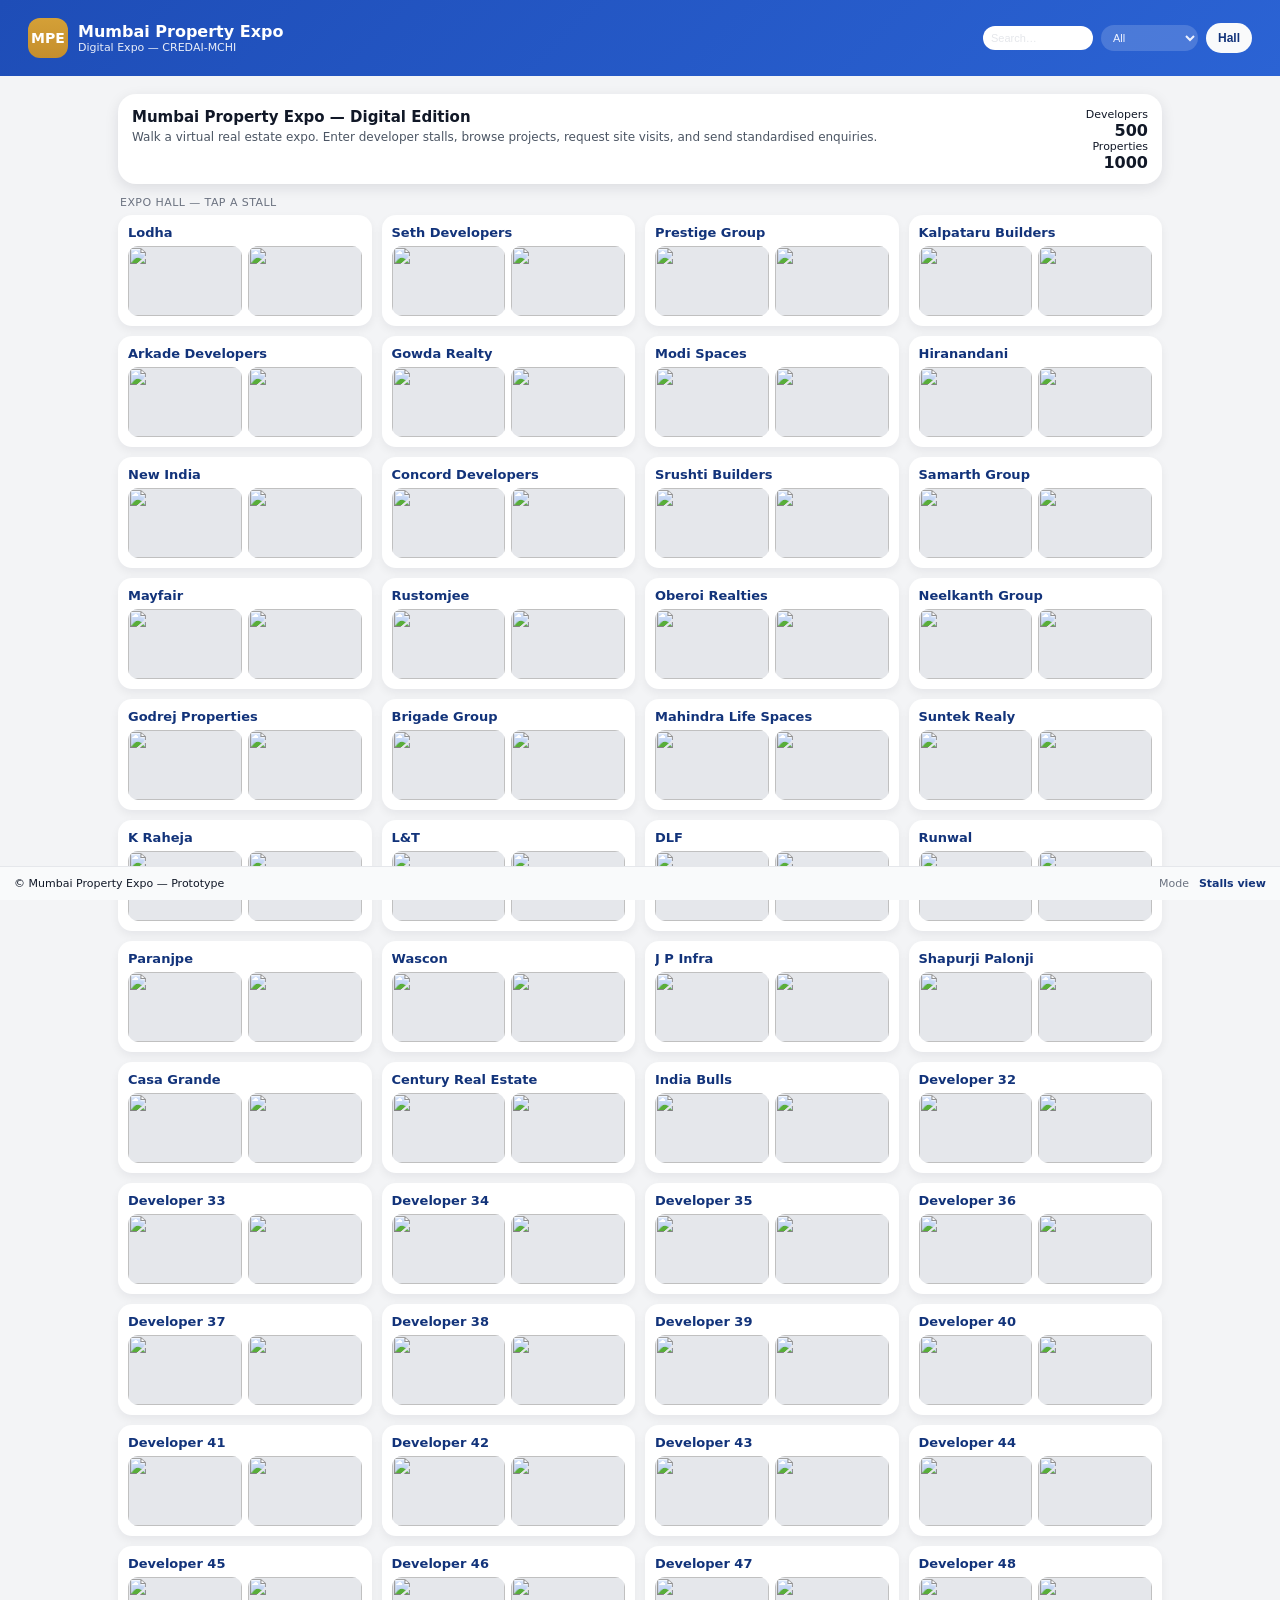
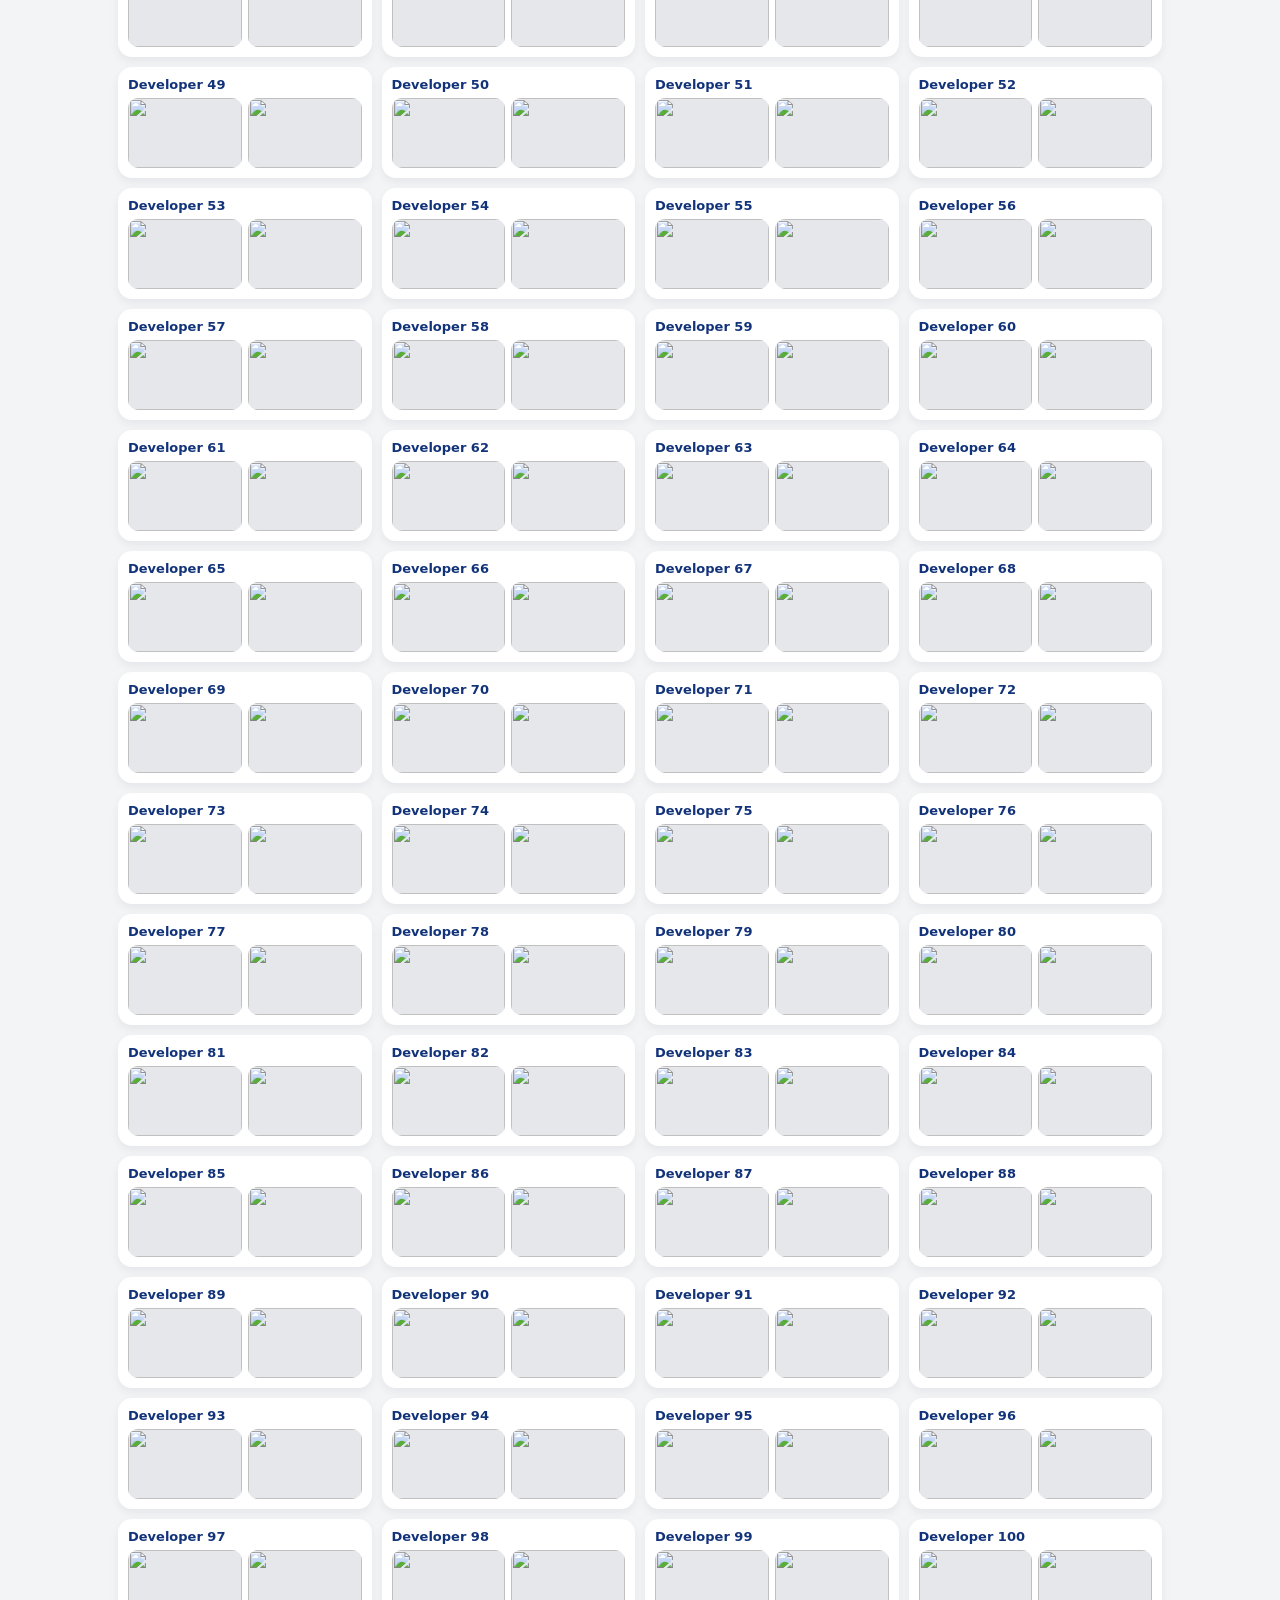
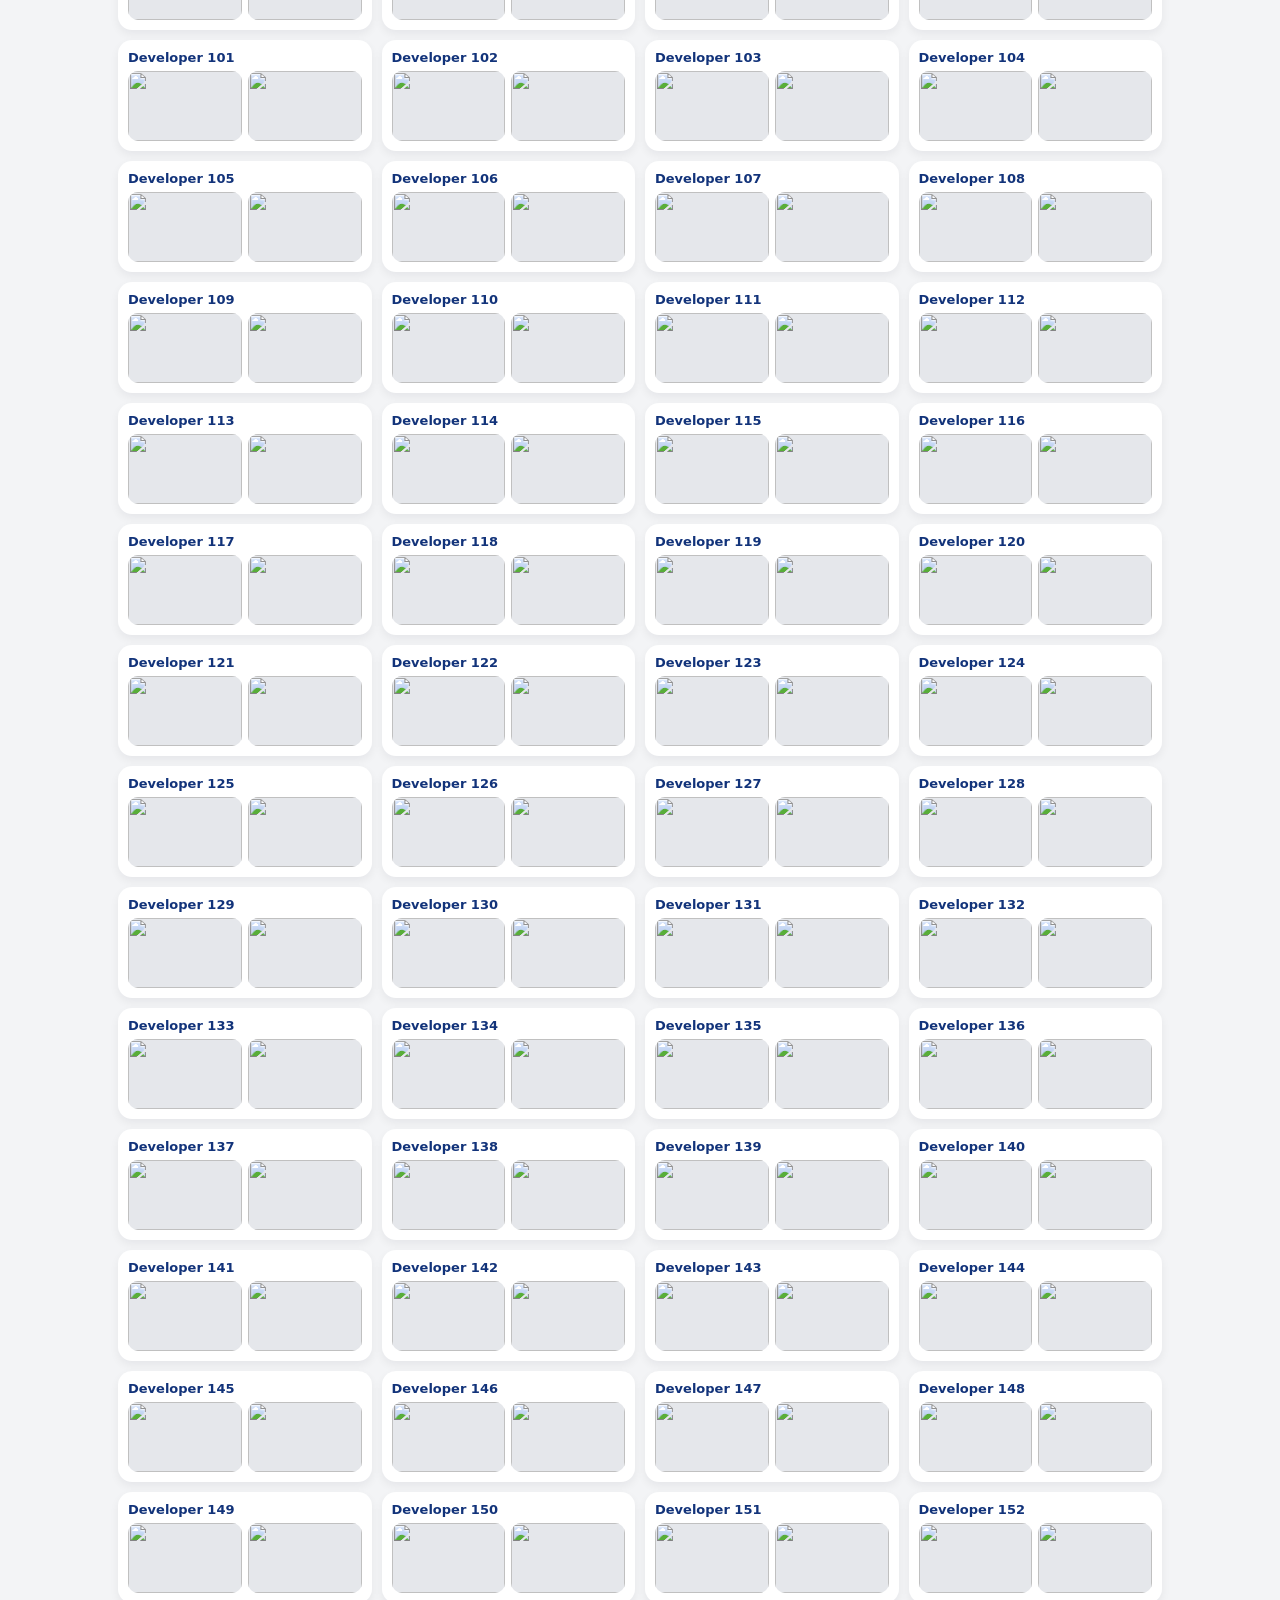
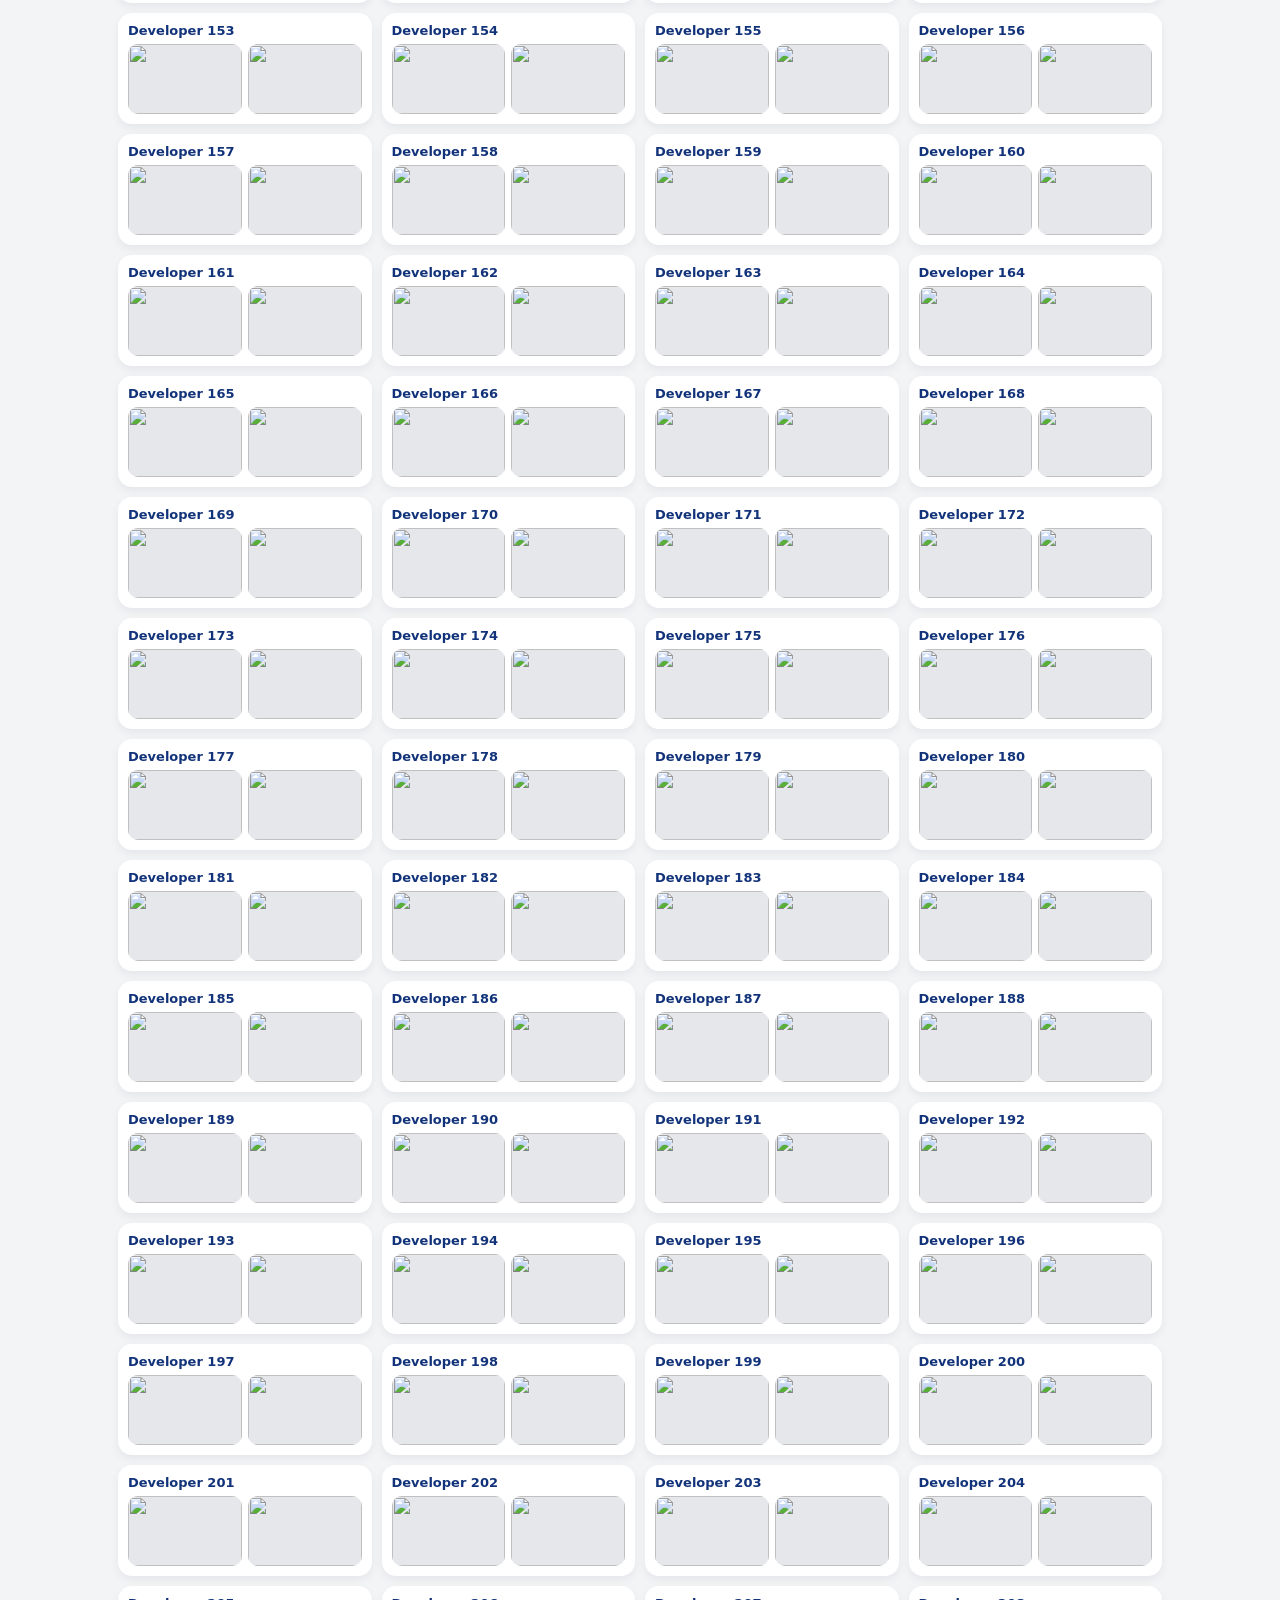
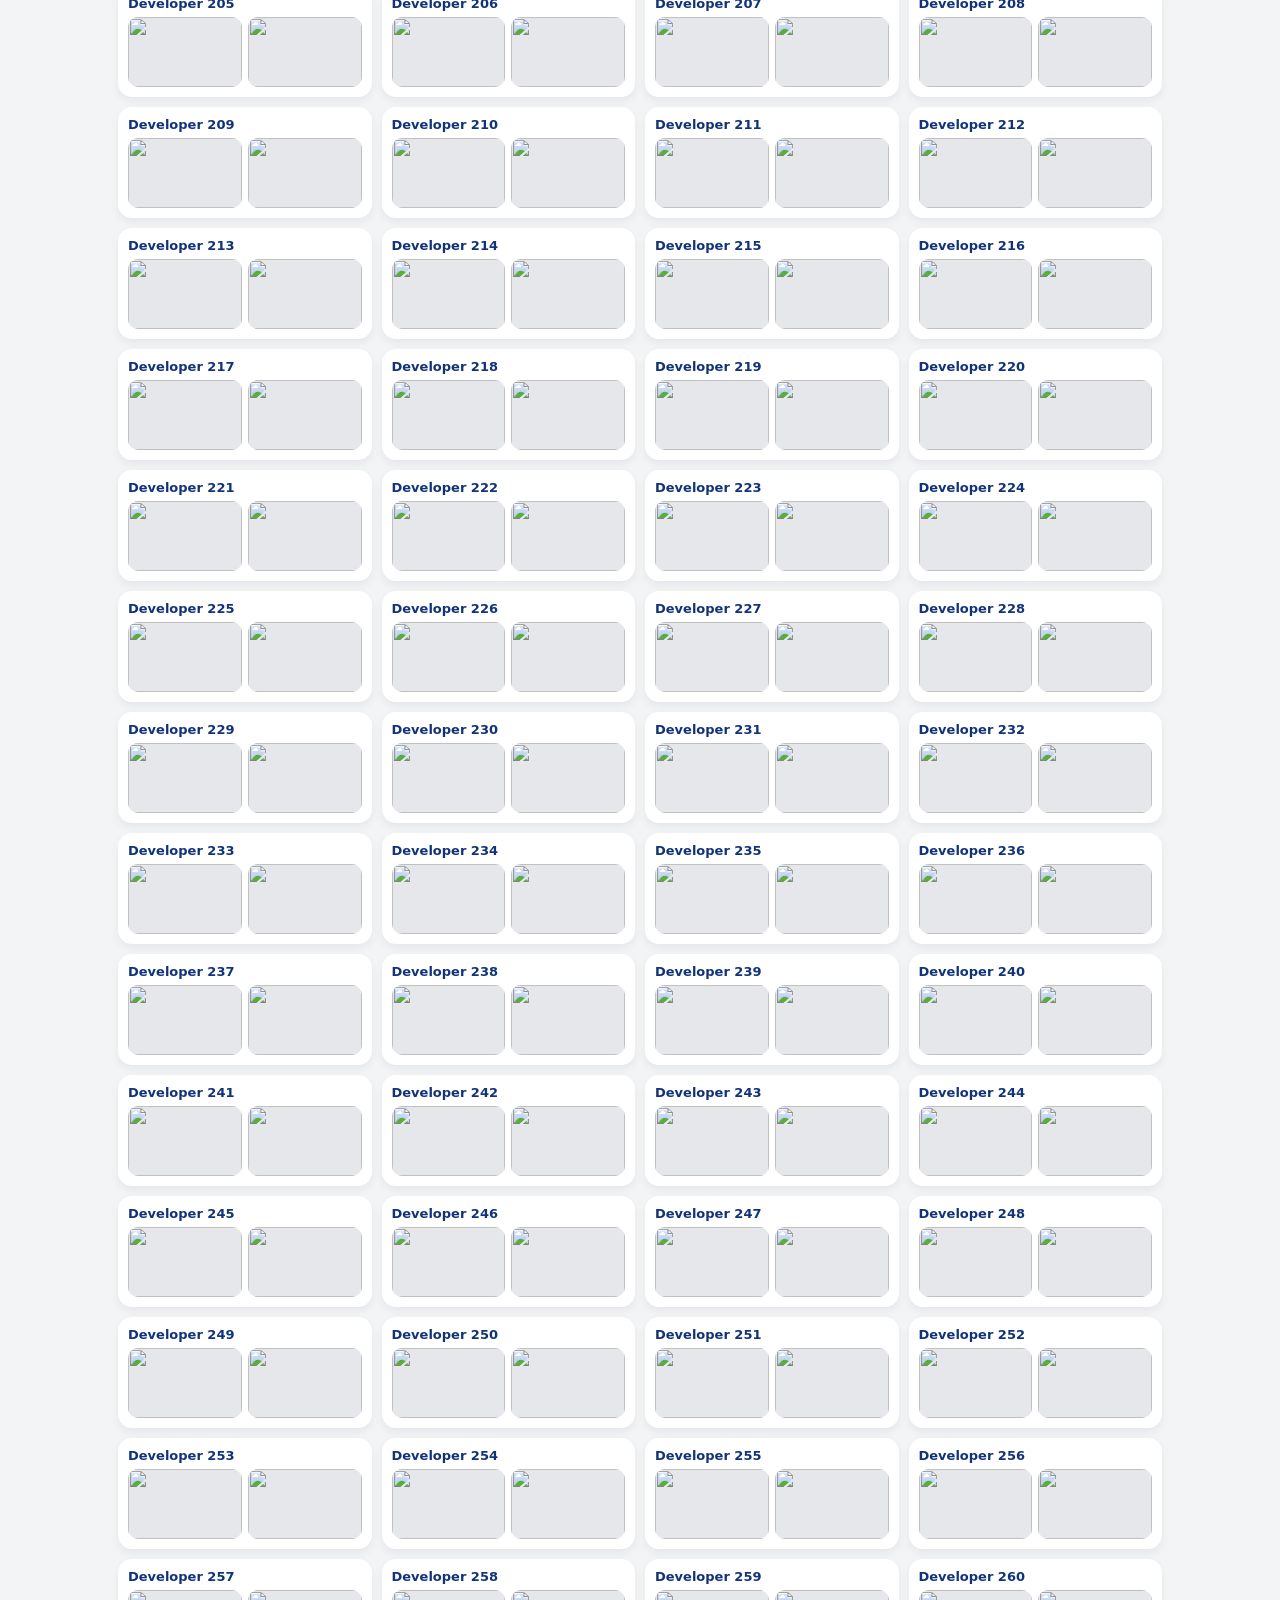
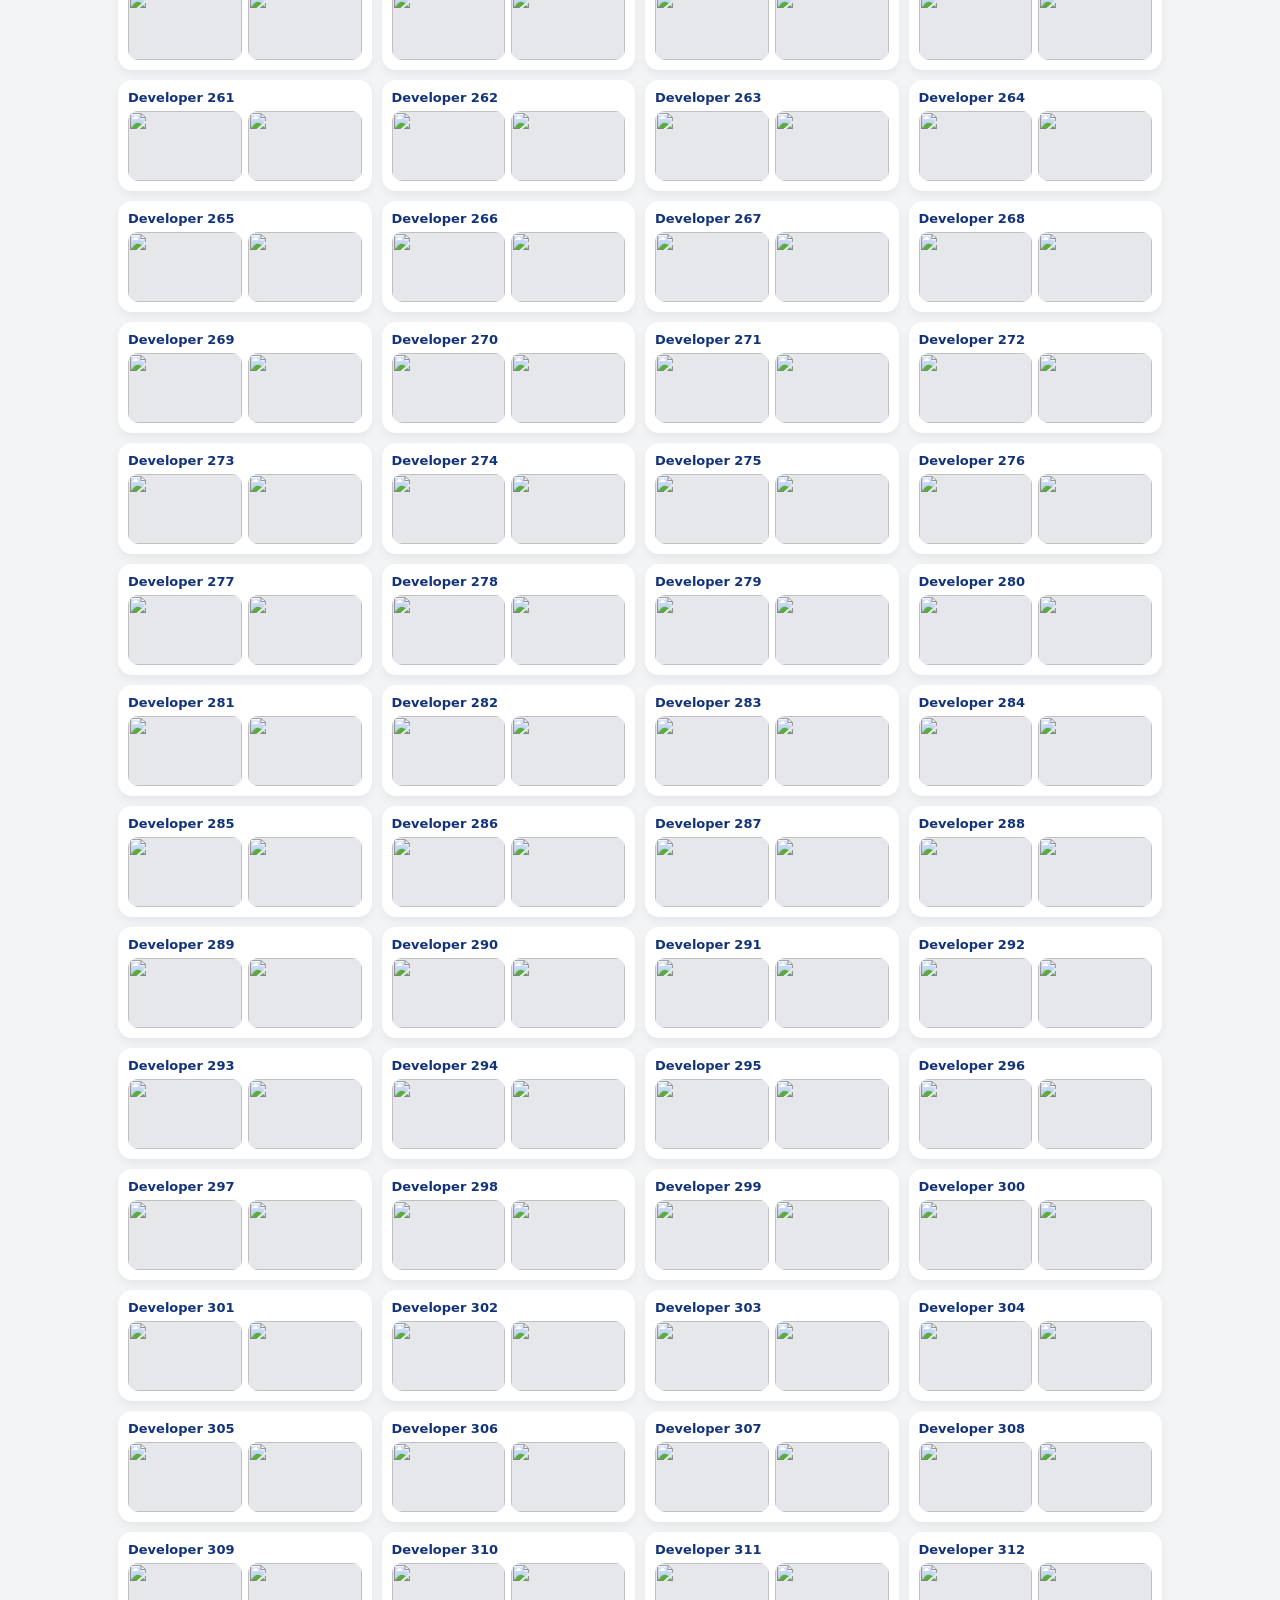
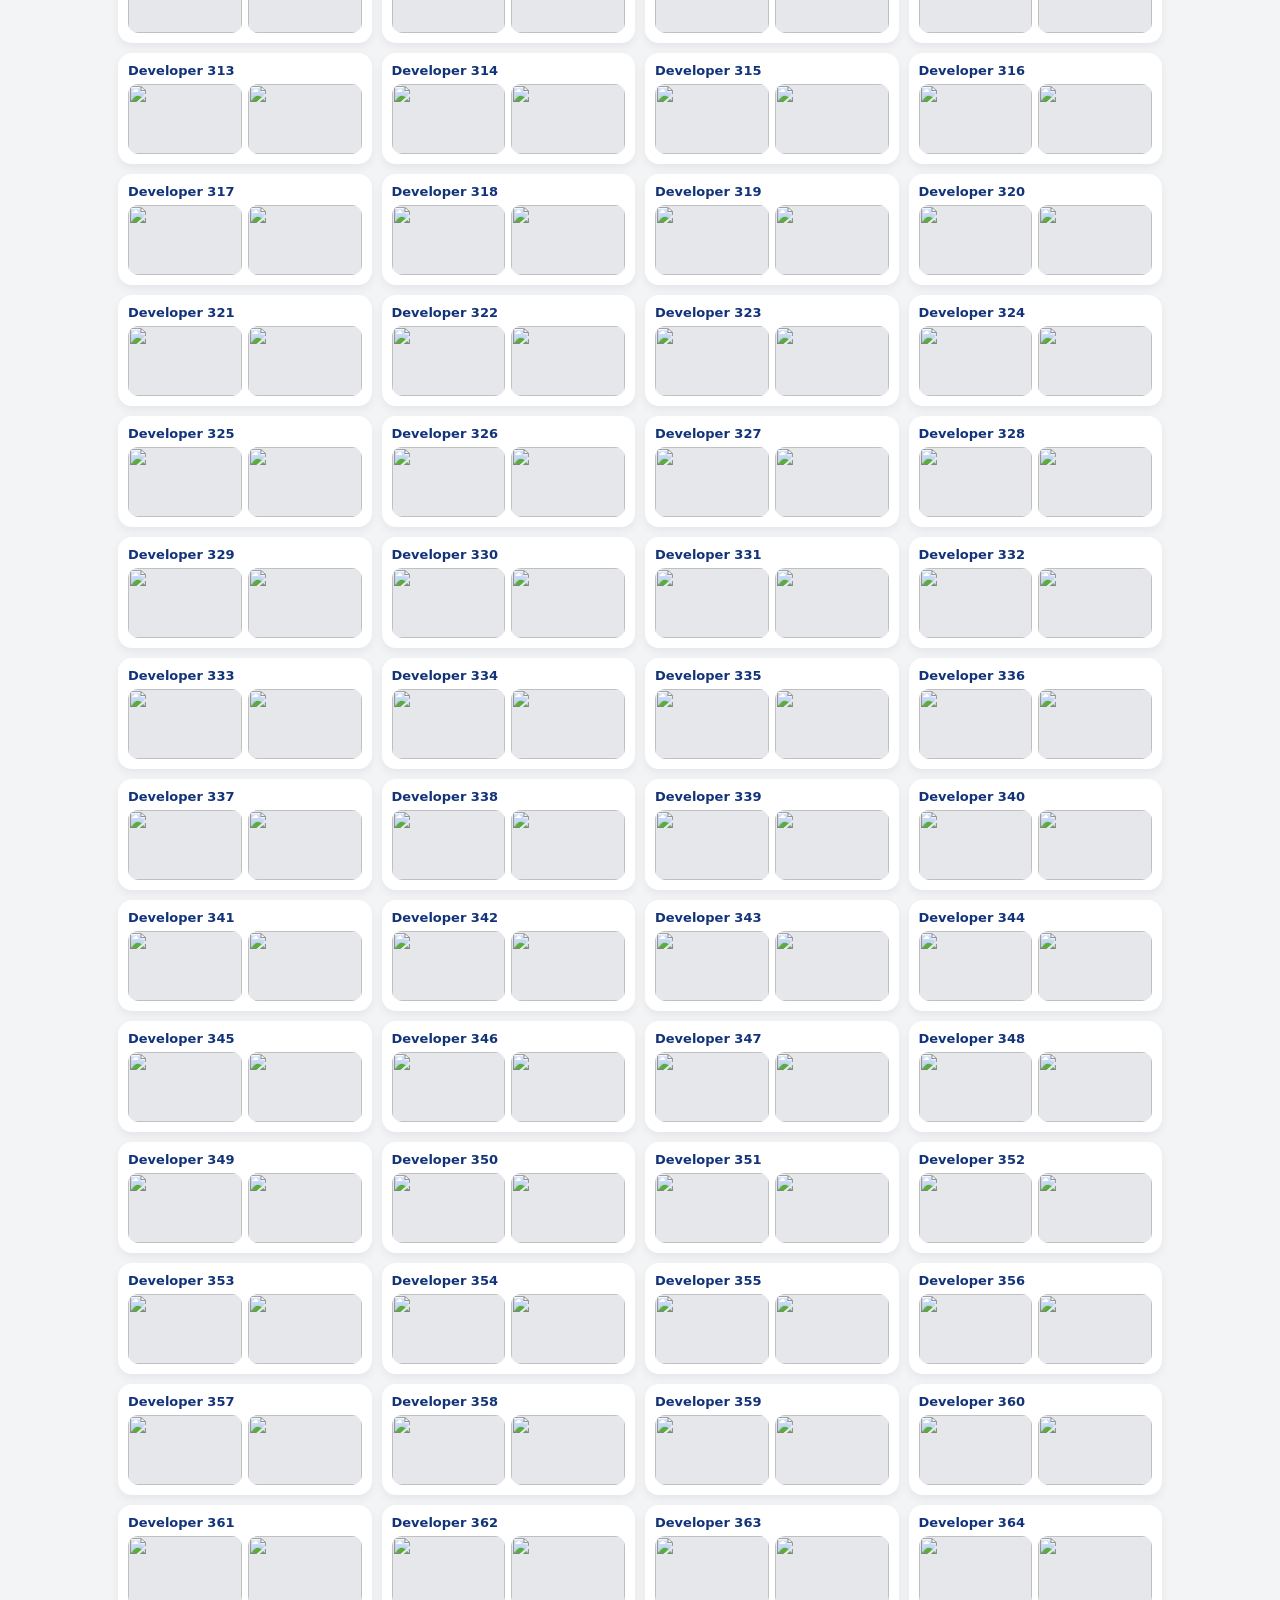
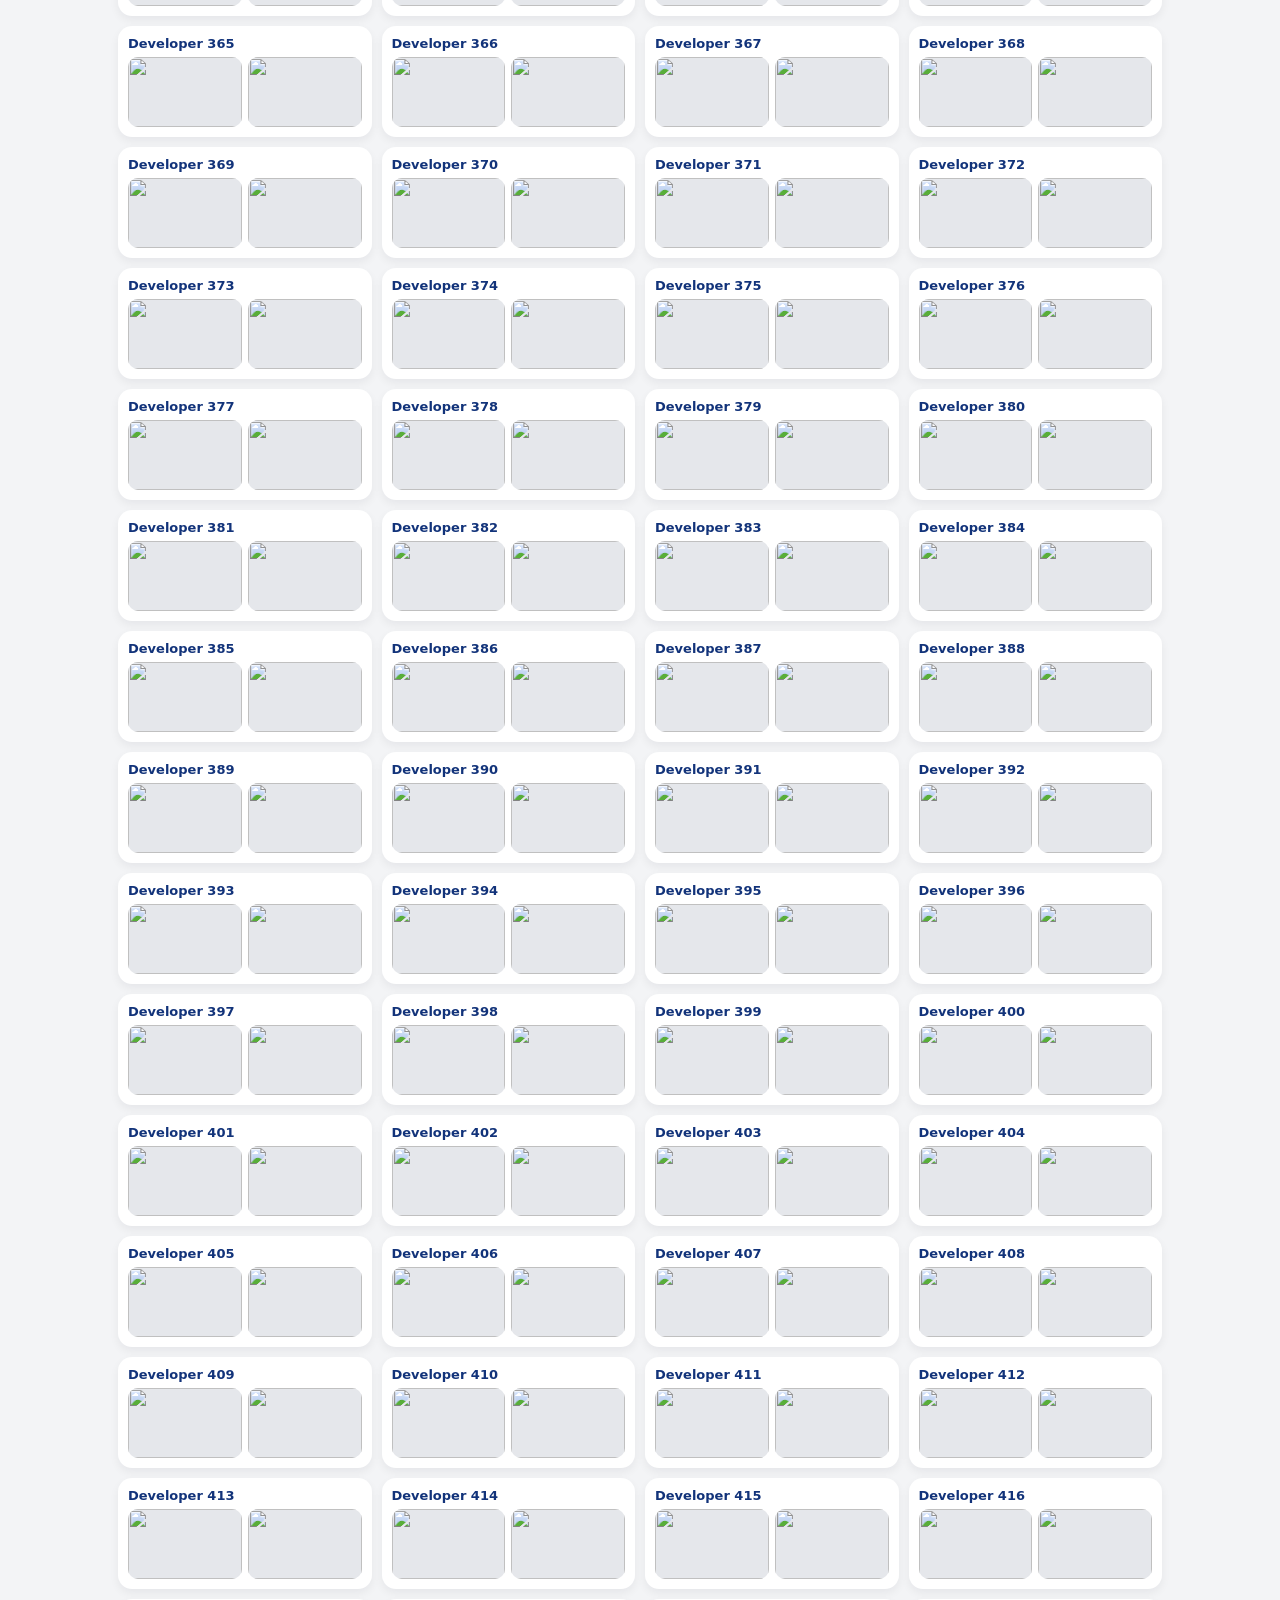
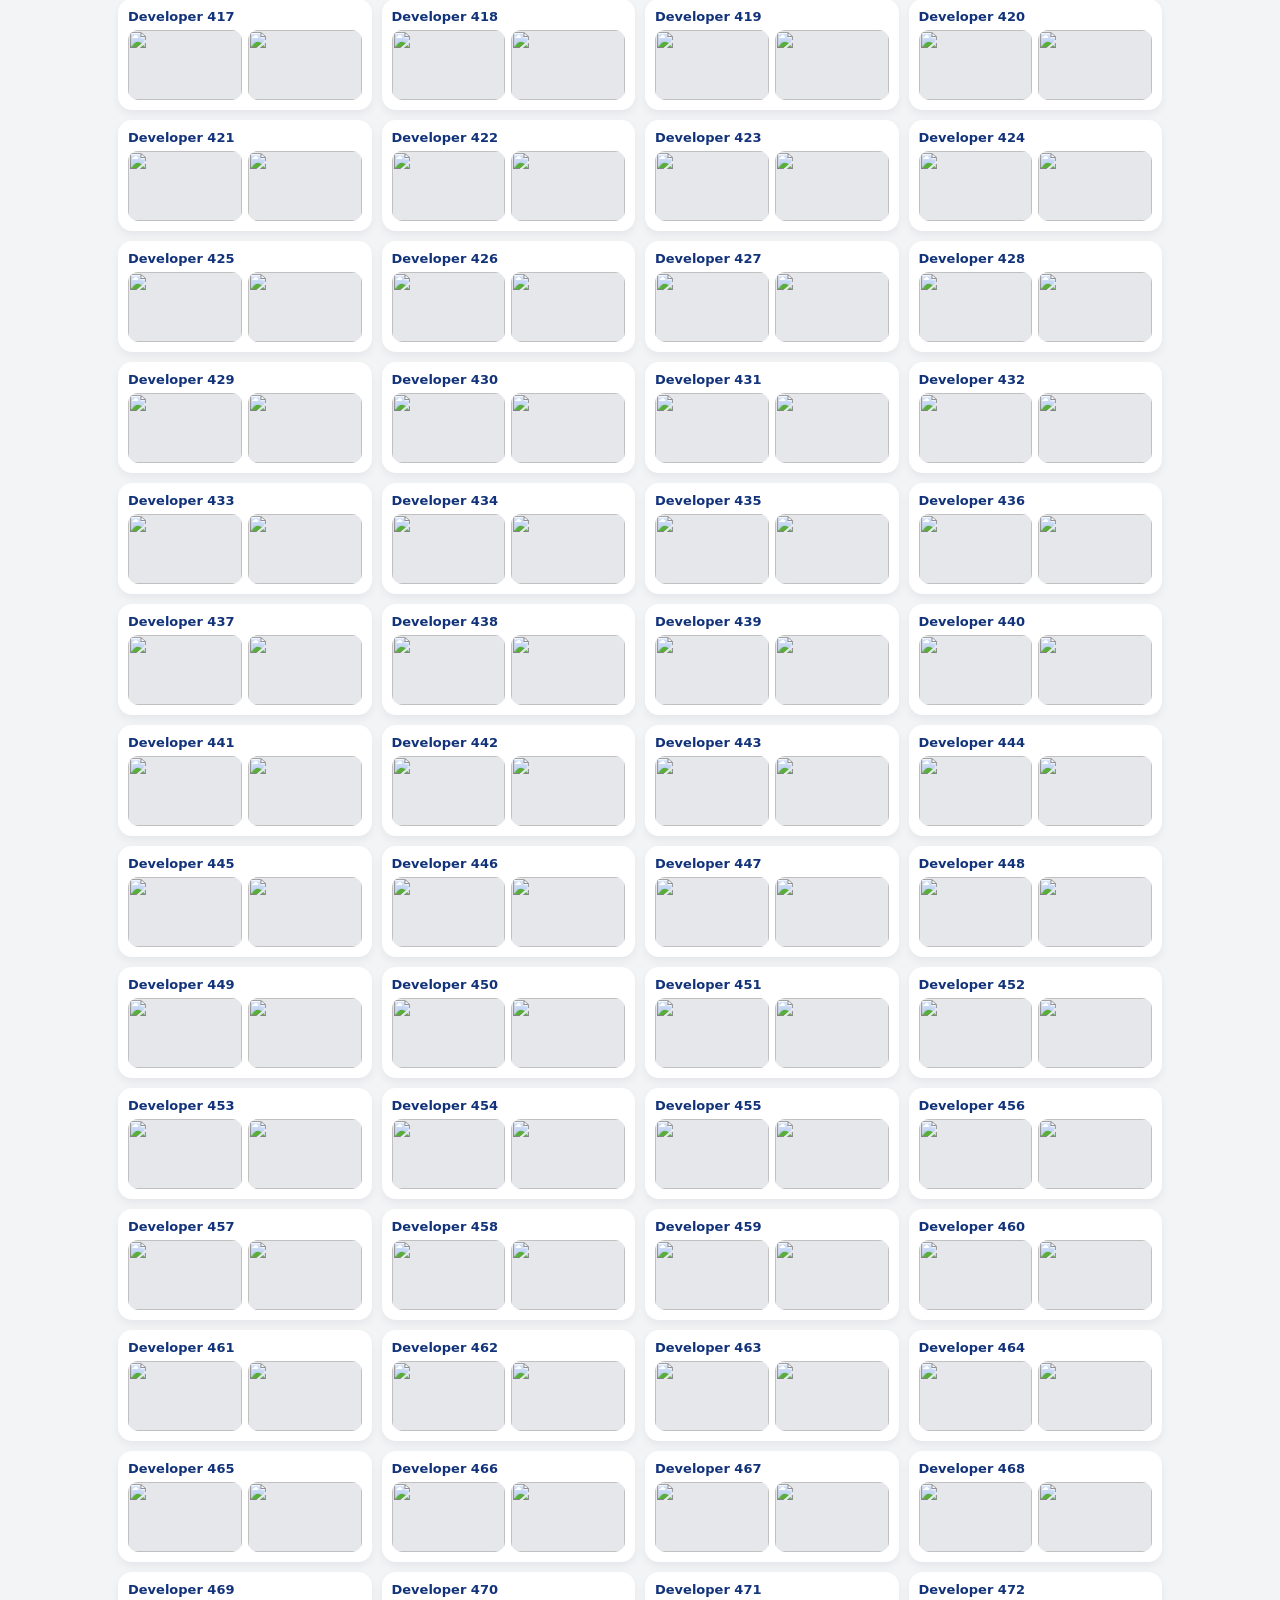
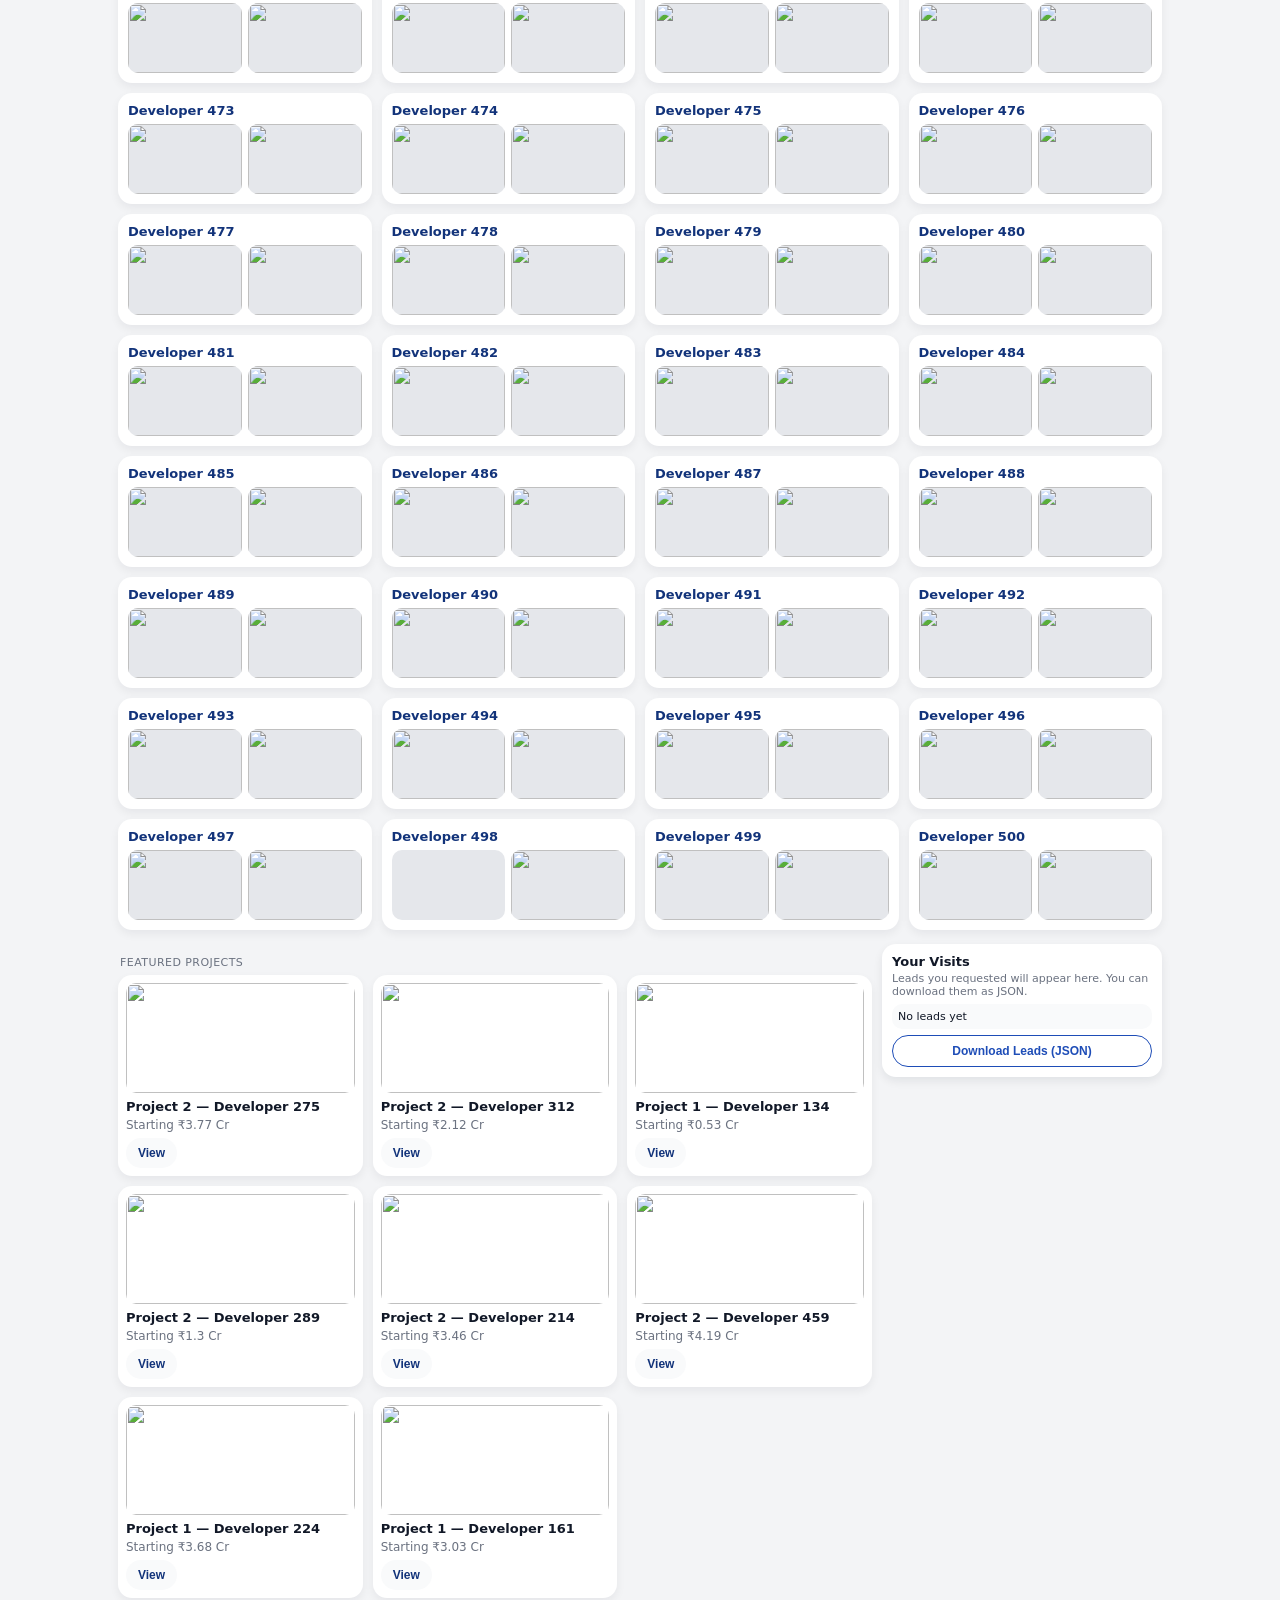
==== index2.html @ 94b557d2 "Create index2.html responsive" ====
<!doctype html>
<html lang="en">
<head>
  <meta charset="utf-8" />
  <meta name="viewport" content="width=device-width,initial-scale=1,maximum-scale=1,user-scalable=no" />
  <title>Mumbai Property Expo — Interactive Prototype</title>
  <meta name="theme-color" content="#1E4DB7" />
  <style>
    :root{
      --blue:#1E4DB7;
      --blue-dark:#12337a;
      --gold:#D4A037;
      --bg:#f3f4f6;
      --card:#ffffff;
      --text:#111827;
    }
    *{box-sizing:border-box;}
    body{
      font-family:system-ui,-apple-system,BlinkMacSystemFont,"Segoe UI",Roboto,"Helvetica Neue",Arial;
      margin:0;
      background:var(--bg);
      color:var(--text);
    }

    /* HEADER / APP SHELL */
    header{
      background:linear-gradient(135deg,var(--blue),#2b63d4);
      color:white;
      padding:14px 16px;
      display:flex;
      align-items:center;
      justify-content:space-between;
      gap:10px;
      position:sticky;
      top:0;
      z-index:40;
    }
    .brand{
      display:flex;
      gap:10px;
      align-items:center;
      min-width:0;
    }
    .logo{
      width:40px;
      height:40px;
      border-radius:12px;
      background:linear-gradient(180deg,var(--gold),#c58e2d);
      display:flex;
      align-items:center;
      justify-content:center;
      font-weight:700;
      font-size:14px;
      color:#fff;
      flex-shrink:0;
    }
    h1{
      font-size:16px;
      margin:0;
      white-space:nowrap;
      overflow:hidden;
      text-overflow:ellipsis;
    }
    .brand-sub{
      font-size:11px;
      opacity:0.9;
    }
    .controls{
      display:flex;
      gap:8px;
      align-items:center;
      justify-content:flex-end;
      flex-wrap:nowrap;
    }
    .controls input,
    .controls select{
      padding:6px 8px;
      border-radius:999px;
      border:none;
      font-size:11px;
      min-width:0;
    }
    .controls input{
      width:110px;
    }
    .controls select{
      background:rgba(255,255,255,0.16);
      color:#eef2ff;
    }
    .controls input::placeholder{
      color:#e5e7eb;
    }

    .btn{
      border-radius:999px;
      border:none;
      cursor:pointer;
      font-weight:600;
      font-size:12px;
      padding:8px 12px;
      display:inline-flex;
      align-items:center;
      justify-content:center;
      gap:4px;
      white-space:nowrap;
    }
    .primary{
      background:#f9fafb;
      color:var(--blue-dark);
    }
    .secondary{
      background:white;
      color:var(--blue);
      border:1px solid var(--blue);
    }

    /* LAYOUT */
    .container{
      padding:12px 12px 72px;
      max-width:1100px;
      margin:0 auto;
    }

    .banner{
      background:white;
      border-radius:18px;
      padding:14px 14px 12px;
      display:flex;
      gap:10px;
      align-items:flex-start;
      box-shadow:0 4px 14px rgba(15,23,42,0.10);
    }
    .banner h2{
      margin:0;
      font-size:15px;
    }
    .banner p{
      margin:4px 0 0;
      font-size:12px;
      color:#4b5563;
    }
    .banner-stats{
      font-size:11px;
      text-align:right;
      white-space:nowrap;
    }
    .banner-stat-number{
      font-weight:700;
      font-size:16px;
    }

    /* EXPO HALL */
    .section-label{
      font-size:11px;
      color:#6b7280;
      margin:12px 2px 6px;
      text-transform:uppercase;
      letter-spacing:0.04em;
    }
    .expo-hall{
      display:grid;
      grid-template-columns:repeat(auto-fit,minmax(150px,1fr));
      gap:10px;
    }
    .booth{
      background:var(--card);
      padding:10px;
      border-radius:14px;
      box-shadow:0 4px 10px rgba(15,23,42,0.06);
      cursor:pointer;
      transition:transform .12s ease, box-shadow .12s ease;
    }
    .booth:active{
      transform:scale(0.97);
      box-shadow:0 2px 6px rgba(15,23,42,0.18);
    }
    .booth .dev-name{
      font-weight:700;
      color:var(--blue-dark);
      font-size:13px;
      white-space:nowrap;
      overflow:hidden;
      text-overflow:ellipsis;
    }
    .booth .projects{
      display:flex;
      gap:6px;
      margin-top:6px;
    }
    .project-thumb{
      width:100%;
      height:70px;
      border-radius:10px;
      object-fit:cover;
      background:#e5e7eb;
    }

    /* FEATURED + LEADS SIDEBAR */
    .layout-row{
      margin-top:14px;
      display:flex;
      gap:10px;
      align-items:flex-start;
    }
    .featured-grid{
      display:grid;
      grid-template-columns:repeat(auto-fit,minmax(190px,1fr));
      gap:10px;
    }
    .featured-card{
      background:white;
      border-radius:14px;
      padding:8px;
      box-shadow:0 4px 10px rgba(15,23,42,0.06);
      display:flex;
      flex-direction:column;
      height:100%;
    }
    .featured-card img{
      width:100%;
      height:110px;
      border-radius:10px;
      object-fit:cover;
    }
    .featured-title{
      font-size:13px;
      font-weight:600;
      margin-top:6px;
    }
    .featured-price{
      font-size:12px;
      color:#6b7280;
      margin-top:4px;
    }
    .featured-actions{
      margin-top:6px;
    }

    aside{
      width:280px;
      flex-shrink:0;
    }
    .card{
      background:white;
      border-radius:14px;
      padding:10px;
      box-shadow:0 4px 10px rgba(15,23,42,0.08);
    }
    .card-title{
      font-weight:700;
      font-size:13px;
      color:#111827;
    }
    .card-sub{
      font-size:11px;
      color:#6b7280;
      margin-top:3px;
    }
    .lead-list{
      margin-top:6px;
      background:#f9fafb;
      border-radius:10px;
      padding:6px;
      max-height:220px;
      overflow:auto;
      font-size:11px;
    }

    /* STALL / MODAL — MOBILE APP STYLE */
    .modal{
      position:fixed;
      inset:0;
      background:rgba(15,23,42,0.5);
      display:none;
      align-items:flex-end;
      justify-content:center;
      z-index:50;
    }
    .modal.open{
      display:flex;
    }
    .stall{
      width:100%;
      max-width:1100px;
      max-height:100%;
      background:white;
      border-radius:18px 18px 0 0;
      display:flex;
      flex-direction:column;
      padding:12px 14px 18px;
      box-shadow:0 -8px 18px rgba(15,23,42,0.35);
      overflow-y:auto;
    }

    .stall-header{
      display:flex;
      justify-content:center;
      align-items:center;
      margin-bottom:8px;
    }
    .stall-drag{
      width:38px;
      height:4px;
      border-radius:999px;
      background:#e5e7eb;
    }

    .stall-top{
      display:flex;
      gap:10px;
      align-items:center;
    }
    .stall-logo-wrap{
      width:54px;
      height:54px;
      border-radius:16px;
      overflow:hidden;
      flex-shrink:0;
    }
    .stall-logo-wrap img{
      width:100%;
      height:100%;
      object-fit:cover;
    }
    .stall-name{
      font-weight:800;
      font-size:15px;
    }
    .stall-tag{
      color:#6b7280;
      font-size:11px;
      margin-top:2px;
    }

    .stall-body{
      margin-top:10px;
      display:flex;
      gap:12px;
      align-items:flex-start;
      flex-wrap:wrap;
    }
    .stall-left{
      flex:1 1 55%;
      min-width:0;
    }
    .stall-right{
      flex:1 1 40%;
      min-width:0;
    }

    .carousel{
      display:grid;
      grid-template-columns:repeat(3,1fr);
      gap:6px;
    }
    .carousel img{
      width:100%;
      height:90px;
      border-radius:10px;
      object-fit:cover;
    }
    .property-card{
      background:#f9fafb;
      border-radius:12px;
      padding:8px;
      margin-top:8px;
      font-size:12px;
    }
    .property-card-title{
      font-weight:600;
    }
    .property-card-price{
      margin-top:4px;
      color:#4b5563;
    }
    .property-card-actions{
      margin-top:6px;
      display:flex;
      gap:6px;
      flex-wrap:wrap;
    }

    form{
      display:flex;
      flex-direction:column;
      gap:6px;
      margin-top:6px;
      font-size:12px;
    }
    form input,
    form select,
    form textarea{
      font-size:12px;
      border-radius:10px;
      border:1px solid #e5e7eb;
      padding:7px 9px;
    }
    form textarea{
      min-height:80px;
      resize:vertical;
    }
    .form-actions{
      display:flex;
      gap:6px;
      margin-top:4px;
    }
    .btn-full{
      flex:1;
      justify-content:center;
    }

    footer{
      padding:10px 14px;
      background:#f9fafb;
      border-top:1px solid #e5e7eb;
      position:fixed;
      bottom:0;
      left:0;
      right:0;
      z-index:30;
      display:flex;
      align-items:center;
      justify-content:space-between;
      font-size:11px;
    }
    .stats{
      display:flex;
      gap:10px;
      align-items:center;
    }

    /* MOBILE-FIRST ADJUSTMENTS */
    @media (max-width:768px){
      header{
        padding:10px 10px;
      }
      .controls{
        display:none; /* hide header search on very small screens to feel more app-like; we can add a search screen later */
      }
      .container{
        padding:10px 10px 72px;
      }
      .banner{
        flex-direction:column;
        align-items:flex-start;
        border-radius:16px;
      }
      .banner-stats{
        width:100%;
        display:flex;
        justify-content:space-between;
        margin-top:6px;
      }
      .expo-hall{
        grid-template-columns:repeat(2,minmax(0,1fr));
      }
      .layout-row{
        flex-direction:column;
      }
      aside{
        width:100%;
      }
      .stall{
        border-radius:18px 18px 0 0;
      }
      .stall-body{
        flex-direction:column;
      }
      .carousel img{
        height:80px;
      }
      .featured-grid{
        grid-template-columns:repeat(2,minmax(0,1fr));
      }
      footer{
        padding:8px 10px;
      }
    }

    @media (max-width:480px){
      .expo-hall{
        grid-template-columns:repeat(2,minmax(0,1fr));
      }
      .featured-grid{
        grid-template-columns:repeat(1,minmax(0,1fr));
      }
    }

    @media (min-width:1024px){
      header{
        padding:18px 28px;
      }
      .container{
        padding:18px 28px 80px;
      }
      .expo-hall{
        grid-template-columns:repeat(4,minmax(0,1fr));
      }
    }
  </style>
</head>
<body>
  <header>
    <div class="brand">
      <div class="logo">MPE</div>
      <div>
        <h1>Mumbai Property Expo</h1>
        <div class="brand-sub">Digital Expo — CREDAI-MCHI</div>
      </div>
    </div>
    <div class="controls">
      <input id="search" placeholder="Search…" />
      <select id="filter">
        <option value="all">All</option>
        <option value="under1">Under ₹1 Cr</option>
        <option value="1to3">₹1–3 Cr</option>
        <option value="3plus">₹3+ Cr</option>
      </select>
      <button id="enterHall" class="btn primary">Hall</button>
    </div>
  </header>

  <div class="container">
    <div class="banner">
      <div style="flex:1">
        <h2>Mumbai Property Expo — Digital Edition</h2>
        <p>Walk a virtual real estate expo. Enter developer stalls, browse projects, request site visits, and send standardised enquiries.</p>
      </div>
      <div class="banner-stats">
        <div>
          <div>Developers</div>
          <div id="devCount" class="banner-stat-number">0</div>
        </div>
        <div style="margin-left:12px;">
          <div>Properties</div>
          <div id="propCount" class="banner-stat-number">0</div>
        </div>
      </div>
    </div>

    <div id="expoArea">
      <div class="section-label">Expo Hall — Tap a stall</div>
      <div class="expo-hall" id="hall"></div>
    </div>

    <div class="layout-row">
      <div style="flex:1;min-width:0;">
        <div class="section-label">Featured Projects</div>
        <div id="featured" class="featured-grid"></div>
      </div>
      <aside>
        <div class="card">
          <div class="card-title">Your Visits</div>
          <div class="card-sub">Leads you requested will appear here. You can download them as JSON.</div>
          <div class="lead-list" id="leadList">No leads yet</div>
          <button id="downloadLeads" class="btn secondary" style="margin-top:6px;width:100%;justify-content:center;">Download Leads (JSON)</button>
        </div>
      </aside>
    </div>
  </div>

  <!-- Stall bottom-sheet modal -->
  <div class="modal" id="modal">
    <div class="stall">
      <div class="stall-header">
        <div class="stall-drag"></div>
      </div>
      <div class="stall-top">
        <div class="stall-logo-wrap">
          <div id="stallLogo"></div>
        </div>
        <div>
          <div id="stallName" class="stall-name">Developer Name</div>
          <div id="stallTag" class="stall-tag">2 Projects on display</div>
        </div>
      </div>

      <div class="stall-body">
        <div class="stall-left">
          <div class="carousel" id="carousel"></div>
          <div id="propertiesArea"></div>
        </div>
        <div class="stall-right">
          <div class="card-title">Send an enquiry</div>
          <div class="card-sub">Your mobile number will be shared with this developer’s sales team.</div>
          <form id="enquiryForm">
            <input id="buyerName" placeholder="Your name" />
            <input id="buyerPhone" placeholder="Mobile number (required)" required />
            <select id="propertySelect"></select>
            <textarea id="buyerMsg" placeholder="Message (optional)"></textarea>
            <div class="form-actions">
              <button type="submit" class="btn primary btn-full">Send enquiry</button>
              <button type="button" id="closeStall" class="btn secondary btn-full">Close</button>
            </div>
          </form>
        </div>
      </div>
    </div>
  </div>

  <footer>
    <div>© Mumbai Property Expo — Prototype</div>
    <div class="stats">
      <span style="color:#6b7280;">Mode</span>
      <span id="mode" style="font-weight:700;color:var(--blue-dark);">Stalls view</span>
    </div>
  </footer>

  <script>
    // --- Names and curated images
    const NAMES = [
      "Lodha", "Seth Developers", "Prestige Group", "Kalpataru Builders", "Arkade Developers","Gowda Realty",
      "Modi Spaces", "Hiranandani", "New India", "Concord Developers", "Srushti Builders",
      "Samarth Group", "Mayfair", "Rustomjee", "Oberoi Realties", "Neelkanth Group",
      "Godrej Properties", "Brigade Group", "Mahindra Life Spaces", "Suntek Realy", "K Raheja",
      "L&T", "DLF", "Runwal", "Paranjpe", "Wascon", "J P Infra", "Shapurji Palonji", "Casa Grande",
      "Century Real Estate", "India Bulls"
    ];

    // Curated high-resolution Mumbai / urban real-estate images for first 31 developers
    const CURATED_IMAGES = {
      "Lodha": [
        "https://images.unsplash.com/photo-1560448204-e02f11c3d0e2?auto=format&fit=crop&w=1200&q=80",
        "https://images.unsplash.com/photo-1542314831-068cd1dbfeeb?auto=format&fit=crop&w=1200&q=80",
        "https://images.unsplash.com/photo-1554995207-c18c203602cb?auto=format&fit=crop&w=1200&q=80"
      ],
      "Seth Developers": [
        "https://images.unsplash.com/photo-1501183638710-841dd1904471?auto=format&fit=crop&w=1200&q=80",
        "https://images.unsplash.com/photo-1499951360447-b19be8fe80f5?auto=format&fit=crop&w=1200&q=80",
        "https://images.unsplash.com/photo-1507089947368-19c1da9775ae?auto=format&fit=crop&w=1200&q=80"
      ],
      "Prestige Group": [
        "https://images.unsplash.com/photo-1516156008625-3a9d6067fab5?auto=format&fit=crop&w=1200&q=80",
        "https://images.unsplash.com/photo-1486304873000-235643847519?auto=format&fit=crop&w=1200&q=80",
        "https://images.unsplash.com/photo-1517887121-3a9dfdddfd3e?auto=format&fit=crop&w=1200&q=80"
      ],
      "Kalpataru Builders": [
        "https://images.unsplash.com/photo-1570129477492-45c003edd2be?auto=format&fit=crop&w=1200&q=80",
        "https://images.unsplash.com/photo-1502672260266-1c1ef2d93688?auto=format&fit=crop&w=1200&q=80",
        "https://images.unsplash.com/photo-1501183638710-841dd1904471?auto=format&fit=crop&w=1200&q=80"
      ],
      "Arkade Developers": [
        "https://images.unsplash.com/photo-1572120360610-d971b9d7767c?auto=format&fit=crop&w=1200&q=80",
        "https://images.unsplash.com/photo-1556912998-c57cc6b63cd7?auto=format&fit=crop&w=1200&q=80",
        "https://images.unsplash.com/photo-1590490360182-c33d57733427?auto=format&fit=crop&w=1200&q=80"
      ],
      "Gowda Realty": [
        "https://images.unsplash.com/photo-1502672260266-1c1ef2d93688?auto=format&fit=crop&w=1200&q=80",
        "https://images.unsplash.com/photo-1499951360447-b19be8fe80f5?auto=format&fit=crop&w=1200&q=80",
        "https://images.unsplash.com/photo-1524758631624-e2822e304c36?auto=format&fit=crop&w=1200&q=80"
      ],
      "Modi Spaces": [
        "https://images.unsplash.com/photo-1560448204-e02f11c3d0e2?auto=format&fit=crop&w=1200&q=80",
        "https://images.unsplash.com/photo-1542314831-068cd1dbfeeb?auto=format&fit=crop&w=1200&q=80",
        "https://images.unsplash.com/photo-1554995207-c18c203602cb?auto=format&fit=crop&w=1200&q=80"
      ],
      "Hiranandani": [
        "https://images.unsplash.com/photo-1542314831-068cd1dbfeeb?auto=format&fit=crop&w=1200&q=80",
        "https://images.unsplash.com/photo-1505691723518-36a1b2b44b7f?auto=format&fit=crop&w=1200&q=80",
        "https://images.unsplash.com/photo-1516156008625-3a9d6067fab5?auto=format&fit=crop&w=1200&q=80"
      ],
      "New India": [
        "https://images.unsplash.com/photo-1507089947368-19c1da9775ae?auto=format&fit=crop&w=1200&q=80",
        "https://images.unsplash.com/photo-1499951360447-b19be8fe80f5?auto=format&fit=crop&w=1200&q=80",
        "https://images.unsplash.com/photo-1590490360182-c33d57733427?auto=format&fit=crop&w=1200&q=80"
      ],
      "Concord Developers": [
        "https://images.unsplash.com/photo-1560448204-e02f11c3d0e2?auto=format&fit=crop&w=1200&q=80",
        "https://images.unsplash.com/photo-1554995207-c18c203602cb?auto=format&fit=crop&w=1200&q=80",
        "https://images.unsplash.com/photo-1502672260266-1c1ef2d93688?auto=format&fit=crop&w=1200&q=80"
      ],
      "Srushti Builders": [
        "https://images.unsplash.com/photo-1560448204-e02f11c3d0e2?auto=format&fit=crop&w=1200&q=80",
        "https://images.unsplash.com/photo-1542314831-068cd1dbfeeb?auto=format&fit=crop&w=1200&q=80",
        "https://images.unsplash.com/photo-1554995207-c18c203602cb?auto=format&fit=crop&w=1200&q=80"
      ],
      "Samarth Group": [
        "https://images.unsplash.com/photo-1494526585095-c41746248156?auto=format&fit=crop&w=1200&q=80",
        "https://images.unsplash.com/photo-1467269204594-9661b134dd2b?auto=format&fit=crop&w=1200&q=80",
        "https://images.unsplash.com/photo-1491553895911-0055eca6402d?auto=format&fit=crop&w=1200&q=80"
      ],
      "Mayfair": [
        "https://images.unsplash.com/photo-1560448204-e02f11c3d0e2?auto=format&fit=crop&w=1200&q=80",
        "https://images.unsplash.com/photo-1542314831-068cd1dbfeeb?auto=format&fit=crop&w=1200&q=80",
        "https://images.unsplash.com/photo-1554995207-c18c203602cb?auto=format&fit=crop&w=1200&q=80"
      ],
      "Rustomjee": [
        "https://images.unsplash.com/photo-1507089947368-19c1da9775ae?auto=format&fit=crop&w=1200&q=80",
        "https://images.unsplash.com/photo-1486304873000-235643847519?auto=format&fit=crop&w=1200&q=80",
        "https://images.unsplash.com/photo-1590490360182-c33d57733427?auto=format&fit=crop&w=1200&q=80"
      ],
      "Oberoi Realties": [
        "https://images.unsplash.com/photo-1560448204-e02f11c3d0e2?auto=format&fit=crop&w=1200&q=80",
        "https://images.unsplash.com/photo-1554995207-c18c203602cb?auto=format&fit=crop&w=1200&q=80",
        "https://images.unsplash.com/photo-1524758631624-e2822e304c36?auto=format&fit=crop&w=1200&q=80"
      ],
      "Neelkanth Group": [
        "https://images.unsplash.com/photo-1499951360447-b19be8fe80f5?auto=format&fit=crop&w=1200&q=80",
        "https://images.unsplash.com/photo-1501183638710-841dd1904471?auto=format&fit=crop&w=1200&q=80",
        "https://images.unsplash.com/photo-1517887121-3a9dfdddfd3e?auto=format&fit=crop&w=1200&q=80"
      ],
      "Godrej Properties": [
        "https://images.unsplash.com/photo-1560448204-e02f11c3d0e2?auto=format&fit=crop&w=1200&q=80",
        "https://images.unsplash.com/photo-1542314831-068cd1dbfeeb?auto=format&fit=crop&w=1200&q=80",
        "https://images.unsplash.com/photo-1554995207-c18c203602cb?auto=format&fit=crop&w=1200&q=80"
      ],
      "Brigade Group": [
        "https://images.unsplash.com/photo-1560448204-e02f11c3d0e2?auto=format&fit=crop&w=1200&q=80",
        "https://images.unsplash.com/photo-1542314831-068cd1dbfeeb?auto=format&fit=crop&w=1200&q=80",
        "https://images.unsplash.com/photo-1554995207-c18c203602cb?auto=format&fit=crop&w=1200&q=80"
      ],
      "Mahindra Life Spaces": [
        "https://images.unsplash.com/photo-1560448204-e02f11c3d0e2?auto=format&fit=crop&w=1200&q=80",
        "https://images.unsplash.com/photo-1542314831-068cd1dbfeeb?auto=format&fit=crop&w=1200&q=80",
        "https://images.unsplash.com/photo-1554995207-c18c203602cb?auto=format&fit=crop&w=1200&q=80"
      ],
      "Suntek Realy": [
        "https://images.unsplash.com/photo-1516156008625-3a9d6067fab5?auto=format&fit=crop&w=1200&q=80",
        "https://images.unsplash.com/photo-1542314831-068cd1dbfeeb?auto=format&fit=crop&w=1200&q=80",
        "https://images.unsplash.com/photo-1524758631624-e2822e304c36?auto=format&fit=crop&w=1200&q=80"
      ],
      "K Raheja": [
        "https://images.unsplash.com/photo-1560448204-e02f11c3d0e2?auto=format&fit=crop&w=1200&q=80",
        "https://images.unsplash.com/photo-1542314831-068cd1dbfeeb?auto=format&fit=crop&w=1200&q=80",
        "https://images.unsplash.com/photo-1554995207-c18c203602cb?auto=format&fit=crop&w=1200&q=80"
      ],
      "L&T": [
        "https://images.unsplash.com/photo-1560448204-e02f11c3d0e2?auto=format&fit=crop&w=1200&q=80",
        "https://images.unsplash.com/photo-1542314831-068cd1dbfeeb?auto=format&fit=crop&w=1200&q=80",
        "https://images.unsplash.com/photo-1554995207-c18c203602cb?auto=format&fit=crop&w=1200&q=80"
      ],
      "DLF": [
        "https://images.unsplash.com/photo-1560448204-e02f11c3d0e2?auto=format&fit=crop&w=1200&q=80",
        "https://images.unsplash.com/photo-1542314831-068cd1dbfeeb?auto=format&fit=crop&w=1200&q=80",
        "https://images.unsplash.com/photo-1554995207-c18c203602cb?auto=format&fit=crop&w=1200&q=80"
      ],
      "Runwal": [
        "https://images.unsplash.com/photo-1554995207-c18c203602cb?auto=format&fit=crop&w=1200&q=80",
        "https://images.unsplash.com/photo-1542314831-068cd1dbfeeb?auto=format&fit=crop&w=1200&q=80",
        "https://images.unsplash.com/photo-1524758631624-e2822e304c36?auto=format&fit=crop&w=1200&q=80"
      ],
      "Paranjpe": [
        "https://images.unsplash.com/photo-1501183638710-841dd1904471?auto=format&fit=crop&w=1200&q=80",
        "https://images.unsplash.com/photo-1516156008625-3a9d6067fab5?auto=format&fit=crop&w=1200&q=80",
        "https://images.unsplash.com/photo-1499951360447-b19be8fe80f5?auto=format&fit=crop&w=1200&q=80"
      ],
      "Wascon": [
        "https://images.unsplash.com/photo-1560448204-e02f11c3d0e2?auto=format&fit=crop&w=1200&q=80",
        "https://images.unsplash.com/photo-1542314831-068cd1dbfeeb?auto=format&fit=crop&w=1200&q=80",
        "https://images.unsplash.com/photo-1554995207-c18c203602cb?auto=format&fit=crop&w=1200&q=80"
      ],
      "J P Infra": [
        "https://images.unsplash.com/photo-1486304873000-235643847519?auto=format&fit=crop&w=1200&q=80",
        "https://images.unsplash.com/photo-1556912998-c57cc6b63cd7?auto=format&fit=crop&w=1200&q=80",
        "https://images.unsplash.com/photo-1524758631624-e2822e304c36?auto=format&fit=crop&w=1200&q=80"
      ],
      "Shapurji Palonji": [
        "https://images.unsplash.com/photo-1494526585095-c41746248156?auto=format&fit=crop&w=1200&q=80",
        "https://images.unsplash.com/photo-1542314831-068cd1dbfeeb?auto=format&fit=crop&w=1200&q=80",
        "https://images.unsplash.com/photo-1505691723518-36a1b2b44b7f?auto=format&fit=crop&w=1200&q=80"
      ],
      "Casa Grande": [
        "https://images.unsplash.com/photo-1560448204-e02f11c3d0e2?auto=format&fit=crop&w=1200&q=80",
        "https://images.unsplash.com/photo-1517887121-3a9dfdddfd3e?auto=format&fit=crop&w=1200&q=80",
        "https://images.unsplash.com/photo-1554995207-c18c203602cb?auto=format&fit=crop&w=1200&q=80"
      ],
      "Century Real Estate": [
        "https://images.unsplash.com/photo-1501183638710-841dd1904471?auto=format&fit=crop&w=1200&q=80",
        "https://images.unsplash.com/photo-1590490360182-c33d57733427?auto=format&fit=crop&w=1200&q=80",
        "https://images.unsplash.com/photo-1499951360447-b19be8fe80f5?auto=format&fit=crop&w=1200&q=80"
      ],
      "India Bulls": [
        "https://images.unsplash.com/photo-1560448204-e02f11c3d0e2?auto=format&fit=crop&w=1200&q=80",
        "https://images.unsplash.com/photo-1542314831-068cd1dbfeeb?auto=format&fit=crop&w=1200&q=80",
        "https://images.unsplash.com/photo-1554995207-c18c203602cb?auto=format&fit=crop&w=1200&q=80"
      ]
    };

    // helper to generate simple SVG logo placeholders (initials + color)
    function getLogoFor(name){
      const initials = name.split(' ').map(w=>w[0]).slice(0,2).join('').toUpperCase();
      const colors = ['#D4A037','#1E4DB7','#2B63D4','#C58E2D','#0F1724'];
      const color = colors[name.length % colors.length];
      const svg = `<svg xmlns='http://www.w3.org/2000/svg' width='120' height='120'><rect width='100%' height='100%' rx='12' fill='${color}'/><text x='50%' y='55%' font-size='48' font-family='Arial' fill='#fff' text-anchor='middle' alignment-baseline='middle' font-weight='700'>${initials}</text></svg>`;
      return 'data:image/svg+xml;utf8,'+encodeURIComponent(svg);
    }

    // Global fallback image in case a curated image is inappropriate or 404s
    const FALLBACK_IMAGE = 'https://images.unsplash.com/photo-1560448204-e02f11c3d0e2?auto=format&fit=crop&w=1200&q=80';

    // Utility to safely set image src with fallback
    function setImgSafe(imgElement, src){
      imgElement.src = src;
      imgElement.onerror = function(){ imgElement.src = FALLBACK_IMAGE; };
    }

    // --- Mock data generation (500 developers * 2 properties)
    const DEVELOPERS = [];
    const DEV_COUNT = 500; // adjustable
    const PROPS_PER_DEV = 2;
    for(let d=1; d<=DEV_COUNT; d++){
      const devName = (d-1) < NAMES.length ? NAMES[d-1] : 'Developer '+d;
      const dev = { id: 'dev'+d, name: devName, short: 'Trusted builder', logoSeed: 'logo'+d, properties: [] };
      for(let p=1;p<=PROPS_PER_DEV;p++){
        const pid = 'dev'+d+'-p'+p;
        const price = Math.round((Math.random()*4 + 0.5)*100)/100; // in crores approx
        let imgUrl;
        if (CURATED_IMAGES[devName]) {
          imgUrl = CURATED_IMAGES[devName][(p-1) % CURATED_IMAGES[devName].length];
        } else {
          imgUrl = `https://source.unsplash.com/800x480/?mumbai,building,apartment,highrise,architecture,real-estate&sig=${d*10+p}`;
        }
        dev.properties.push({ id: pid, title: 'Project '+p+' — '+dev.name, priceCrore: price, imgSeed: (d*10+p), imgUrl });
      }
      DEVELOPERS.push(dev);
    }

    // DOM references
    const hall = document.getElementById('hall');
    const devCountEl = document.getElementById('devCount');
    const propCountEl = document.getElementById('propCount');
    const featured = document.getElementById('featured');
    const modal = document.getElementById('modal');
    const stallName = document.getElementById('stallName');
    const stallTag = document.getElementById('stallTag');
    const stallLogo = document.getElementById('stallLogo');
    const carousel = document.getElementById('carousel');
    const propertiesArea = document.getElementById('propertiesArea');
    const enquiryForm = document.getElementById('enquiryForm');
    const propertySelect = document.getElementById('propertySelect');
    const leadList = document.getElementById('leadList');

    let LEADS = JSON.parse(localStorage.getItem('mpe_leads')||'[]');

    function renderHall(){
      hall.innerHTML='';
      DEVELOPERS.forEach(dev=>{
        const el = document.createElement('div'); el.className='booth';
        el.innerHTML = `<div class="dev-name">${dev.name}</div><div class="projects">${dev.properties.map(p=>`<img class="project-thumb" src="${p.imgUrl}" loading="lazy" onerror="this.src='${FALLBACK_IMAGE}'">`).join('')}</div>`;
        el.addEventListener('click',()=>openStall(dev));
        hall.appendChild(el);
      });
      devCountEl.textContent = DEVELOPERS.length;
      propCountEl.textContent = DEVELOPERS.length * PROPS_PER_DEV;
    }

    function renderFeatured(){
      featured.innerHTML='';
      const props = [];
      for(let i=0;i<8;i++){
        const d = DEVELOPERS[Math.floor(Math.random()*DEVELOPERS.length)];
        props.push(d.properties[Math.floor(Math.random()*d.properties.length)]);
      }
      props.forEach(p=>{
        const card = document.createElement('div');
        card.className = 'featured-card';
        card.innerHTML = `<img src="${p.imgUrl}" onerror="this.src='${FALLBACK_IMAGE}'"><div class="featured-title">${p.title}</div><div class="featured-price">Starting ₹${p.priceCrore} Cr</div><div class="featured-actions"><button class="btn primary" onclick='openProperty("${p.id}")'>View</button></div>`;
        featured.appendChild(card);
      });
    }

    function openStall(dev){
      stallName.textContent = dev.name;
      stallTag.textContent = `${dev.properties.length} project(s) on display`;
      stallLogo.innerHTML = `<img src="${getLogoFor(dev.name)}" style="width:100%;height:100%;object-fit:cover;border-radius:16px;">`;

      carousel.innerHTML = '';
      dev.properties.forEach(p=>{
        const img = document.createElement('img');
        setImgSafe(img, p.imgUrl);
        carousel.appendChild(img);
      });

      propertiesArea.innerHTML = '';
      propertySelect.innerHTML = '';
      dev.properties.forEach(p=>{
        const card = document.createElement('div');
        card.className = 'property-card';
        card.innerHTML = `<div class="property-card-title">${p.title}</div><div class="property-card-price">Price: ₹${p.priceCrore} Cr</div><div class="property-card-actions"><button class="btn primary" onclick='requestVisit("${dev.id}","${p.id}")'>Request visit</button><button class="btn secondary" onclick='quickEnquire("${dev.id}","${p.id}")'>Enquire</button></div>`;
        propertiesArea.appendChild(card);

        const opt = document.createElement('option');
        opt.value = p.id;
        opt.textContent = p.title;
        propertySelect.appendChild(opt);
      });

      modal.classList.add('open');
      document.body.style.overflow = 'hidden';
    }

    function closeStall(){
      modal.classList.remove('open');
      document.body.style.overflow = '';
    }

    function requestVisit(devId, propId){
      alert('A site visit request has been created for '+propId+' with '+devId+' — complete the enquiry form to send contact details.');
    }
    function quickEnquire(devId, propId){
      propertySelect.value = propId;
      document.getElementById('buyerName').focus();
    }

    enquiryForm.addEventListener('submit',(ev)=>{
      ev.preventDefault();
      const name = document.getElementById('buyerName').value.trim();
      const phone = document.getElementById('buyerPhone').value.trim();
      const propId = propertySelect.value;
      const msg = document.getElementById('buyerMsg').value.trim();
      if(!phone){
        alert('Please enter mobile number');
        return;
      }
      const lead = { id:'lead_'+Date.now(), name, phone, propId, msg, date:new Date().toISOString() };
      LEADS.push(lead);
      localStorage.setItem('mpe_leads', JSON.stringify(LEADS));
      renderLeads();
      alert('Enquiry sent — developer will be notified');
      enquiryForm.reset();
    });

    function renderLeads(){
      if(LEADS.length===0){
        leadList.innerHTML = 'No leads yet';
        return;
      }
      leadList.innerHTML = '';
      LEADS.slice().reverse().forEach(l=>{
        const el = document.createElement('div');
        el.style.padding='4px 2px';
        el.style.borderBottom='1px solid #e5e7eb';
        el.innerHTML = `<div style='font-weight:600;'>${l.name || 'Anonymous'} — ${l.phone}</div><div style='font-size:10px;color:#6b7280;'>Property: ${l.propId} • ${new Date(l.date).toLocaleString()}</div>`;
        leadList.appendChild(el);
      });
    }

    document.getElementById('closeStall').addEventListener('click',closeStall);
    modal.addEventListener('click', (e)=>{
      if(e.target === modal){ closeStall(); }
    });

    document.getElementById('enterHall').addEventListener('click',()=>{
      document.getElementById('mode').textContent='Stalls view';
      window.scrollTo({top:document.getElementById('expoArea').offsetTop-10,behavior:'smooth'});
    });

    document.getElementById('downloadLeads').addEventListener('click',()=>{
      if(LEADS.length===0){
        alert('No leads to download');
        return;
      }
      const blob = new Blob([JSON.stringify(LEADS, null, 2)],{type:'application/json'});
      const url = URL.createObjectURL(blob);
      const a = document.createElement('a');
      a.href = url;
      a.download = 'mpe_leads.json';
      a.click();
      URL.revokeObjectURL(url);
    });

    window.openProperty = function(pid){
      alert('Previewing '+pid+' (prototype)');
    };

    // Search and filter (simple)
    const searchInput = document.getElementById('search');
    if(searchInput){
      searchInput.addEventListener('input', (e)=>{
        const q = e.target.value.toLowerCase();
        hall.querySelectorAll('.booth').forEach((b, i)=>{
          const dev = DEVELOPERS[i];
          const match = dev.name.toLowerCase().includes(q) ||
            dev.properties.some(p=>p.title.toLowerCase().includes(q));
          b.style.display = match ? 'block' : 'none';
        });
      });
    }
    document.getElementById('filter').addEventListener('change', ()=>{
      // For now only re-randomise featured; full filter logic can be added later
      renderFeatured();
    });

    // initial render
    renderHall();
    renderFeatured();
    renderLeads();
  </script>
</body>
</html>
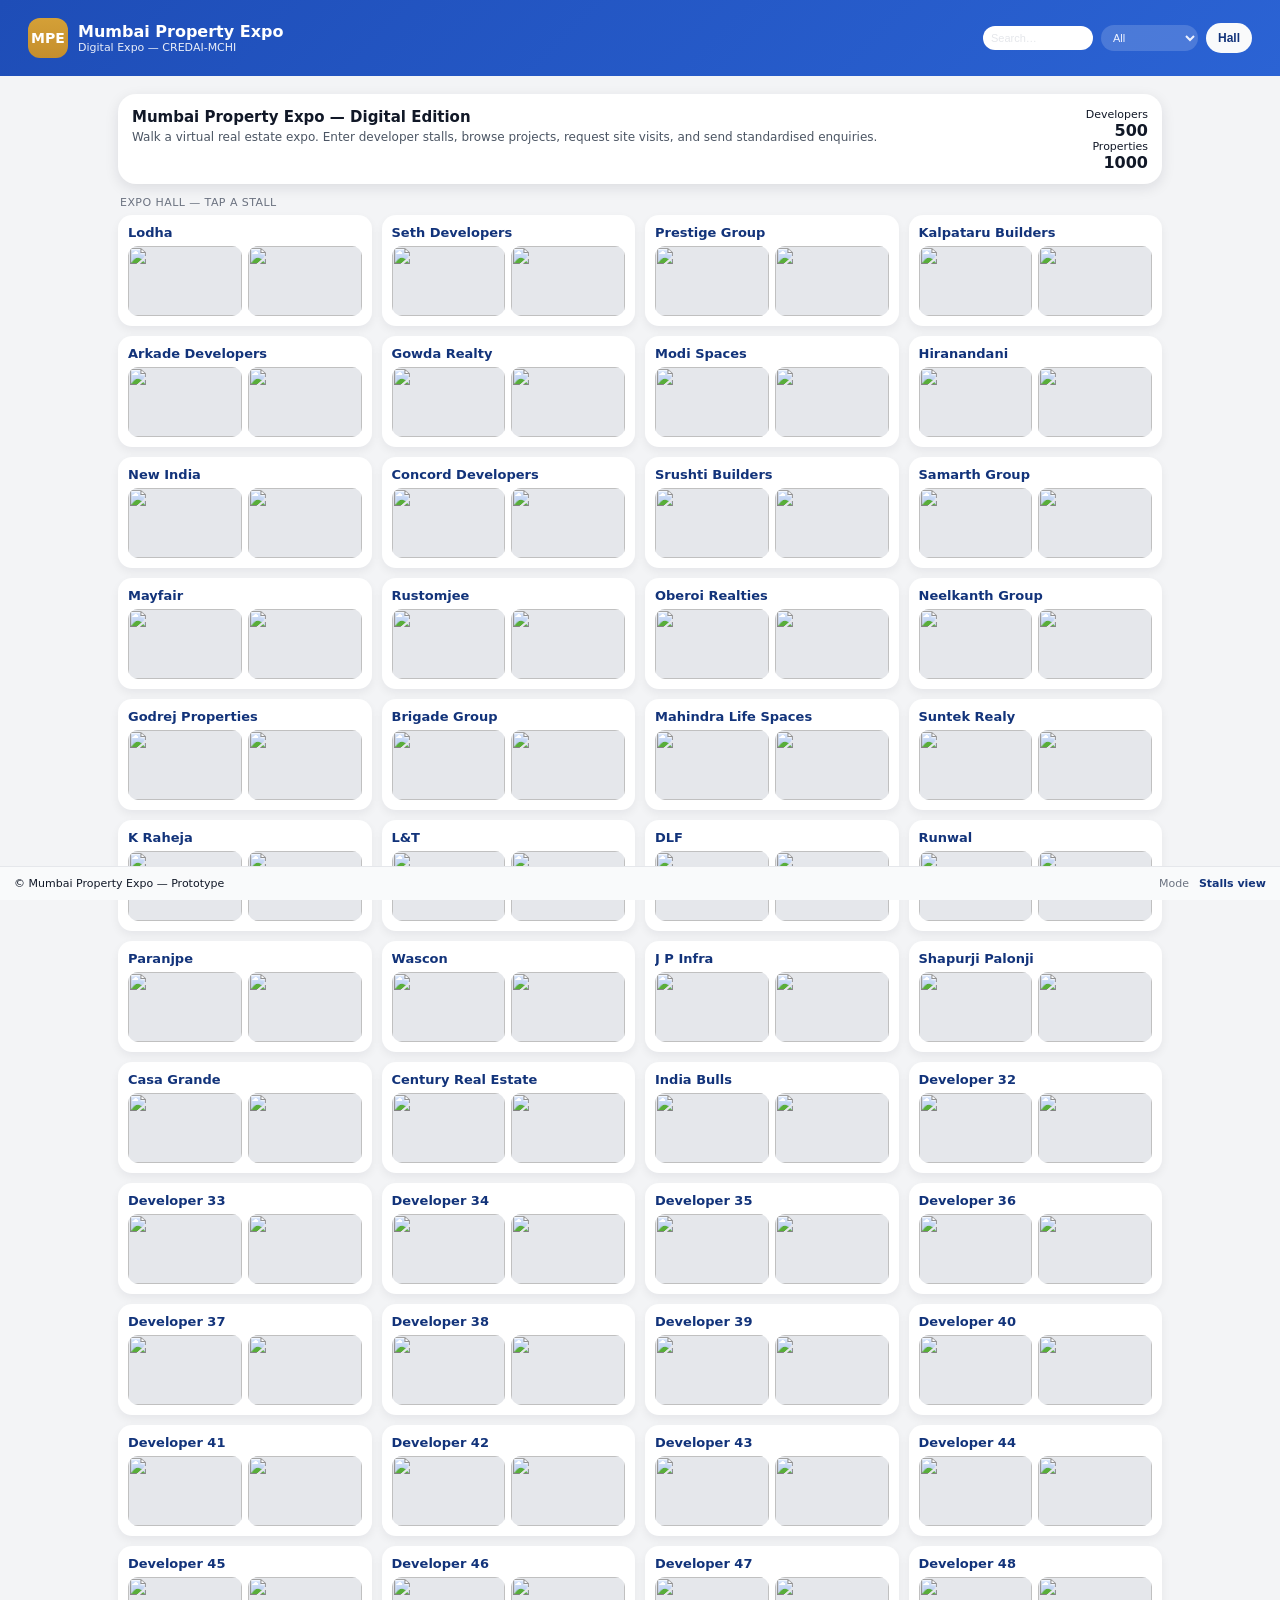
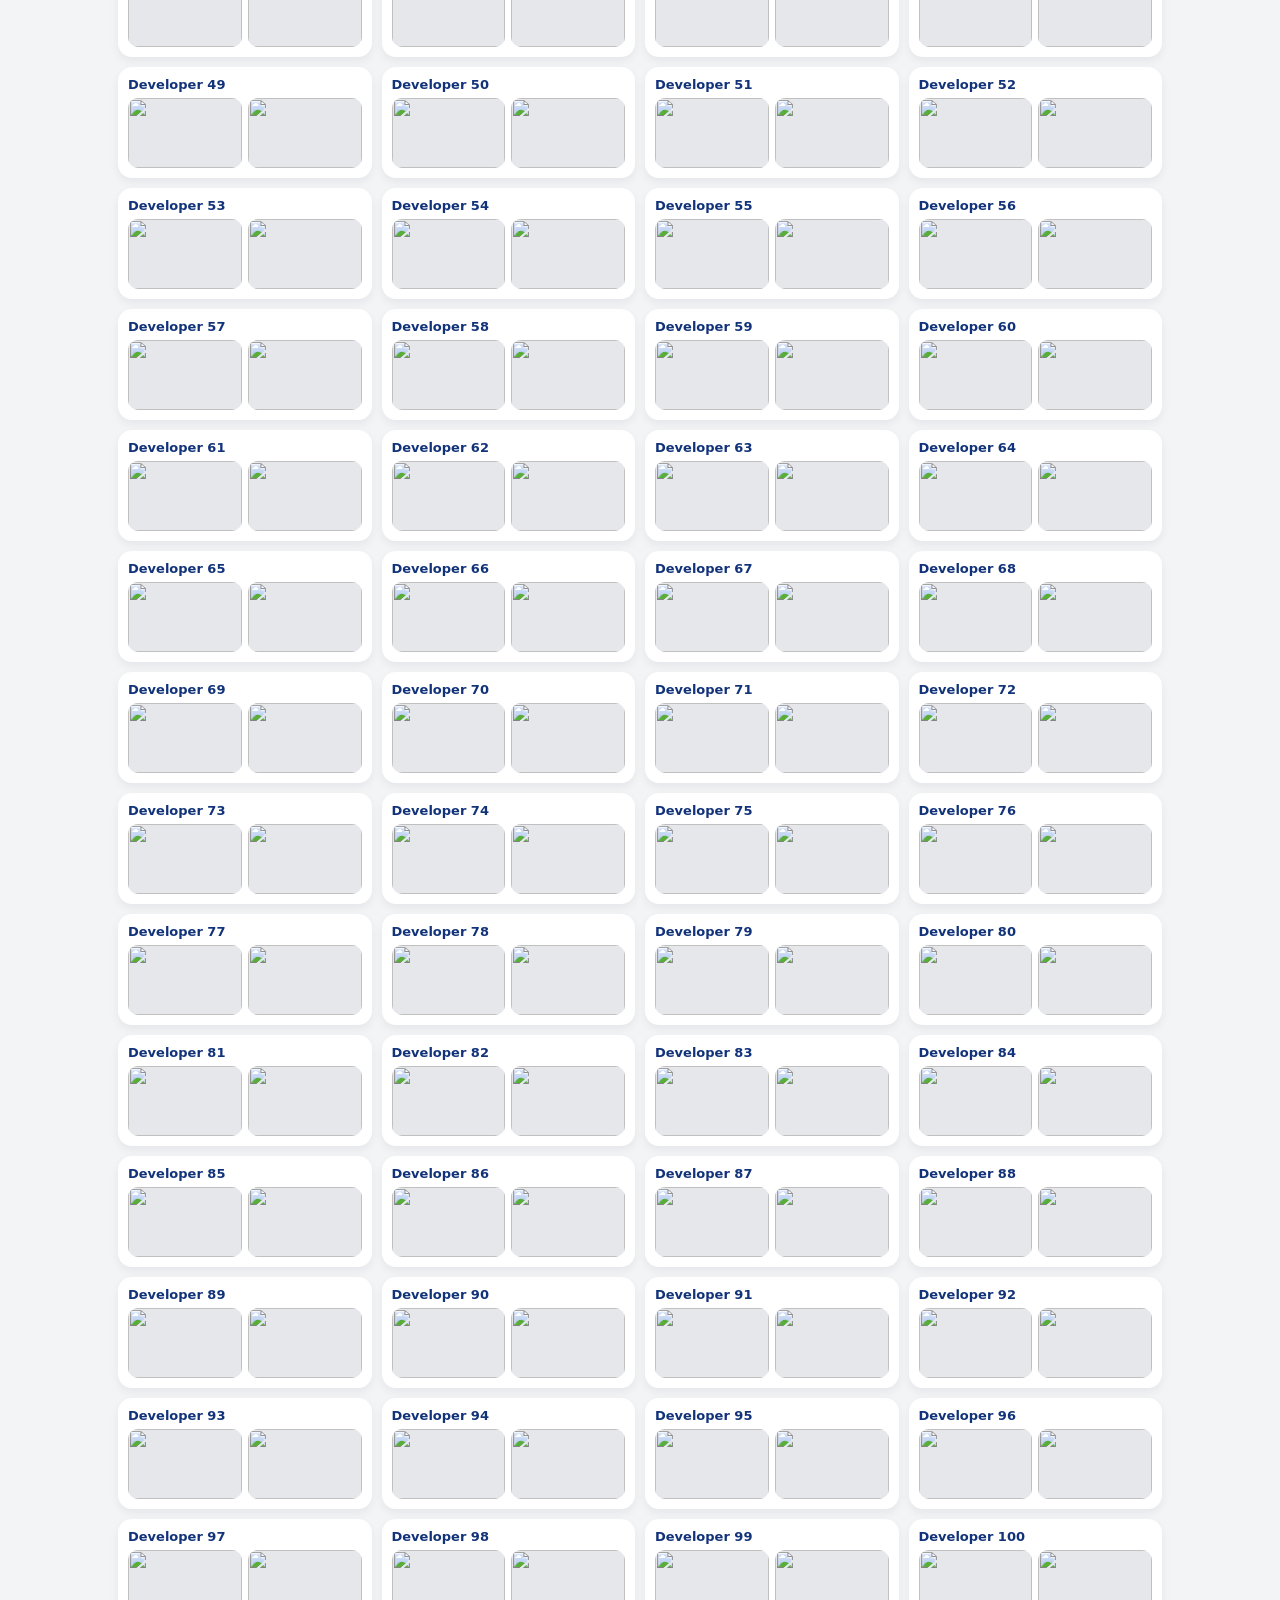
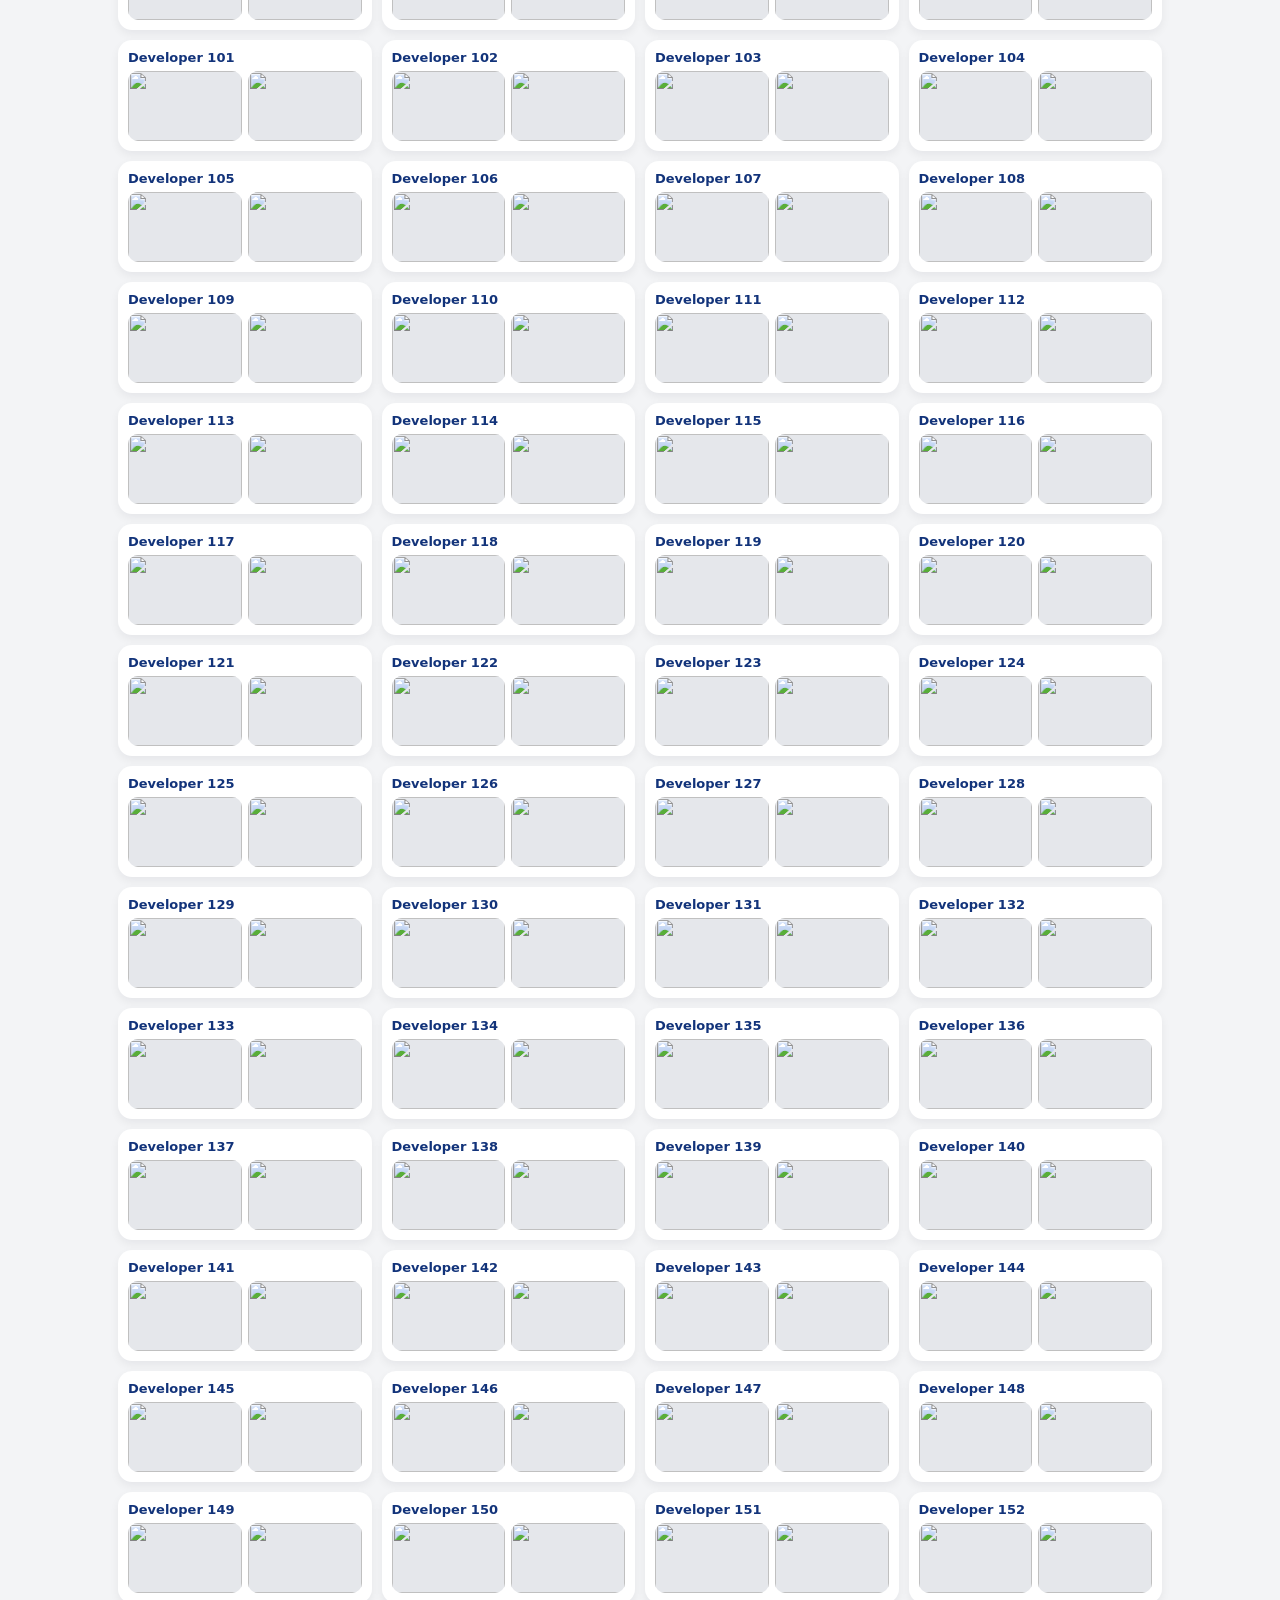
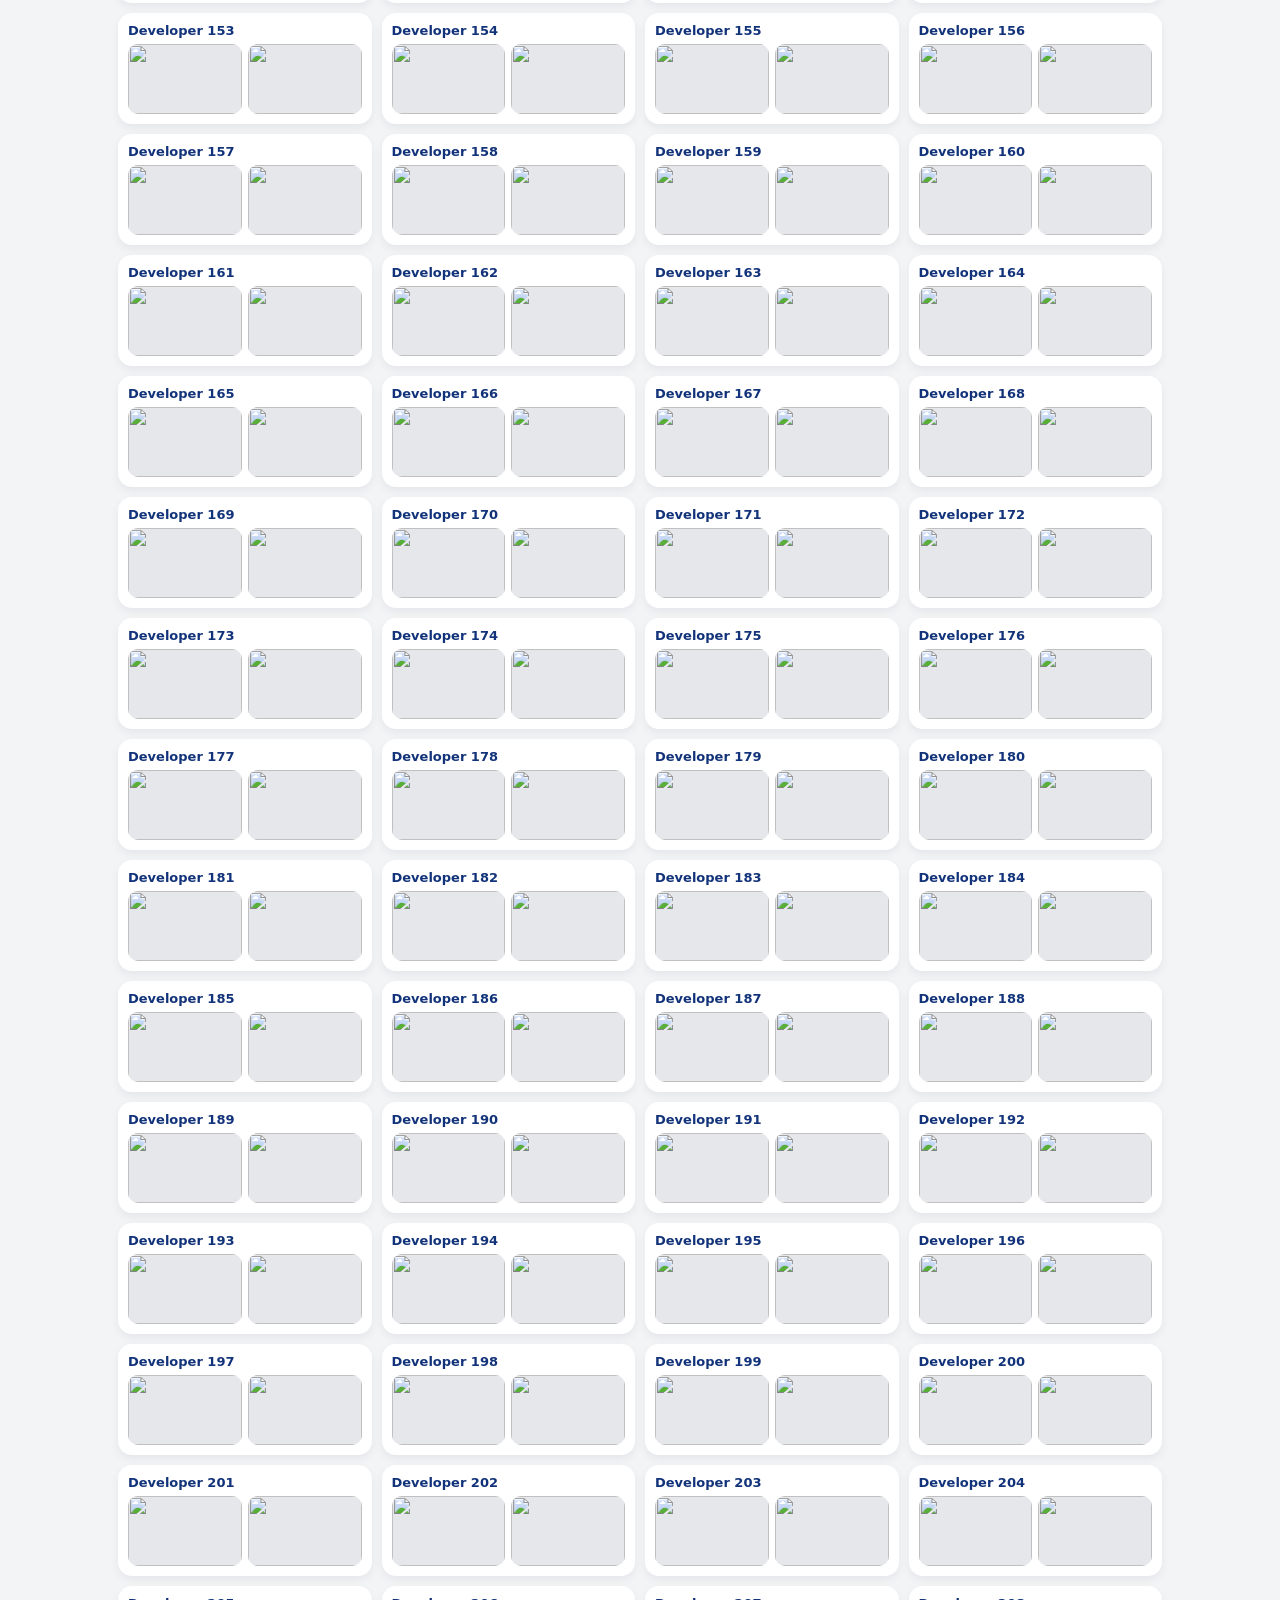
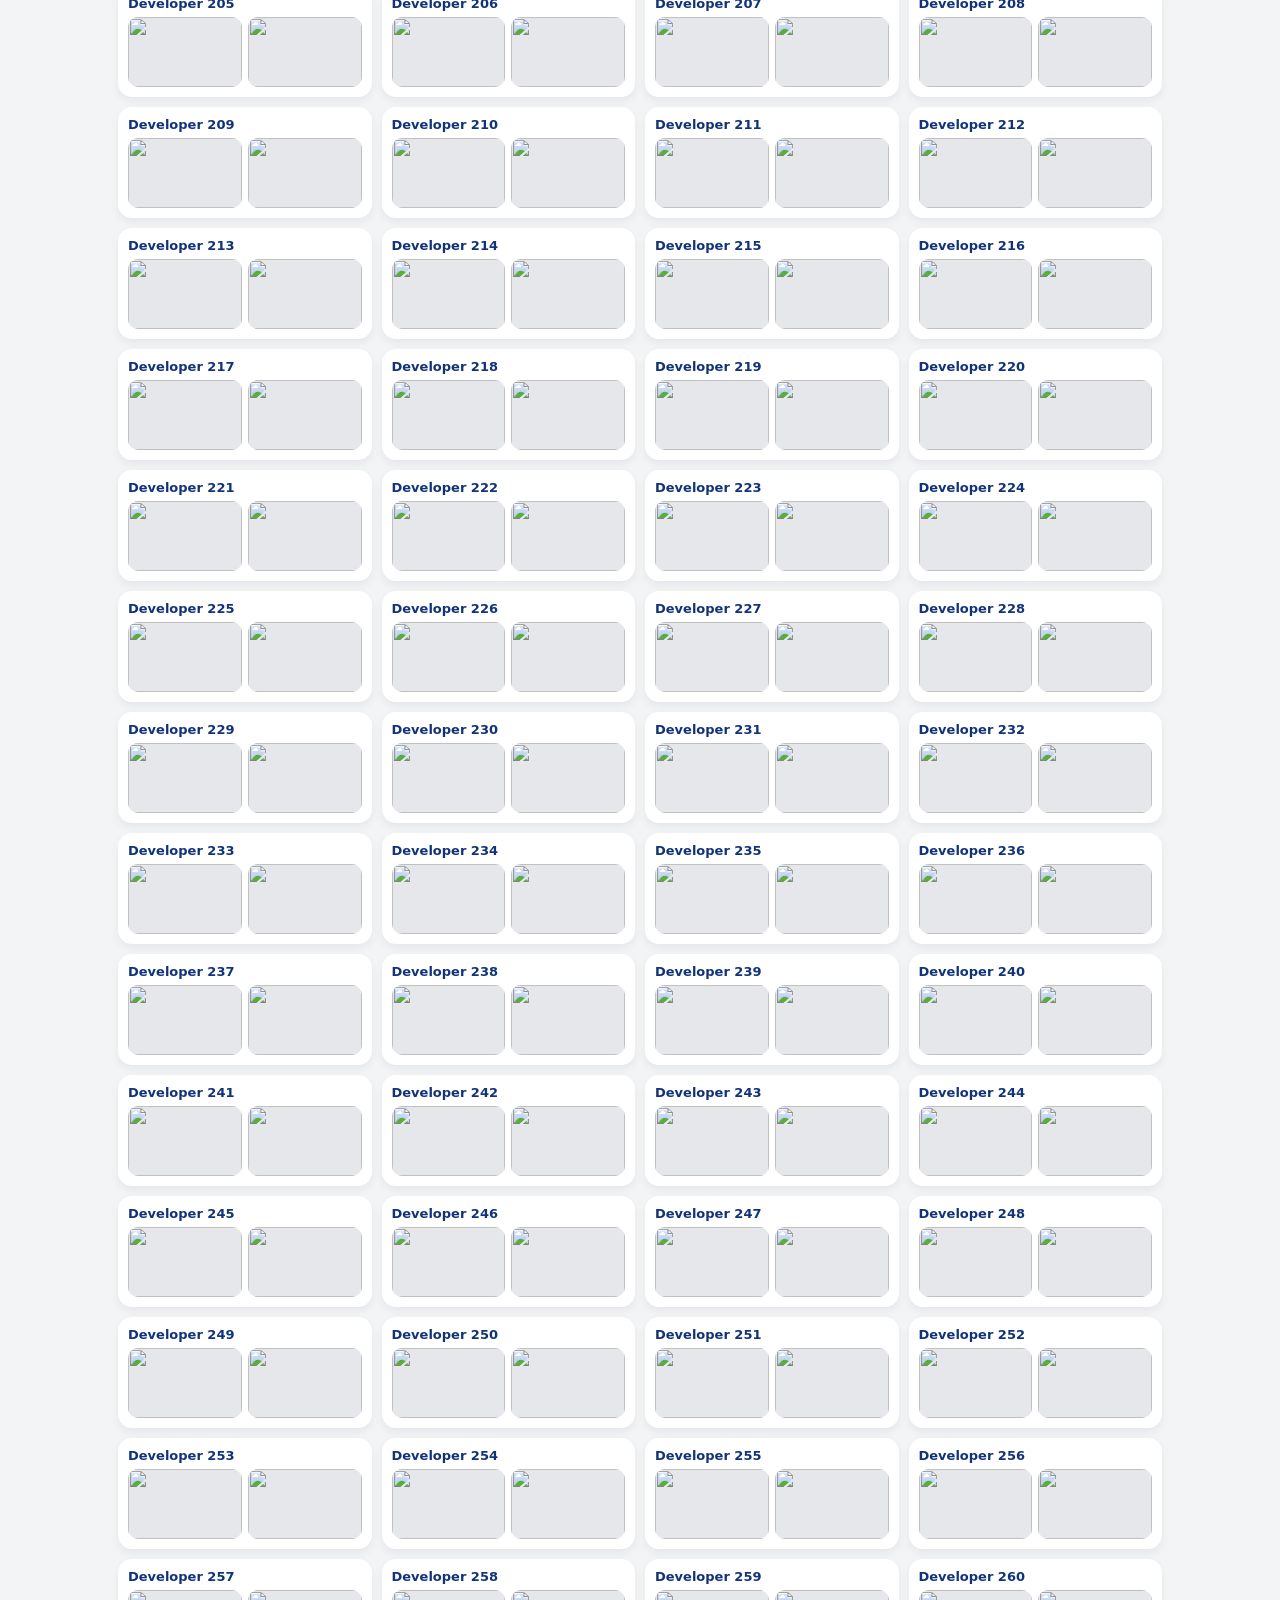
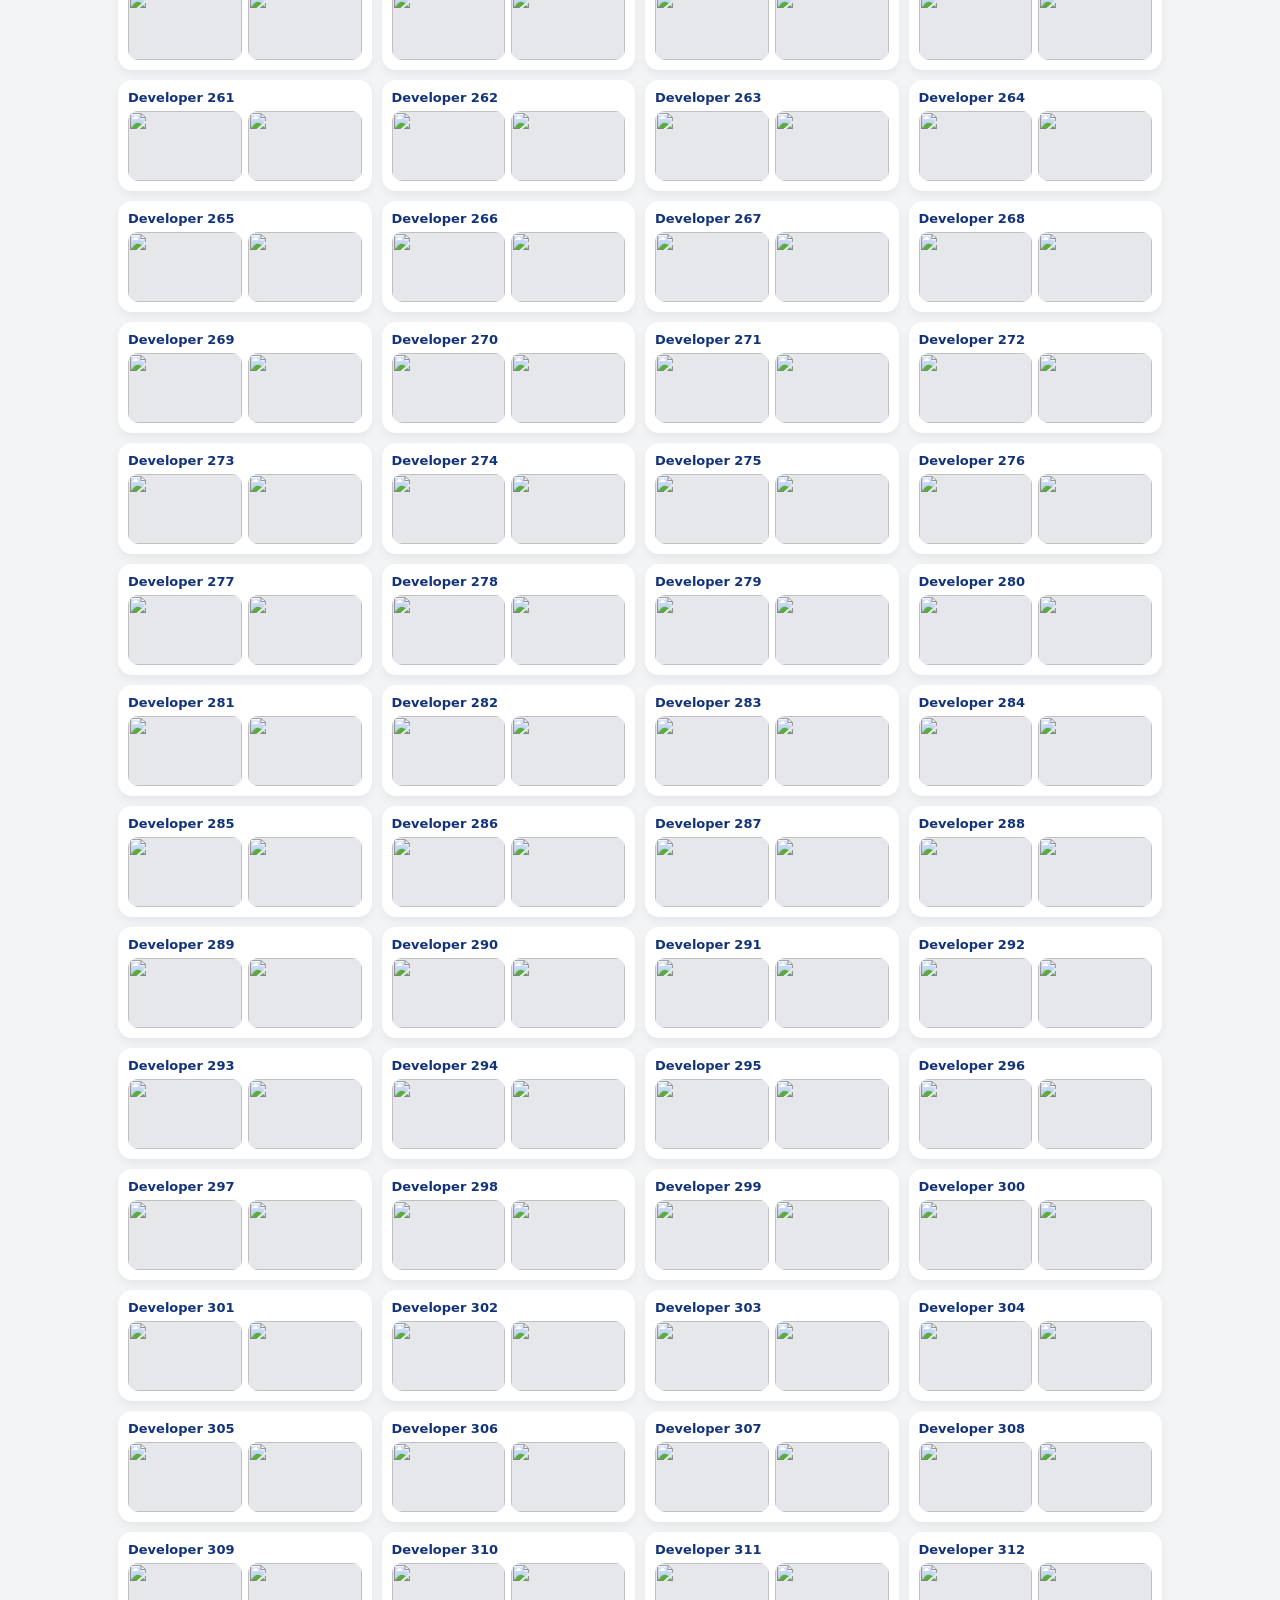
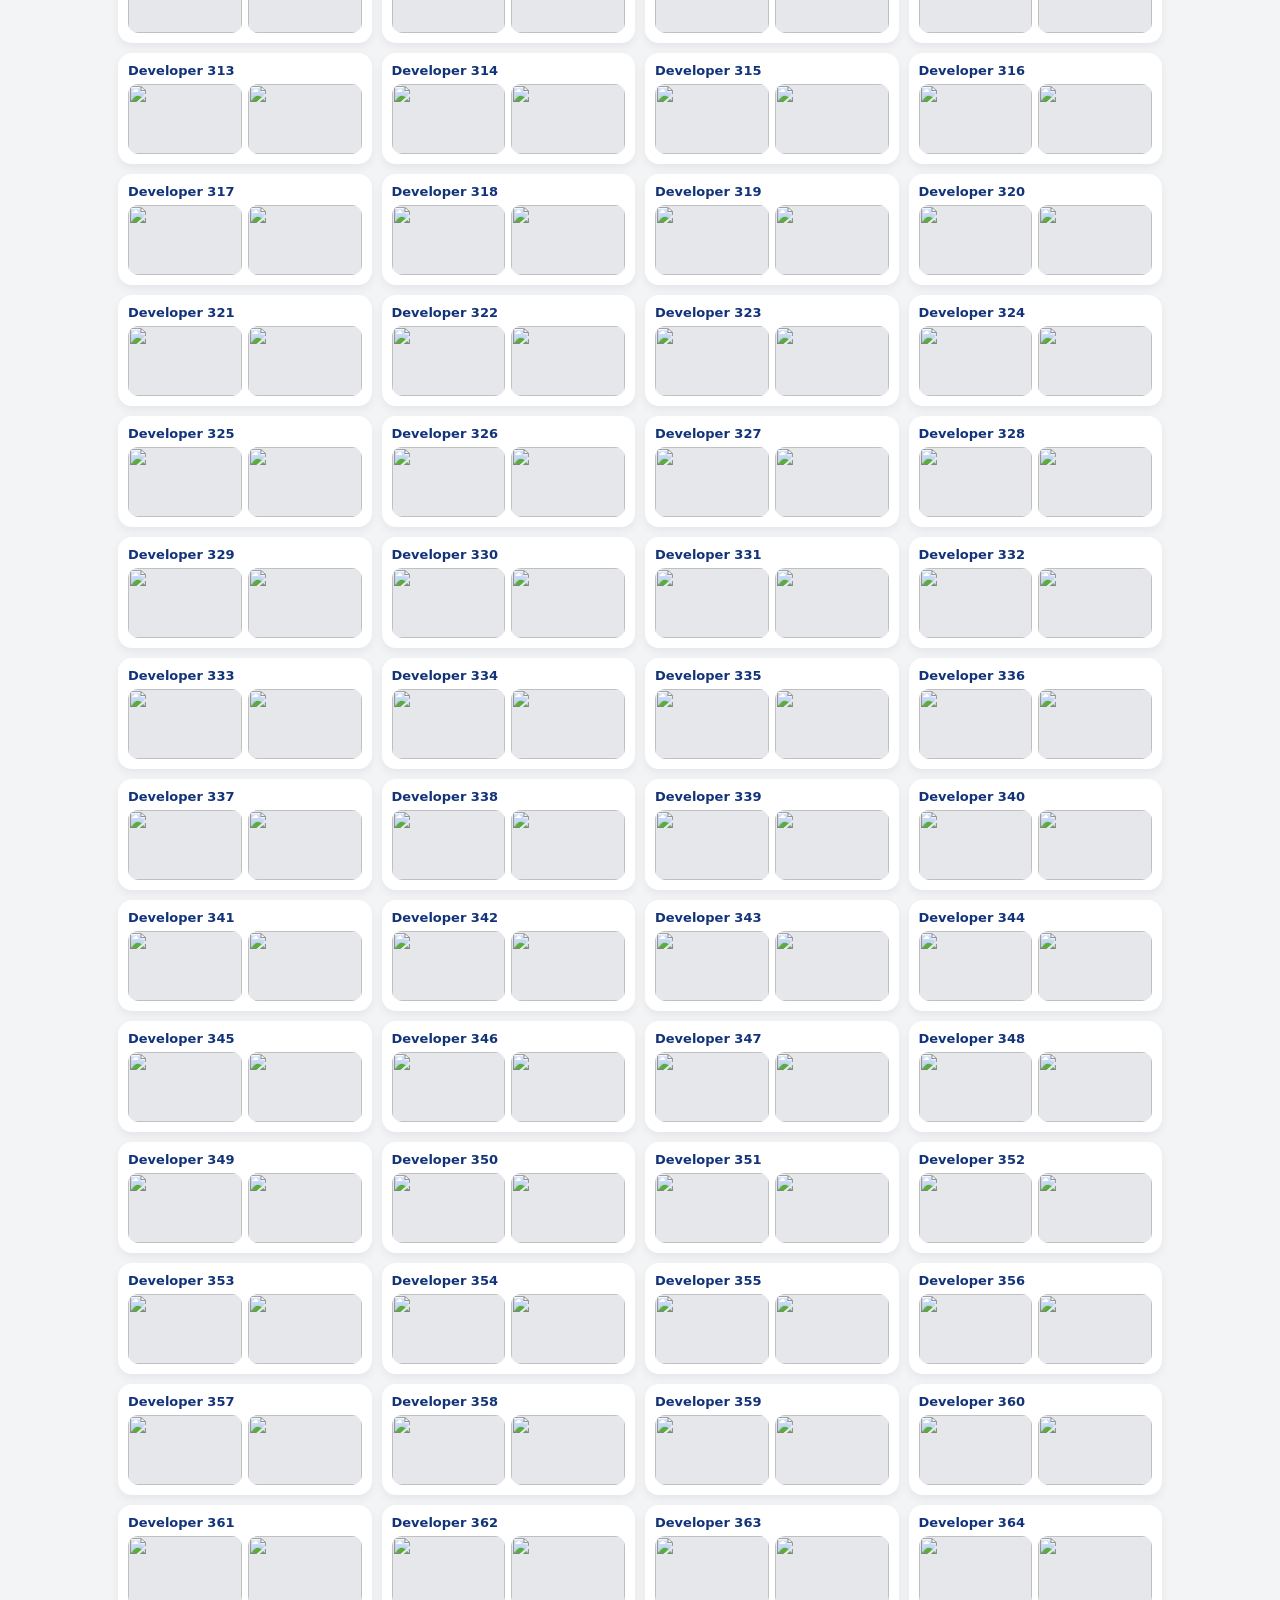
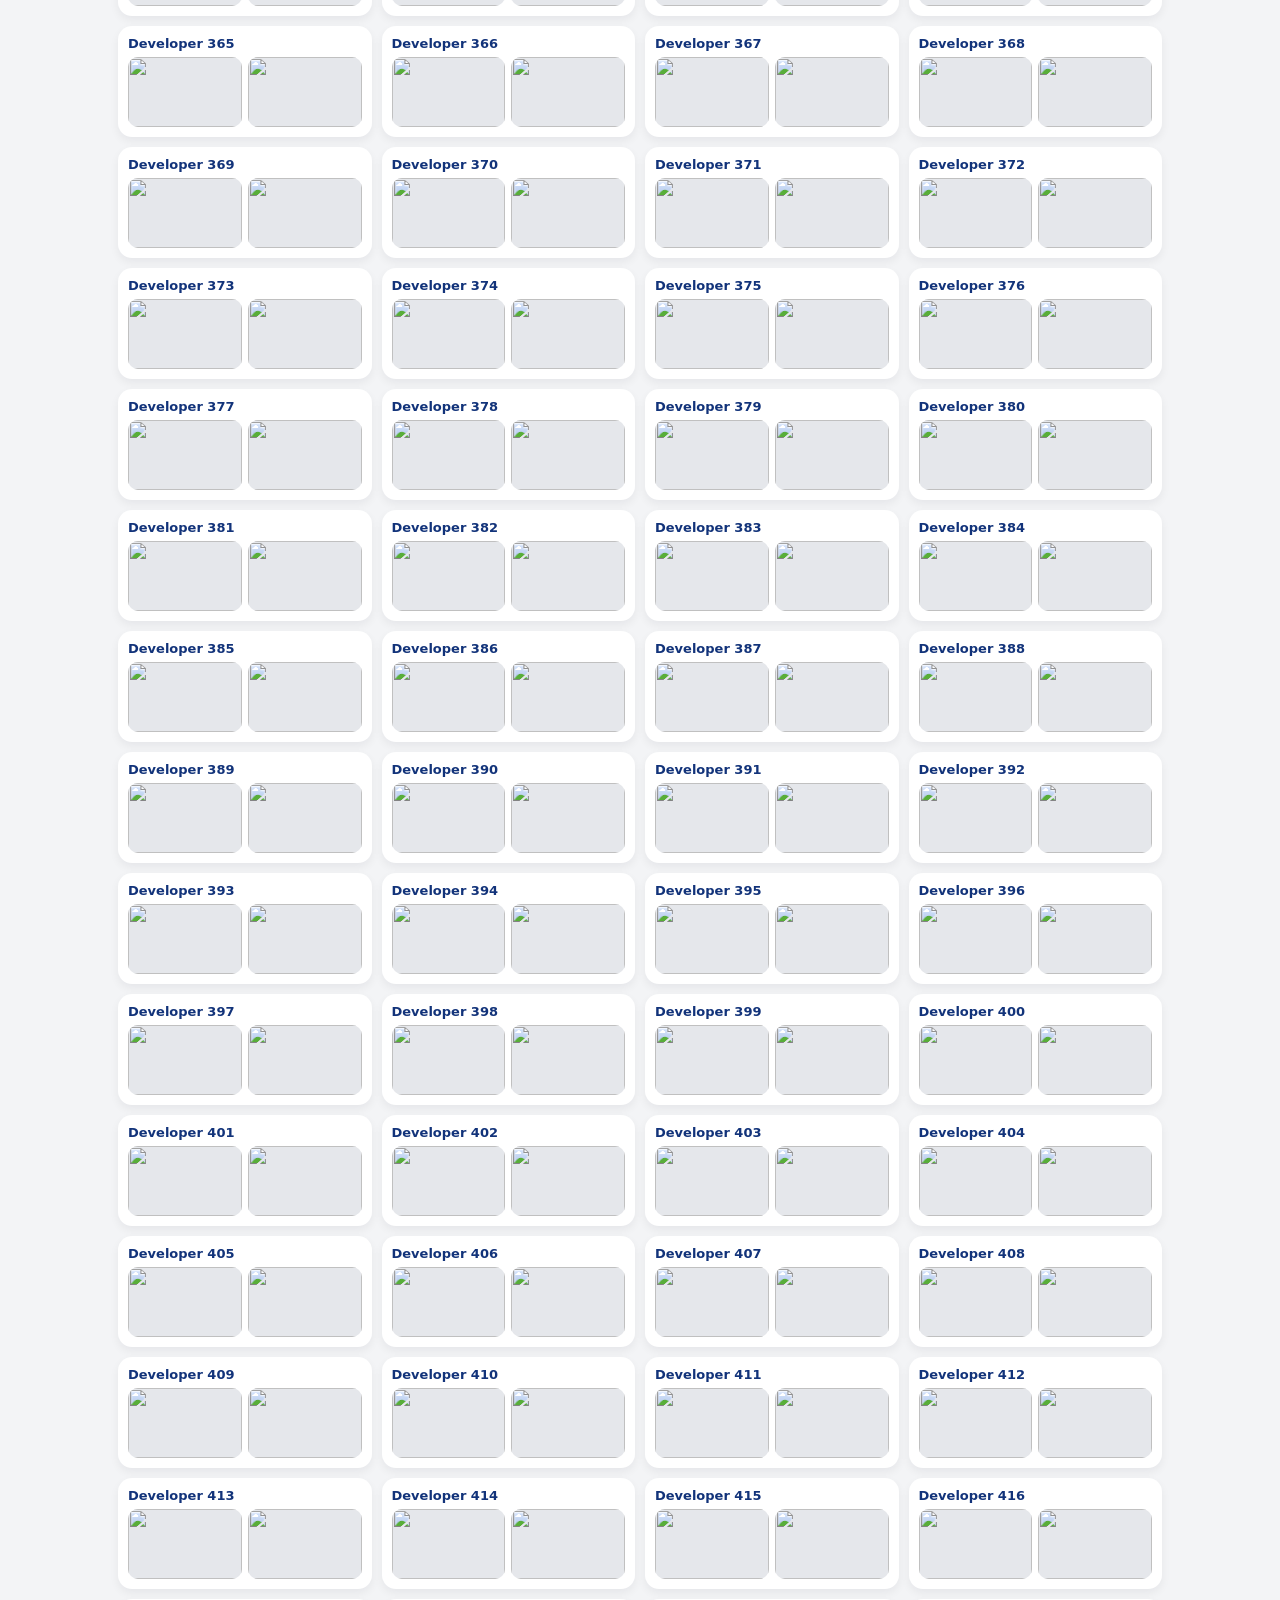
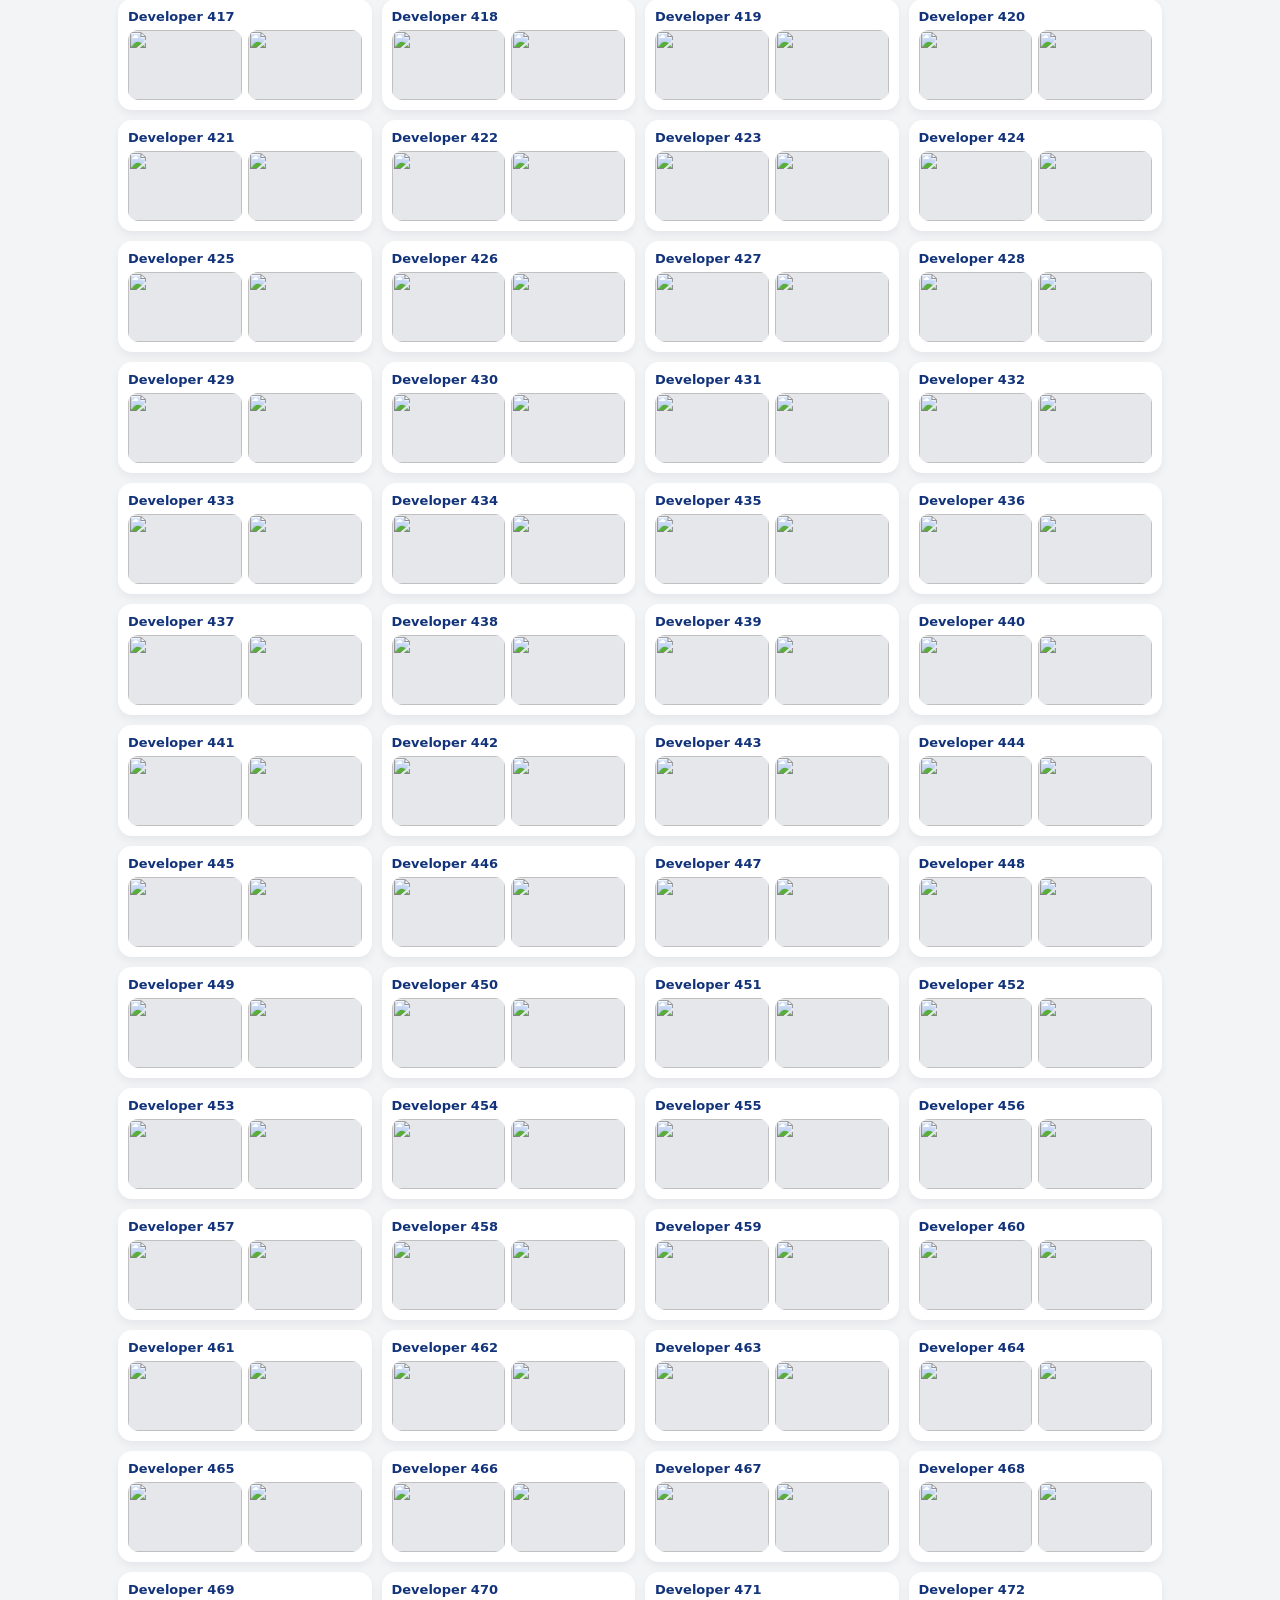
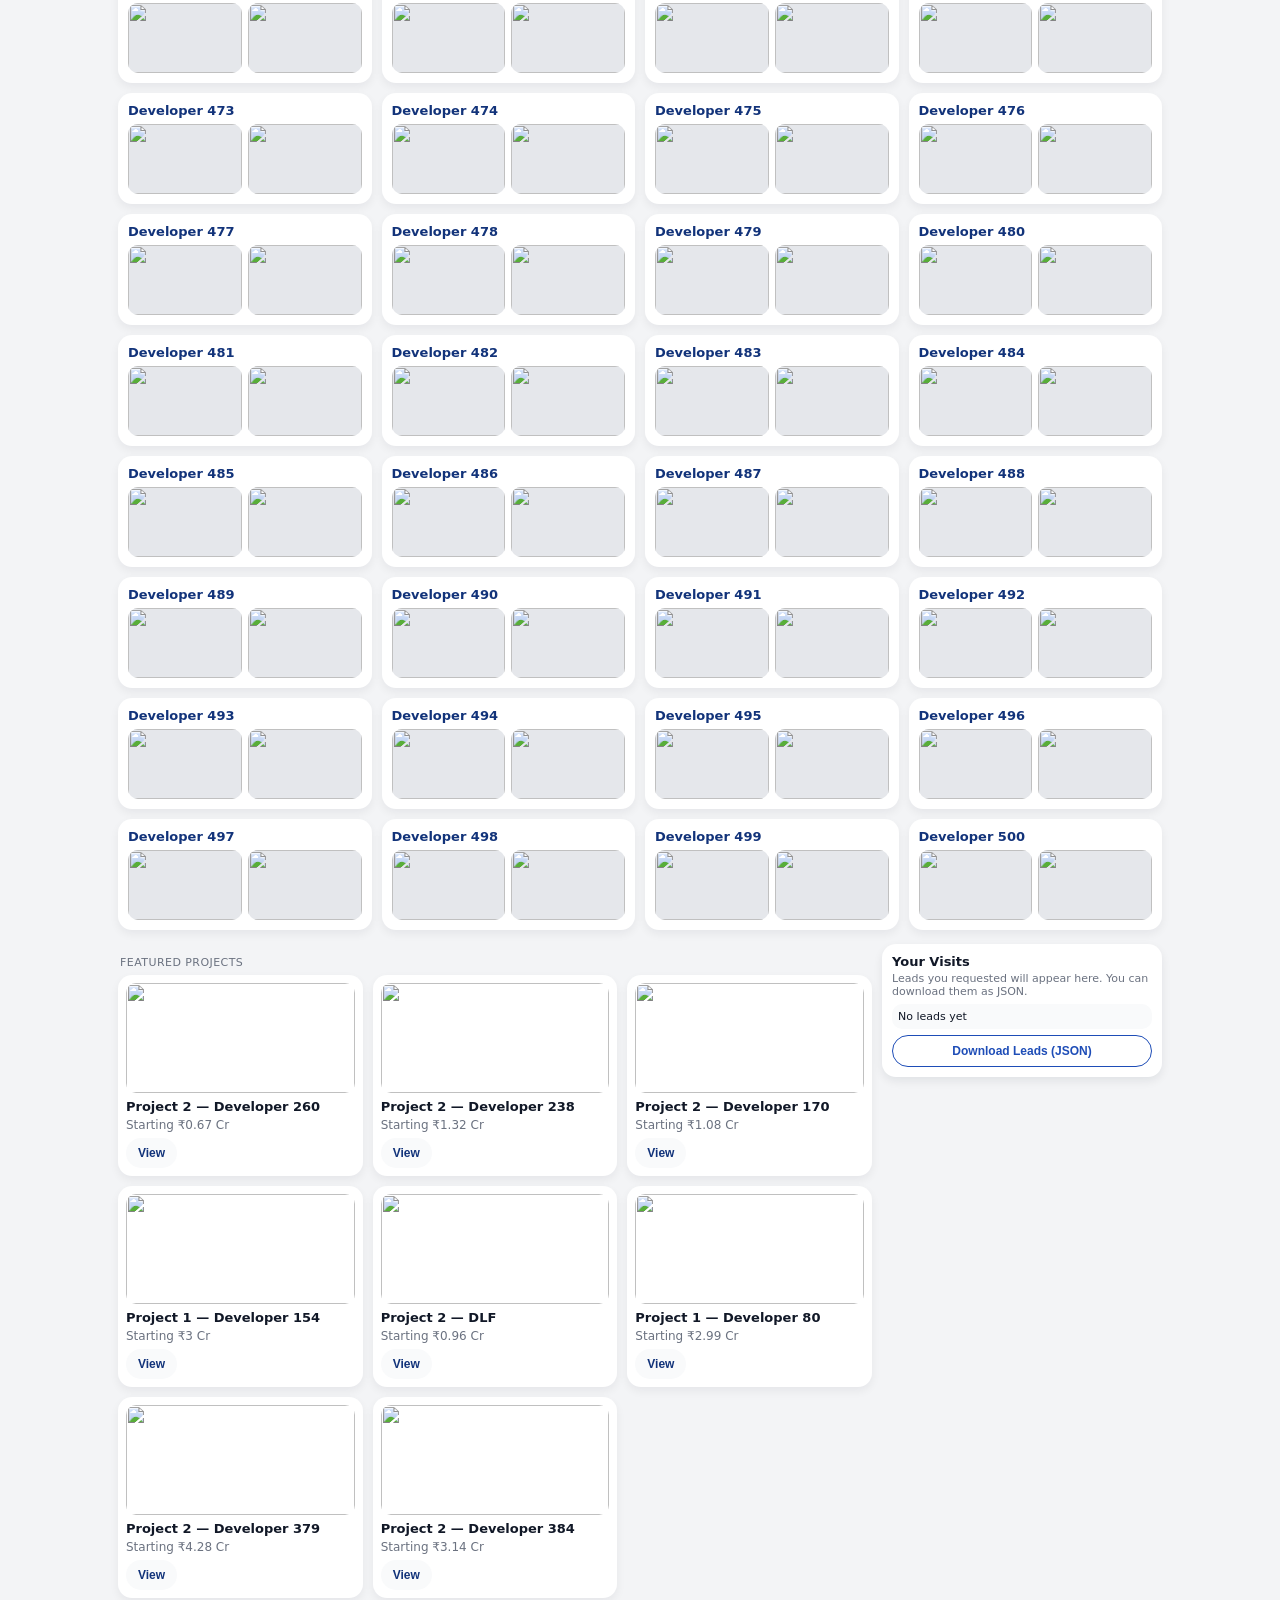
==== commit d3836ed8: "Update index2.html" ====
--- a/index2.html
+++ b/index2.html
@@ -3,7 +3,7 @@
 <head>
   <meta charset="utf-8" />
   <meta name="viewport" content="width=device-width,initial-scale=1,maximum-scale=1,user-scalable=no" />
-  <title>Mumbai Property Expo — Interactive Prototype</title>
+  <title>Mumbai Property Expo </title>
   <meta name="theme-color" content="#1E4DB7" />
   <style>
     :root{
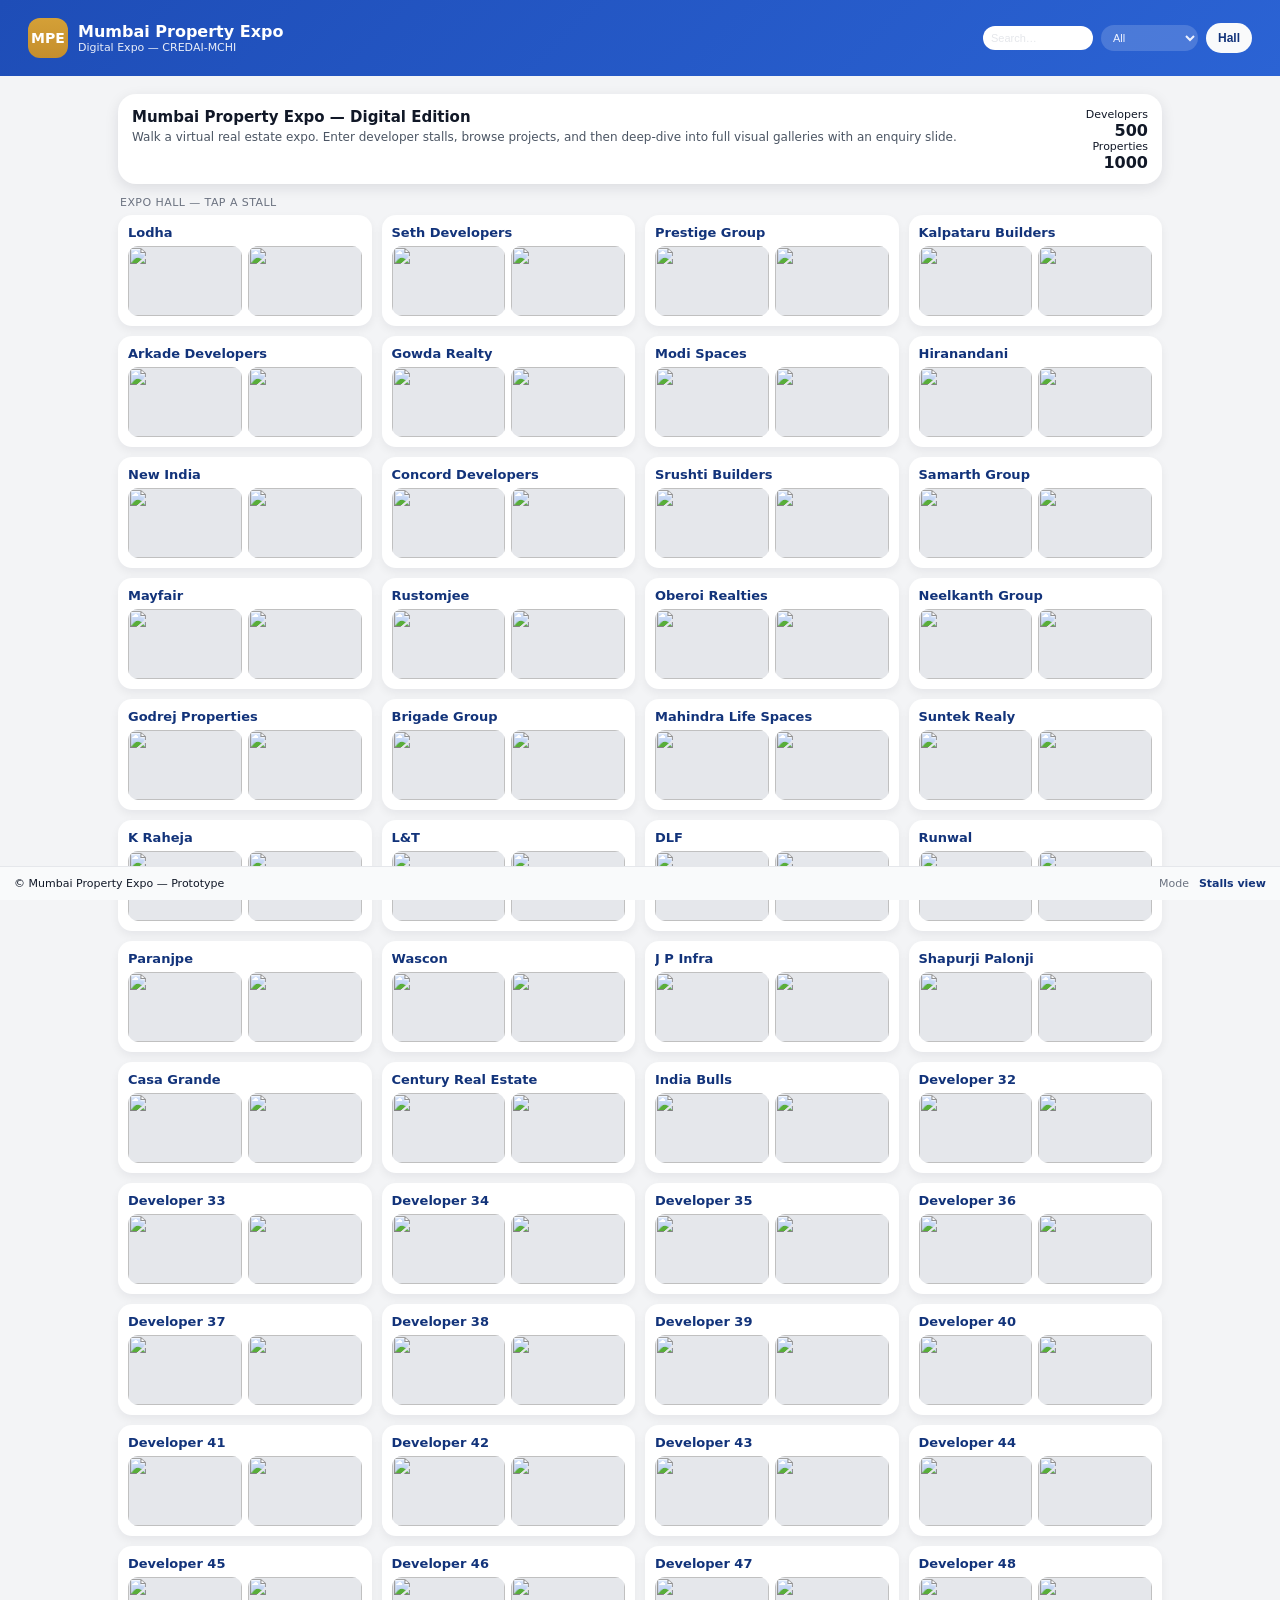
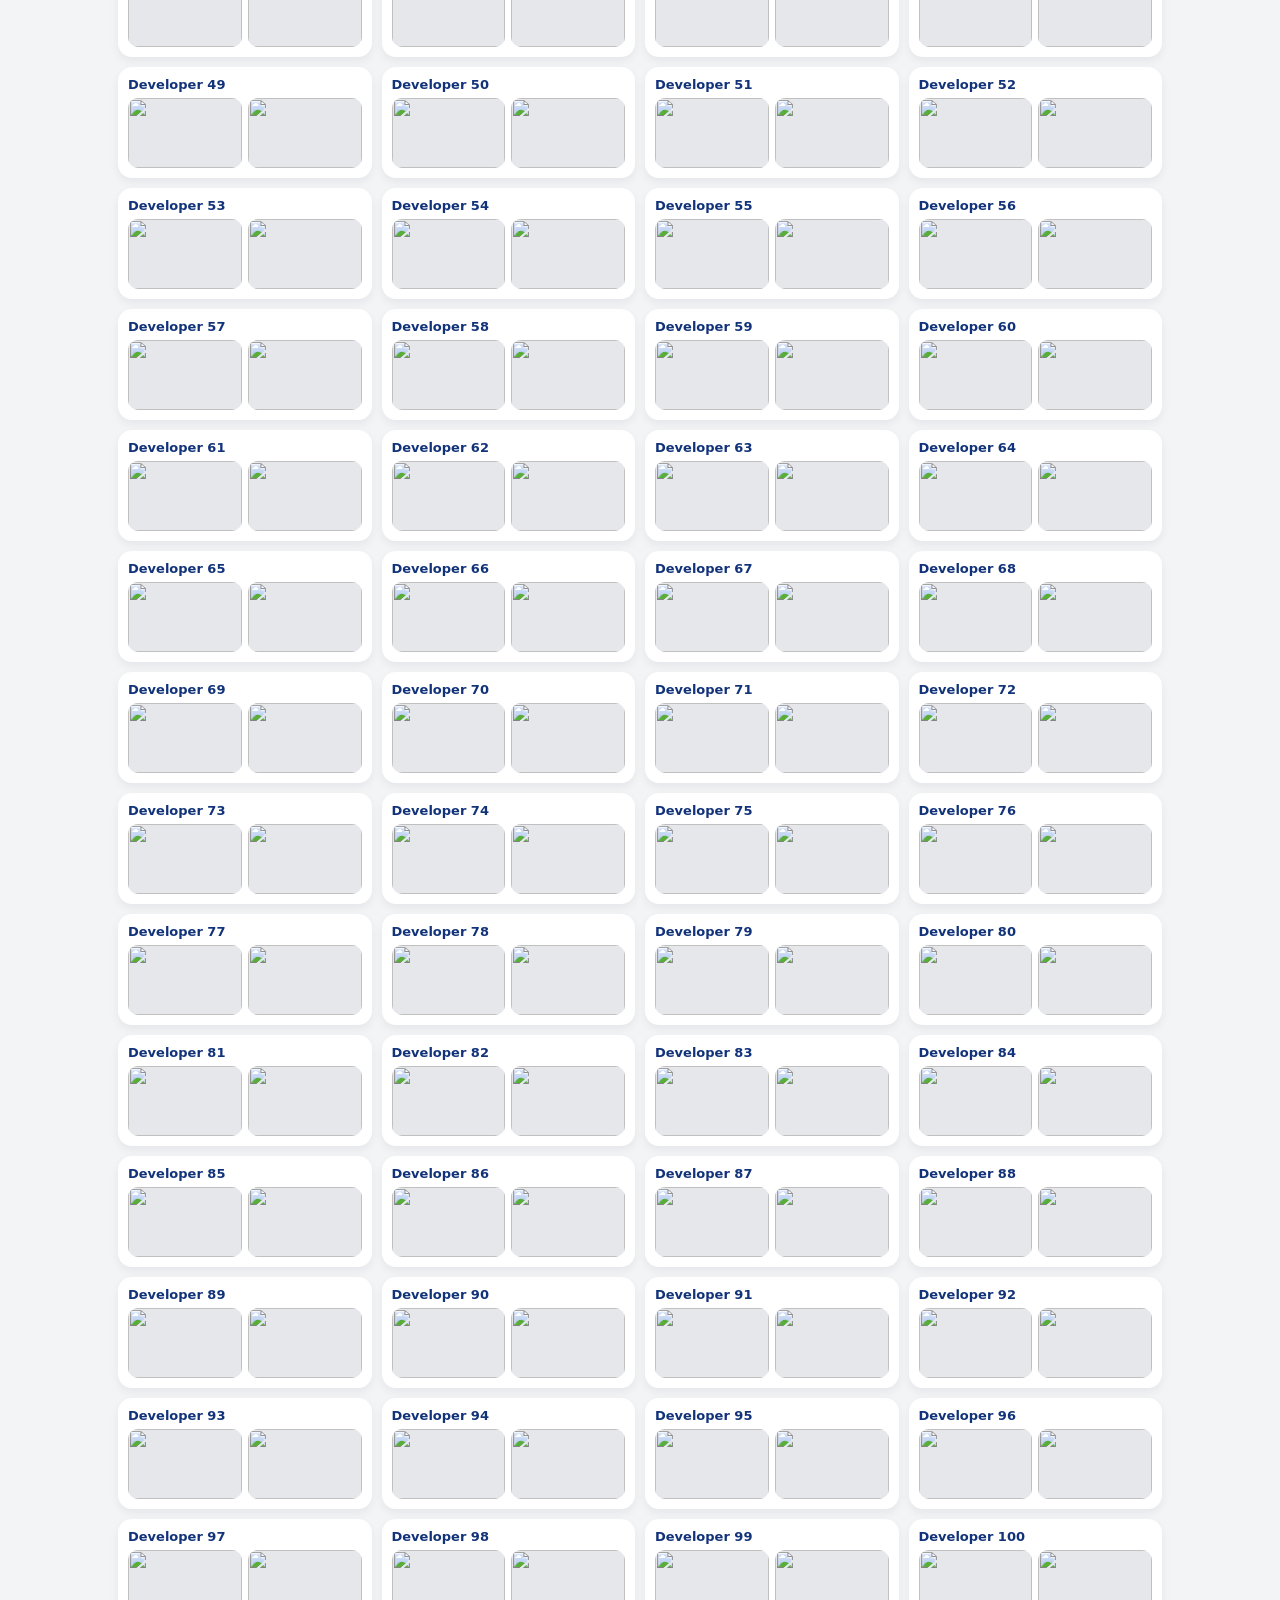
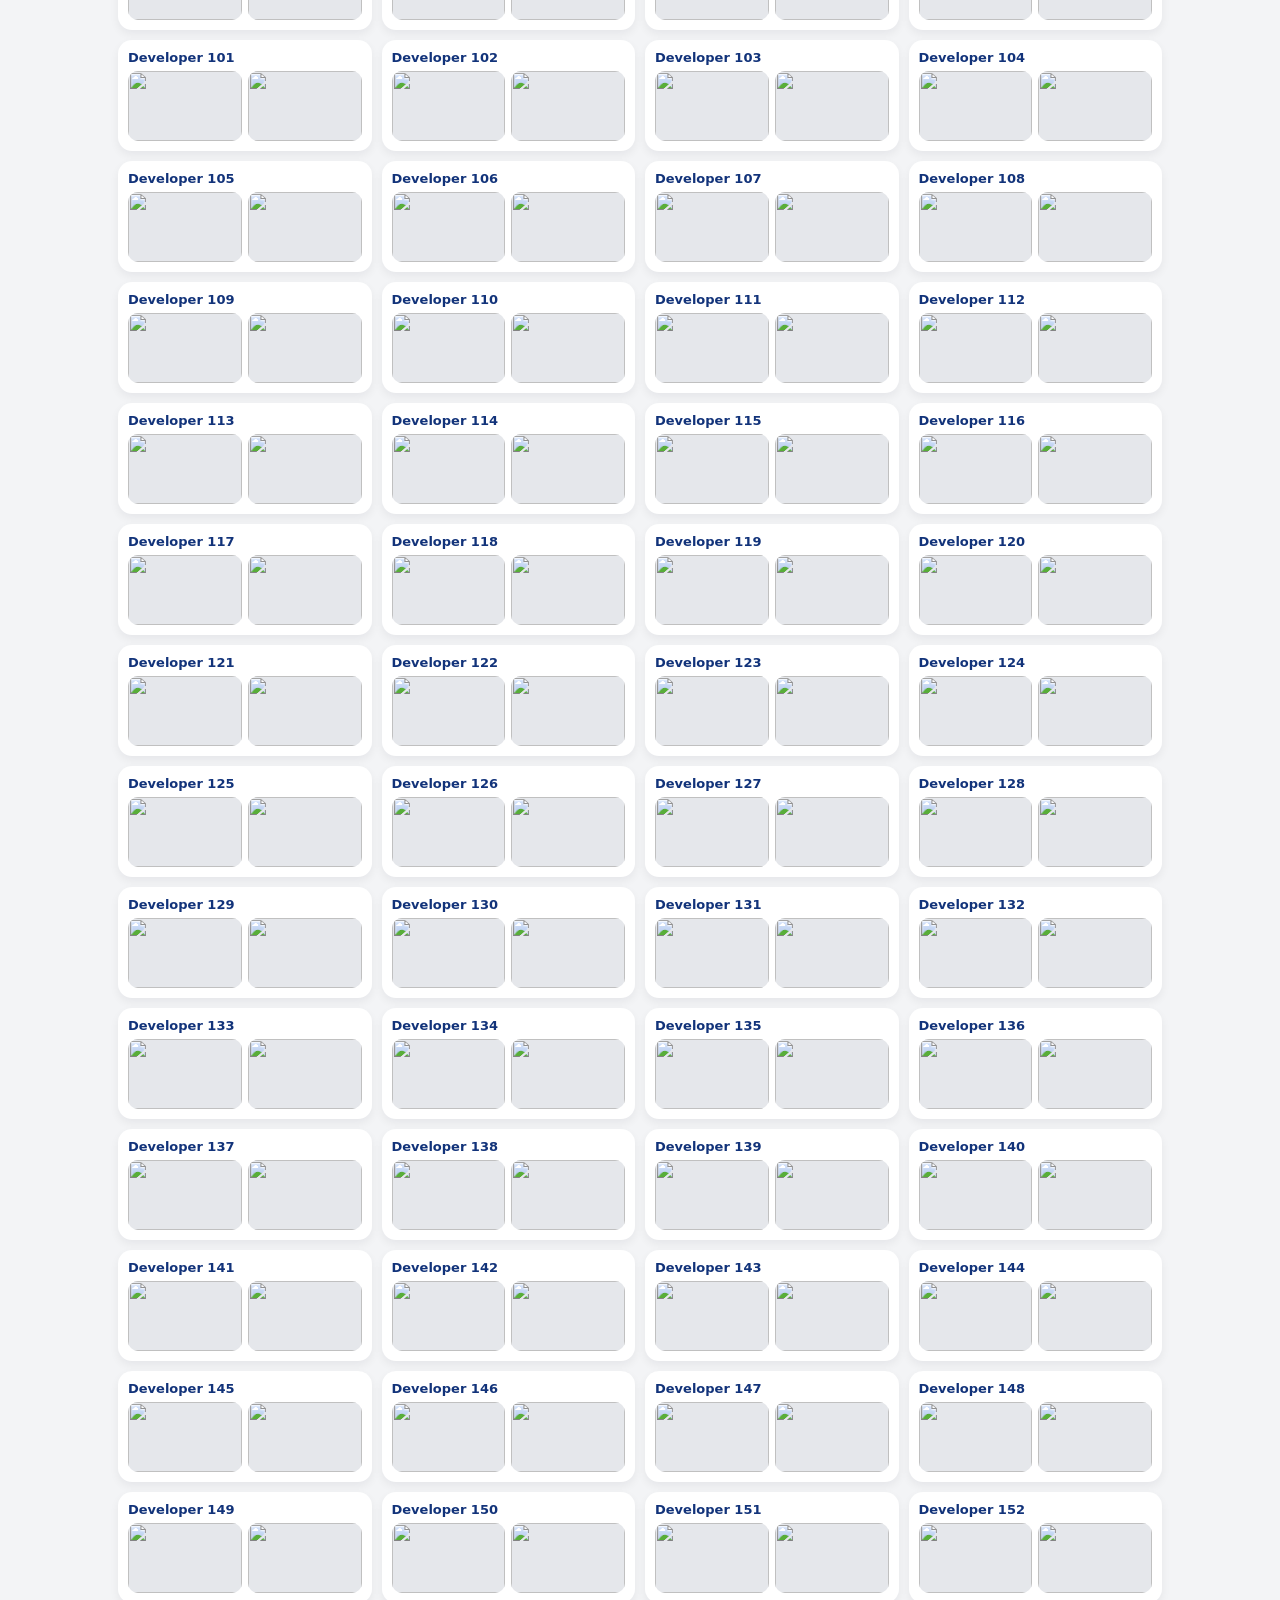
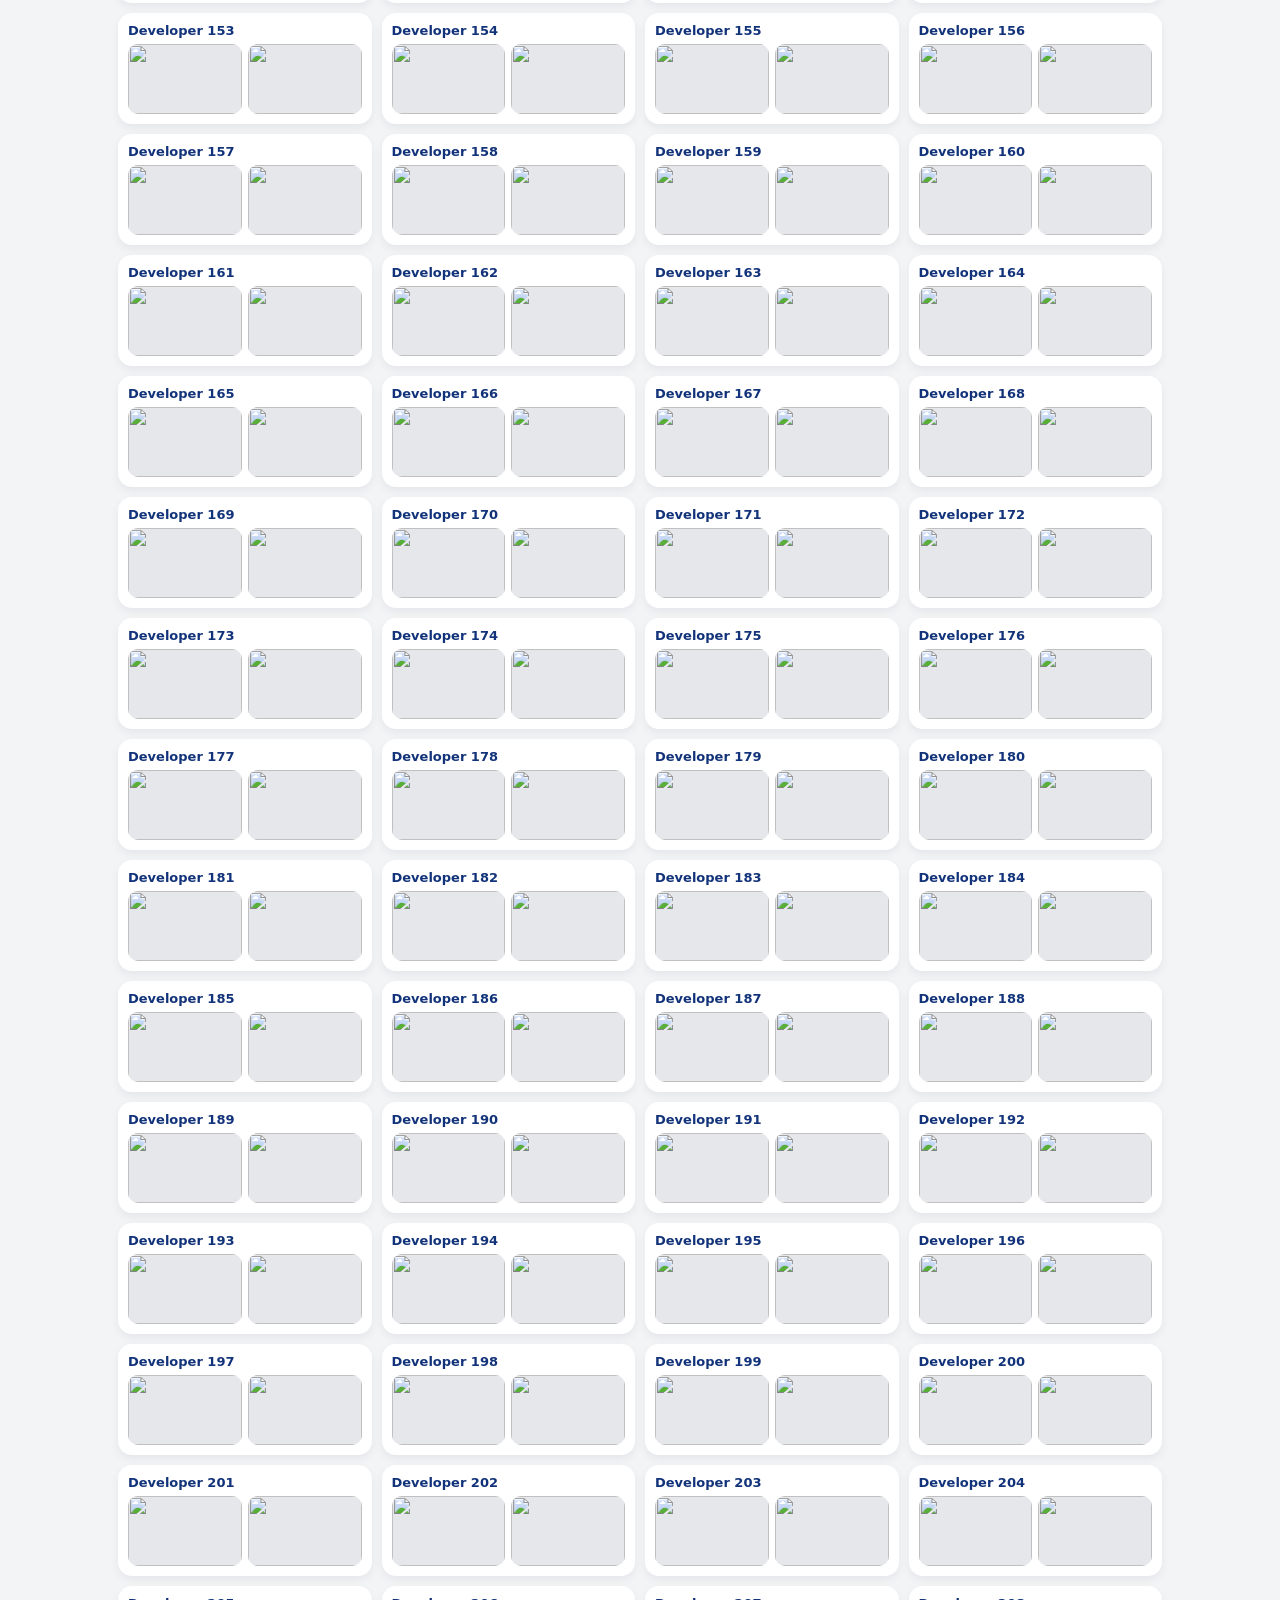
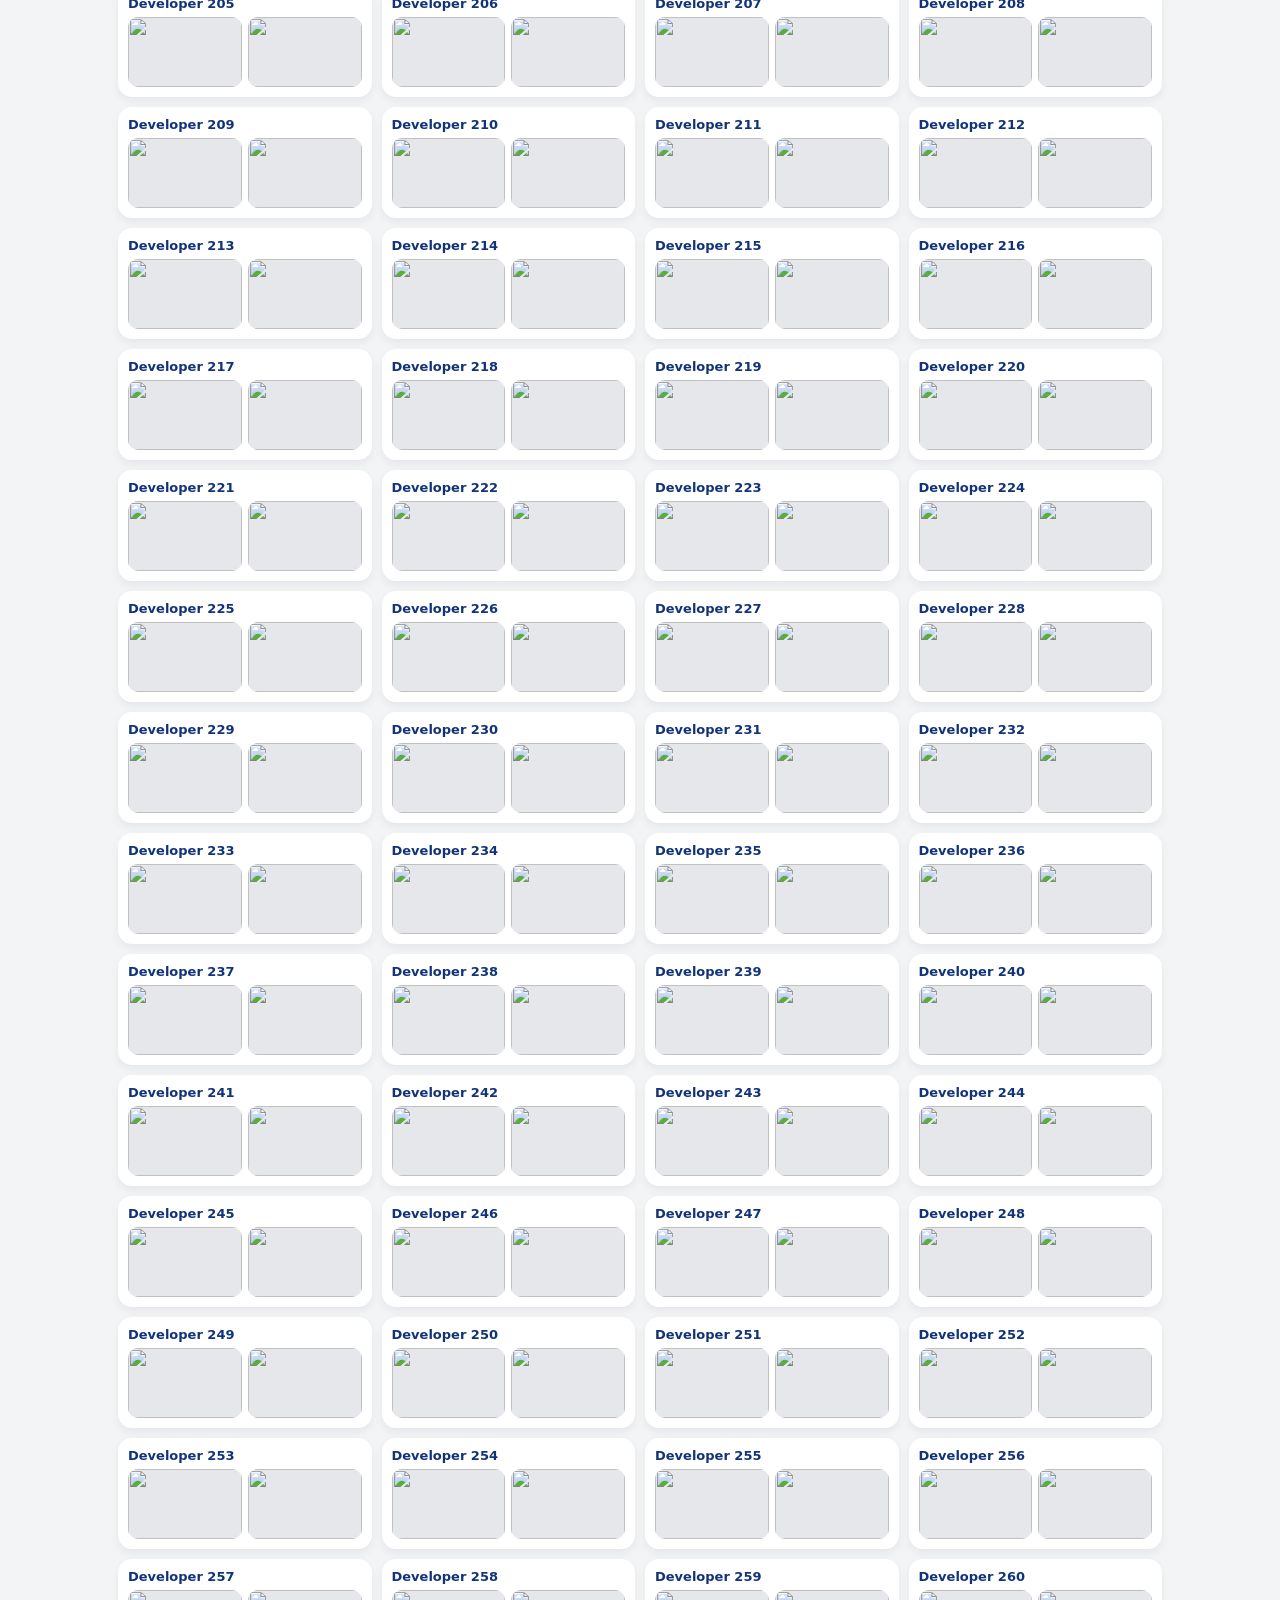
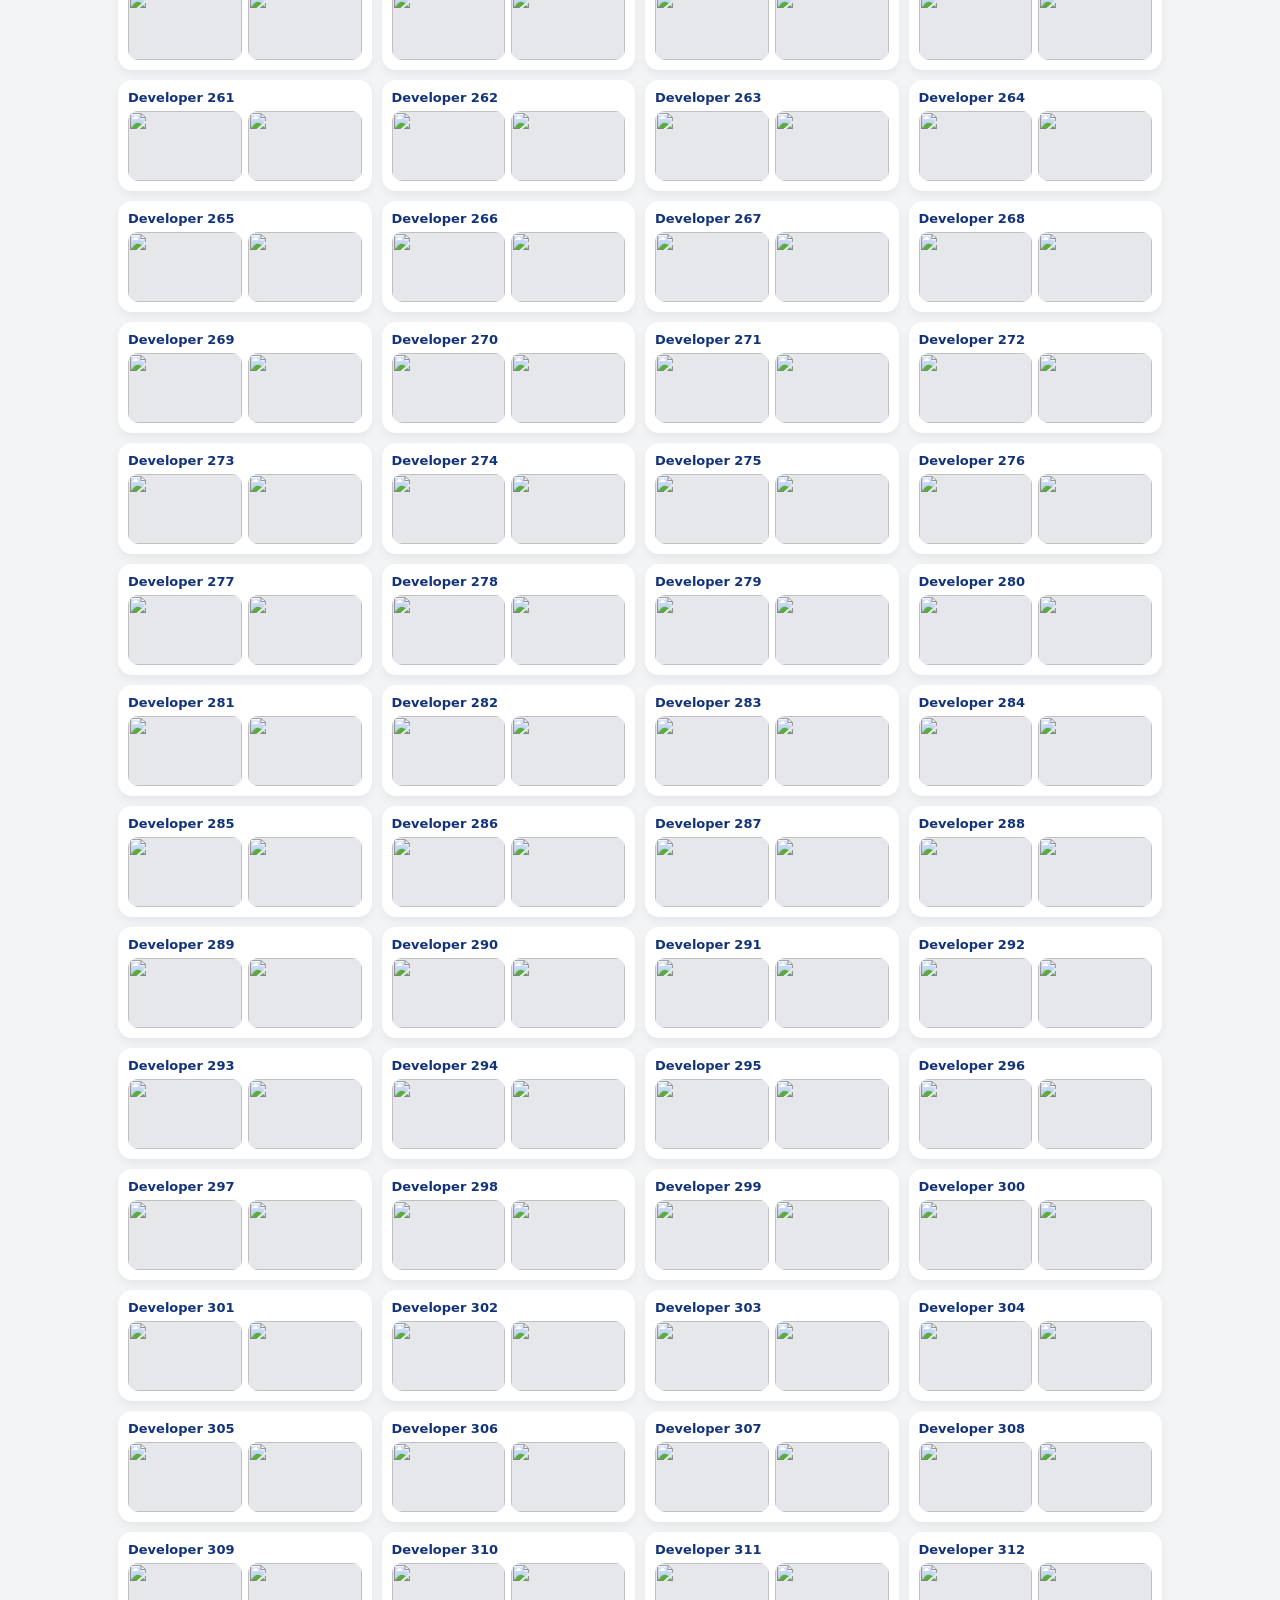
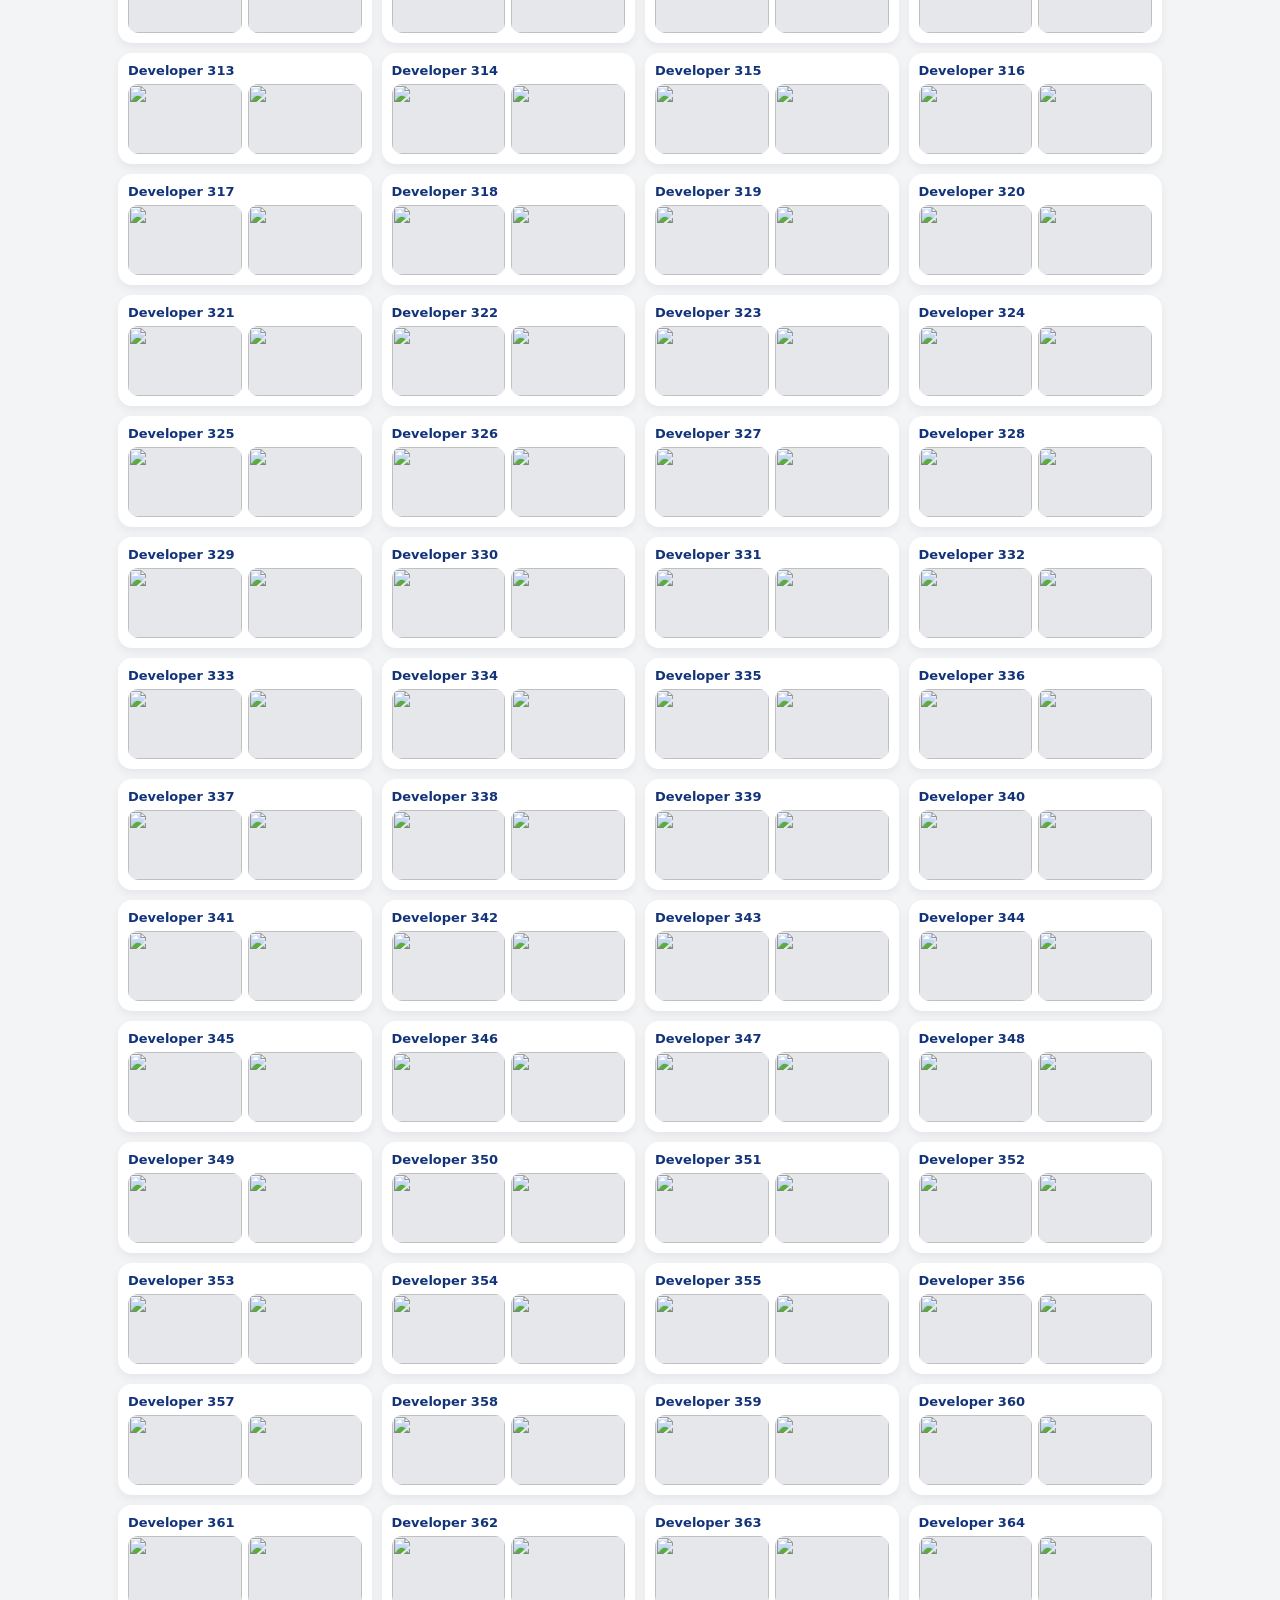
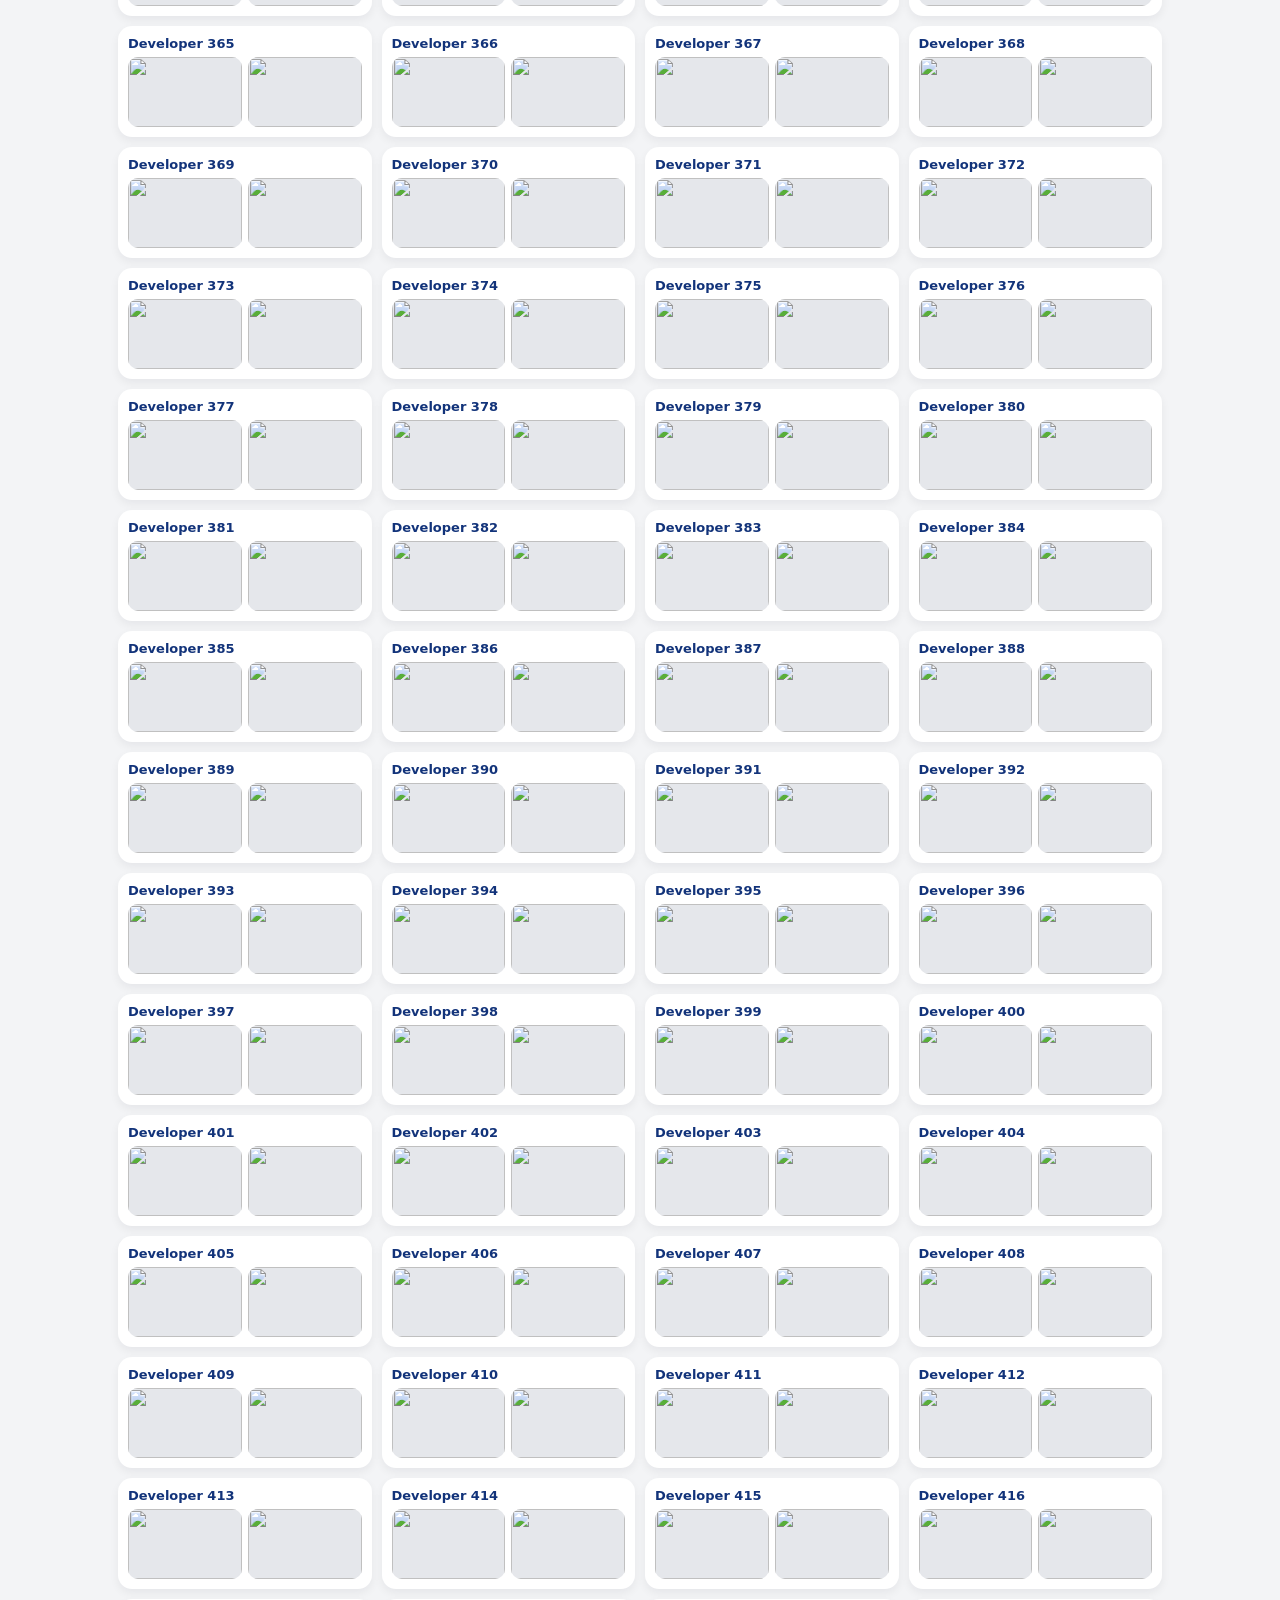
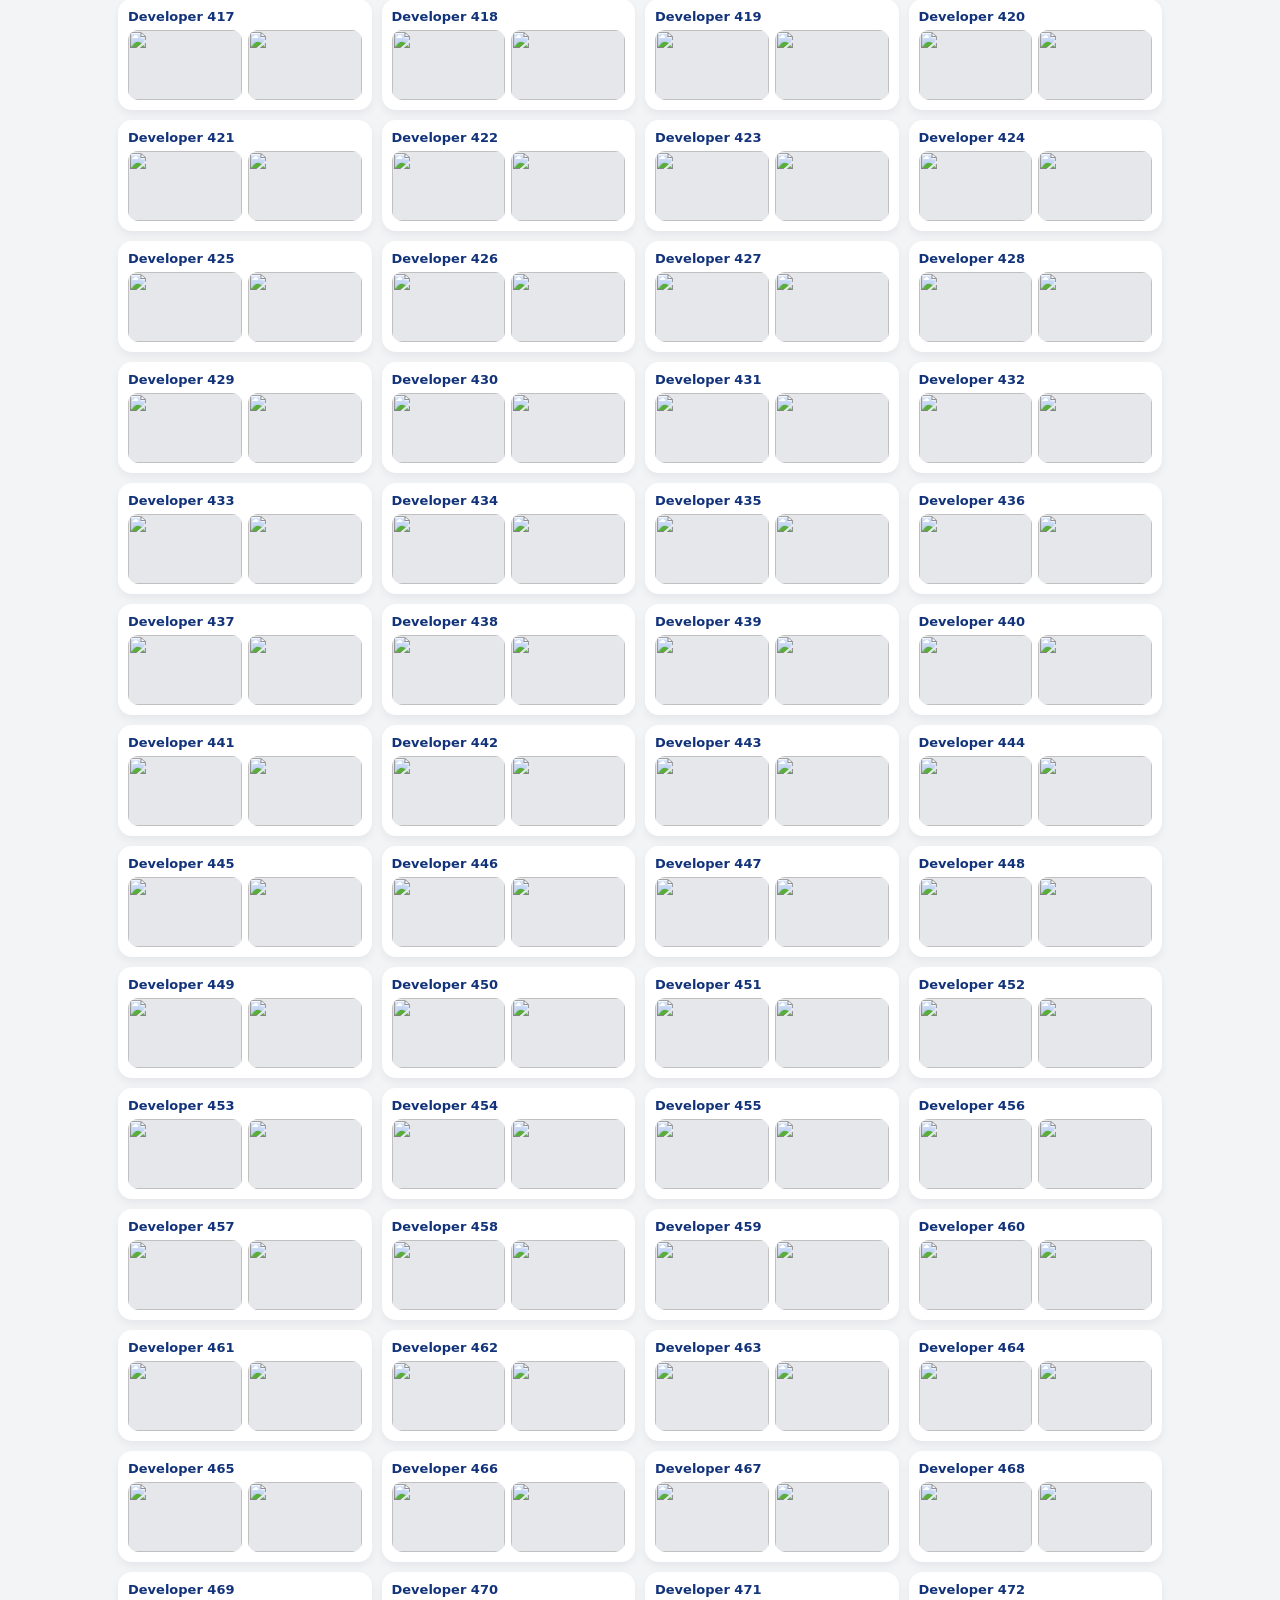
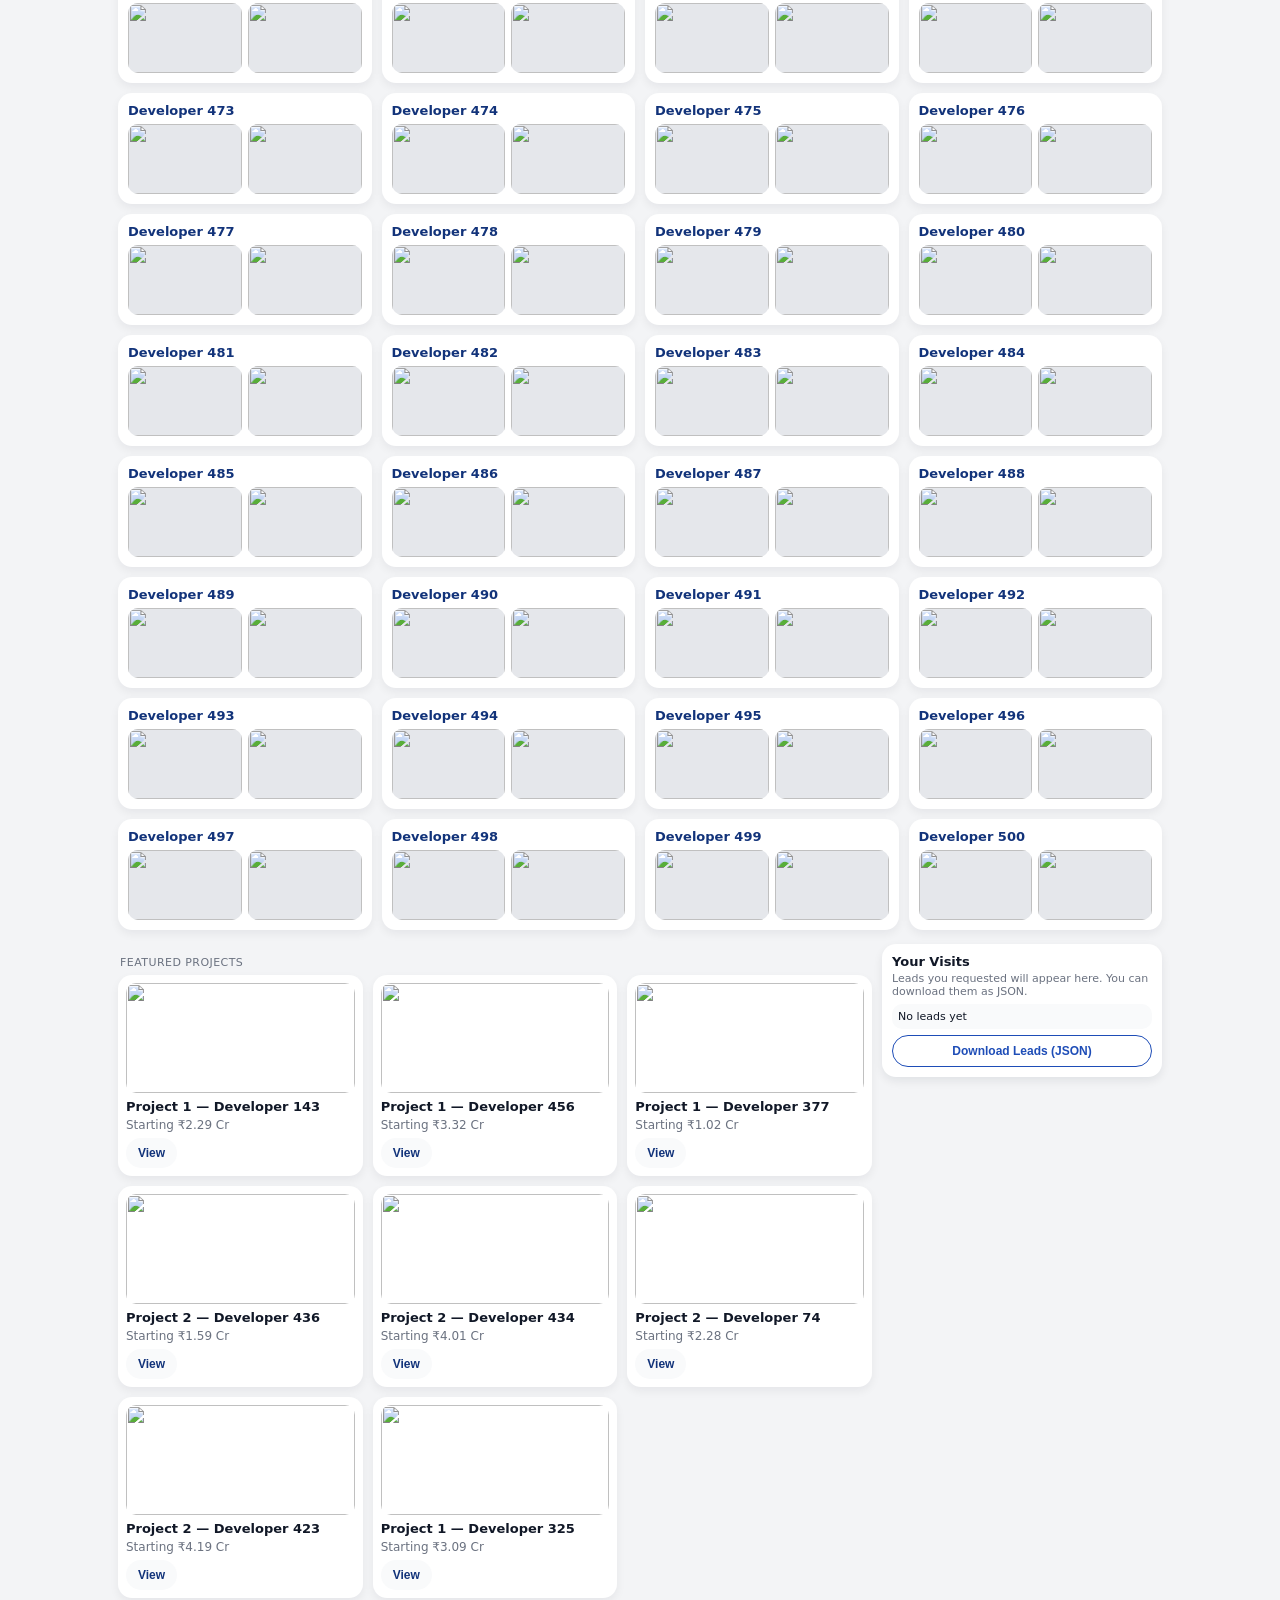
==== commit 8746806d: "Update index2.html" ====
--- a/index2.html
+++ b/index2.html
@@ -3,7 +3,7 @@
 <head>
   <meta charset="utf-8" />
   <meta name="viewport" content="width=device-width,initial-scale=1,maximum-scale=1,user-scalable=no" />
-  <title>Mumbai Property Expo </title>
+  <title>Mumbai Property Expo — Interactive Prototype</title>
   <meta name="theme-color" content="#1E4DB7" />
   <style>
     :root{
@@ -266,7 +266,7 @@
       font-size:11px;
     }
 
-    /* STALL / MODAL — MOBILE APP STYLE */
+    /* STALL MODAL (developer projects only) */
     .modal{
       position:fixed;
       inset:0;
@@ -334,79 +334,161 @@
 
     .stall-body{
       margin-top:10px;
-      display:flex;
-      gap:12px;
-      align-items:flex-start;
-      flex-wrap:wrap;
-    }
-    .stall-left{
-      flex:1 1 55%;
-      min-width:0;
-    }
-    .stall-right{
-      flex:1 1 40%;
-      min-width:0;
-    }
-
-    .carousel{
-      display:grid;
-      grid-template-columns:repeat(3,1fr);
-      gap:6px;
-    }
-    .carousel img{
-      width:100%;
-      height:90px;
-      border-radius:10px;
-      object-fit:cover;
-    }
-    .property-card{
+    }
+    .project-list{
+      display:flex;
+      flex-direction:column;
+      gap:10px;
+      margin-top:6px;
+    }
+    .project-card{
       background:#f9fafb;
       border-radius:12px;
       padding:8px;
-      margin-top:8px;
+      display:flex;
+      gap:8px;
+      align-items:flex-start;
+    }
+    .project-card img{
+      width:90px;
+      height:70px;
+      border-radius:10px;
+      object-fit:cover;
+      flex-shrink:0;
+    }
+    .project-info-title{
+      font-size:13px;
+      font-weight:600;
+    }
+    .project-info-price{
       font-size:12px;
-    }
-    .property-card-title{
+      color:#4b5563;
+      margin-top:2px;
+    }
+    .project-info-actions{
+      margin-top:6px;
+    }
+
+    /* GALLERY MODAL */
+    .gallery-modal{
+      position:fixed;
+      inset:0;
+      background:rgba(15,23,42,0.85);
+      display:none;
+      align-items:center;
+      justify-content:center;
+      z-index:60;
+    }
+    .gallery-modal.open{
+      display:flex;
+    }
+    .gallery-content{
+      width:100%;
+      max-width:900px;
+      max-height:100%;
+      padding:12px 16px 18px;
+      display:flex;
+      flex-direction:column;
+      color:white;
+    }
+    .gallery-header{
+      display:flex;
+      justify-content:space-between;
+      align-items:center;
+      margin-bottom:8px;
+    }
+    .gallery-title{
+      font-size:14px;
       font-weight:600;
     }
-    .property-card-price{
-      margin-top:4px;
-      color:#4b5563;
-    }
-    .property-card-actions{
-      margin-top:6px;
-      display:flex;
-      gap:6px;
-      flex-wrap:wrap;
-    }
-
-    form{
+    .gallery-sub{
+      font-size:11px;
+      color:#e5e7eb;
+    }
+    .gallery-close{
+      background:transparent;
+      border:none;
+      color:white;
+      font-size:20px;
+      cursor:pointer;
+    }
+    .gallery-frame{
+      position:relative;
+      background:#020617;
+      border-radius:16px;
+      padding:10px;
+      display:flex;
+      align-items:center;
+      justify-content:center;
+      min-height:220px;
+    }
+    #galleryImage{
+      max-width:100%;
+      max-height:320px;
+      border-radius:12px;
+      object-fit:cover;
+      display:block;
+    }
+    .gallery-form-slide{
+      width:100%;
+      max-width:420px;
+      display:none;
+    }
+    .gallery-form-slide form{
       display:flex;
       flex-direction:column;
       gap:6px;
-      margin-top:6px;
       font-size:12px;
     }
-    form input,
-    form select,
-    form textarea{
-      font-size:12px;
+    .gallery-form-slide input,
+    .gallery-form-slide textarea{
       border-radius:10px;
       border:1px solid #e5e7eb;
       padding:7px 9px;
-    }
-    form textarea{
-      min-height:80px;
+      font-size:12px;
+    }
+    .gallery-form-slide textarea{
+      min-height:90px;
       resize:vertical;
     }
-    .form-actions{
-      display:flex;
-      gap:6px;
+    .gallery-controls{
+      display:flex;
+      justify-content:space-between;
+      align-items:center;
+      margin-top:8px;
+      font-size:11px;
+    }
+    .gallery-nav-btn{
+      border-radius:999px;
+      border:1px solid rgba(248,250,252,0.4);
+      background:rgba(15,23,42,0.8);
+      color:white;
+      padding:6px 10px;
+      cursor:pointer;
+      display:inline-flex;
+      align-items:center;
+      gap:4px;
+      font-size:12px;
+    }
+    .gallery-caption{
       margin-top:4px;
-    }
-    .btn-full{
-      flex:1;
-      justify-content:center;
+      font-size:11px;
+      color:#e5e7eb;
+    }
+    .gallery-dots{
+      display:flex;
+      gap:4px;
+      align-items:center;
+    }
+    .gallery-dot{
+      width:6px;
+      height:6px;
+      border-radius:999px;
+      background:rgba(148,163,184,0.6);
+    }
+    .gallery-dot.active{
+      background:#facc15;
+      width:14px;
     }
 
     footer{
@@ -435,7 +517,7 @@
         padding:10px 10px;
       }
       .controls{
-        display:none; /* hide header search on very small screens to feel more app-like; we can add a search screen later */
+        display:none;
       }
       .container{
         padding:10px 10px 72px;
@@ -463,17 +545,17 @@
       .stall{
         border-radius:18px 18px 0 0;
       }
-      .stall-body{
-        flex-direction:column;
-      }
-      .carousel img{
-        height:80px;
-      }
       .featured-grid{
         grid-template-columns:repeat(2,minmax(0,1fr));
       }
       footer{
         padding:8px 10px;
+      }
+      .gallery-content{
+        padding:10px 10px 16px;
+      }
+      #galleryImage{
+        max-height:260px;
       }
     }
 
@@ -524,7 +606,7 @@
     <div class="banner">
       <div style="flex:1">
         <h2>Mumbai Property Expo — Digital Edition</h2>
-        <p>Walk a virtual real estate expo. Enter developer stalls, browse projects, request site visits, and send standardised enquiries.</p>
+        <p>Walk a virtual real estate expo. Enter developer stalls, browse projects, and then deep-dive into full visual galleries with an enquiry slide.</p>
       </div>
       <div class="banner-stats">
         <div>
@@ -559,7 +641,7 @@
     </div>
   </div>
 
-  <!-- Stall bottom-sheet modal -->
+  <!-- Developer stall: lists 2 projects only -->
   <div class="modal" id="modal">
     <div class="stall">
       <div class="stall-header">
@@ -571,29 +653,49 @@
         </div>
         <div>
           <div id="stallName" class="stall-name">Developer Name</div>
-          <div id="stallTag" class="stall-tag">2 Projects on display</div>
+          <div id="stallTag" class="stall-tag">2 projects on display</div>
         </div>
       </div>
 
       <div class="stall-body">
-        <div class="stall-left">
-          <div class="carousel" id="carousel"></div>
-          <div id="propertiesArea"></div>
+        <div class="card-sub" style="margin-top:6px;">Tap any project image to enter the full-screen gallery.</div>
+        <div id="projectList" class="project-list"></div>
+        <button type="button" id="closeStall" class="btn secondary" style="margin-top:10px;align-self:flex-end;">Close</button>
+      </div>
+    </div>
+  </div>
+
+  <!-- Gallery modal: 10 images + 1 map + enquiry form slide -->
+  <div class="gallery-modal" id="galleryModal">
+    <div class="gallery-content">
+      <div class="gallery-header">
+        <div>
+          <div id="galleryTitle" class="gallery-title">Project Gallery</div>
+          <div id="gallerySub" class="gallery-sub"></div>
         </div>
-        <div class="stall-right">
-          <div class="card-title">Send an enquiry</div>
-          <div class="card-sub">Your mobile number will be shared with this developer’s sales team.</div>
-          <form id="enquiryForm">
-            <input id="buyerName" placeholder="Your name" />
-            <input id="buyerPhone" placeholder="Mobile number (required)" required />
-            <select id="propertySelect"></select>
-            <textarea id="buyerMsg" placeholder="Message (optional)"></textarea>
-            <div class="form-actions">
-              <button type="submit" class="btn primary btn-full">Send enquiry</button>
-              <button type="button" id="closeStall" class="btn secondary btn-full">Close</button>
-            </div>
+        <button class="gallery-close" id="galleryClose">&times;</button>
+      </div>
+
+      <div class="gallery-frame">
+        <img id="galleryImage" src="" alt="Gallery slide" />
+        <div class="gallery-form-slide" id="galleryFormSlide">
+          <div style="font-weight:600;margin-bottom:6px;">Enquiry Form</div>
+          <form id="galleryEnquiryForm">
+            <input id="gName" placeholder="Your name" />
+            <input id="gPhone" placeholder="Mobile number (required)" required />
+            <textarea id="gMsg" placeholder="Message (optional)"></textarea>
+            <button type="submit" class="btn primary" style="margin-top:4px;align-self:flex-start;">Submit enquiry</button>
           </form>
         </div>
+      </div>
+
+      <div class="gallery-controls">
+        <button class="gallery-nav-btn" id="prevSlide">&#x276E; Prev</button>
+        <div>
+          <div id="galleryCaption" class="gallery-caption"></div>
+          <div class="gallery-dots" id="galleryDots"></div>
+        </div>
+        <button class="gallery-nav-btn" id="nextSlide">Next &#x276F;</button>
       </div>
     </div>
   </div>
@@ -607,8 +709,9 @@
   </footer>
 
   <script>
-    // --- Names and curated images
-    const NAMES = [
+    // ---- DATA DEFINITIONS -------------------------------------------------
+
+    var NAMES = [
       "Lodha", "Seth Developers", "Prestige Group", "Kalpataru Builders", "Arkade Developers","Gowda Realty",
       "Modi Spaces", "Hiranandani", "New India", "Concord Developers", "Srushti Builders",
       "Samarth Group", "Mayfair", "Rustomjee", "Oberoi Realties", "Neelkanth Group",
@@ -617,8 +720,7 @@
       "Century Real Estate", "India Bulls"
     ];
 
-    // Curated high-resolution Mumbai / urban real-estate images for first 31 developers
-    const CURATED_IMAGES = {
+    var CURATED_IMAGES = {
       "Lodha": [
         "https://images.unsplash.com/photo-1560448204-e02f11c3d0e2?auto=format&fit=crop&w=1200&q=80",
         "https://images.unsplash.com/photo-1542314831-068cd1dbfeeb?auto=format&fit=crop&w=1200&q=80",
@@ -776,114 +878,246 @@
       ]
     };
 
-    // helper to generate simple SVG logo placeholders (initials + color)
+    // Gallery slide set (same curated images reused for all projects for now)
+    var GALLERY_SLIDES = [
+      {
+        type: 'image',
+        label: 'Signature residential tower',
+        url: 'https://images.unsplash.com/photo-1560448204-e02f11c3d0e2?auto=format&fit=crop&w=1400&q=80'
+      },
+      {
+        type: 'image',
+        label: 'Grand entrance lobby',
+        url: 'https://images.unsplash.com/photo-1502672260266-1c1ef2d93688?auto=format&fit=crop&w=1400&q=80'
+      },
+      {
+        type: 'image',
+        label: 'Landscaped gardens and open spaces',
+        url: 'https://images.unsplash.com/photo-1500530855697-b586d89ba3ee?auto=format&fit=crop&w=1400&q=80'
+      },
+      {
+        type: 'image',
+        label: 'Amenity floor — gym & clubhouse',
+        url: 'https://images.unsplash.com/photo-1517832207067-4db24a2ae47c?auto=format&fit=crop&w=1400&q=80'
+      },
+      {
+        type: 'image',
+        label: 'Location connectivity map (illustrative)',
+        url: 'https://images.unsplash.com/photo-1502920917128-1aa500764cbd?auto=format&fit=crop&w=1400&q=80'
+      },
+      {
+        type: 'image',
+        label: 'Living room — sample interior',
+        url: 'https://images.unsplash.com/photo-1505691723518-36a1b2b44b7f?auto=format&fit=crop&w=1400&q=80'
+      },
+      {
+        type: 'image',
+        label: 'Bedroom — sample interior',
+        url: 'https://images.unsplash.com/photo-1505691938895-1758d7feb511?auto=format&fit=crop&w=1400&q=80'
+      },
+      {
+        type: 'image',
+        label: 'Kitchen — sample interior',
+        url: 'https://images.unsplash.com/photo-1505691723518-36a1b2b44b7f?auto=format&fit=crop&w=1400&q=80'
+      },
+      {
+        type: 'image',
+        label: 'Bath & sanitary fittings',
+        url: 'https://images.unsplash.com/photo-1505691723518-36a1b2b44b7f?auto=format&fit=crop&w=1400&q=80'
+      },
+      {
+        type: 'image',
+        label: 'Indicative 2 BHK floor plan',
+        url: 'https://images.unsplash.com/photo-1523217582562-09d0def993a6?auto=format&fit=crop&w=1400&q=80'
+      },
+      {
+        type: 'image',
+        label: 'Evening ambience & lighting',
+        url: 'https://images.unsplash.com/photo-1487958449943-2429e8be8625?auto=format&fit=crop&w=1400&q=80'
+      },
+      {
+        type: 'form',
+        label: 'Share your details and the sales team will reach out.',
+        url: ''
+      }
+    ];
+
     function getLogoFor(name){
-      const initials = name.split(' ').map(w=>w[0]).slice(0,2).join('').toUpperCase();
-      const colors = ['#D4A037','#1E4DB7','#2B63D4','#C58E2D','#0F1724'];
-      const color = colors[name.length % colors.length];
-      const svg = `<svg xmlns='http://www.w3.org/2000/svg' width='120' height='120'><rect width='100%' height='100%' rx='12' fill='${color}'/><text x='50%' y='55%' font-size='48' font-family='Arial' fill='#fff' text-anchor='middle' alignment-baseline='middle' font-weight='700'>${initials}</text></svg>`;
+      var parts = name.split(' ');
+      var initials = '';
+      for (var i=0;i<parts.length && initials.length<2;i++){
+        if(parts[i]) initials += parts[i].charAt(0);
+      }
+      initials = initials.toUpperCase();
+      var colors = ['#D4A037','#1E4DB7','#2B63D4','#C58E2D','#0F1724'];
+      var color = colors[name.length % colors.length];
+      var svg = "<svg xmlns='http://www.w3.org/2000/svg' width='120' height='120'><rect width='100%' height='100%' rx='12' fill='"+color+"'/><text x='50%' y='55%' font-size='48' font-family='Arial' fill='#fff' text-anchor='middle' alignment-baseline='middle' font-weight='700'>"+initials+"</text></svg>";
       return 'data:image/svg+xml;utf8,'+encodeURIComponent(svg);
     }
 
-    // Global fallback image in case a curated image is inappropriate or 404s
-    const FALLBACK_IMAGE = 'https://images.unsplash.com/photo-1560448204-e02f11c3d0e2?auto=format&fit=crop&w=1200&q=80';
-
-    // Utility to safely set image src with fallback
+    var FALLBACK_IMAGE = 'https://images.unsplash.com/photo-1560448204-e02f11c3d0e2?auto=format&fit=crop&w=1200&q=80';
+
     function setImgSafe(imgElement, src){
       imgElement.src = src;
-      imgElement.onerror = function(){ imgElement.src = FALLBACK_IMAGE; };
-    }
-
-    // --- Mock data generation (500 developers * 2 properties)
-    const DEVELOPERS = [];
-    const DEV_COUNT = 500; // adjustable
-    const PROPS_PER_DEV = 2;
-    for(let d=1; d<=DEV_COUNT; d++){
-      const devName = (d-1) < NAMES.length ? NAMES[d-1] : 'Developer '+d;
-      const dev = { id: 'dev'+d, name: devName, short: 'Trusted builder', logoSeed: 'logo'+d, properties: [] };
-      for(let p=1;p<=PROPS_PER_DEV;p++){
-        const pid = 'dev'+d+'-p'+p;
-        const price = Math.round((Math.random()*4 + 0.5)*100)/100; // in crores approx
-        let imgUrl;
+      imgElement.onerror = function(){
+        imgElement.src = FALLBACK_IMAGE;
+      };
+    }
+
+    var DEVELOPERS = [];
+    var DEV_COUNT = 500;
+    var PROPS_PER_DEV = 2;
+
+    for(var d=1; d<=DEV_COUNT; d++){
+      var devName = (d-1) < NAMES.length ? NAMES[d-1] : ('Developer '+d);
+      var dev = { id: 'dev'+d, name: devName, short: 'Trusted builder', properties: [] };
+      for(var p=1; p<=PROPS_PER_DEV; p++){
+        var pid = 'dev'+d+'-p'+p;
+        var price = Math.round((Math.random()*4 + 0.5)*100)/100;
+        var imgUrl;
         if (CURATED_IMAGES[devName]) {
-          imgUrl = CURATED_IMAGES[devName][(p-1) % CURATED_IMAGES[devName].length];
+          var arr = CURATED_IMAGES[devName];
+          imgUrl = arr[(p-1) % arr.length];
         } else {
-          imgUrl = `https://source.unsplash.com/800x480/?mumbai,building,apartment,highrise,architecture,real-estate&sig=${d*10+p}`;
+          imgUrl = "https://source.unsplash.com/800x480/?mumbai,building,apartment,highrise,architecture,real-estate&sig="+(d*10+p);
         }
-        dev.properties.push({ id: pid, title: 'Project '+p+' — '+dev.name, priceCrore: price, imgSeed: (d*10+p), imgUrl });
+        dev.properties.push({ id: pid, title: 'Project '+p+' — '+dev.name, priceCrore: price, imgUrl: imgUrl });
       }
       DEVELOPERS.push(dev);
     }
 
-    // DOM references
-    const hall = document.getElementById('hall');
-    const devCountEl = document.getElementById('devCount');
-    const propCountEl = document.getElementById('propCount');
-    const featured = document.getElementById('featured');
-    const modal = document.getElementById('modal');
-    const stallName = document.getElementById('stallName');
-    const stallTag = document.getElementById('stallTag');
-    const stallLogo = document.getElementById('stallLogo');
-    const carousel = document.getElementById('carousel');
-    const propertiesArea = document.getElementById('propertiesArea');
-    const enquiryForm = document.getElementById('enquiryForm');
-    const propertySelect = document.getElementById('propertySelect');
-    const leadList = document.getElementById('leadList');
-
-    let LEADS = JSON.parse(localStorage.getItem('mpe_leads')||'[]');
+    // ---- DOM & STATE ------------------------------------------------------
+
+    var hall = document.getElementById('hall');
+    var devCountEl = document.getElementById('devCount');
+    var propCountEl = document.getElementById('propCount');
+    var featured = document.getElementById('featured');
+    var modal = document.getElementById('modal');
+    var stallName = document.getElementById('stallName');
+    var stallTag = document.getElementById('stallTag');
+    var stallLogo = document.getElementById('stallLogo');
+    var projectList = document.getElementById('projectList');
+    var leadList = document.getElementById('leadList');
+
+    var galleryModal = document.getElementById('galleryModal');
+    var galleryImage = document.getElementById('galleryImage');
+    var galleryFormSlide = document.getElementById('galleryFormSlide');
+    var galleryTitle = document.getElementById('galleryTitle');
+    var gallerySub = document.getElementById('gallerySub');
+    var galleryCaption = document.getElementById('galleryCaption');
+    var galleryDots = document.getElementById('galleryDots');
+    var galleryClose = document.getElementById('galleryClose');
+    var prevSlideBtn = document.getElementById('prevSlide');
+    var nextSlideBtn = document.getElementById('nextSlide');
+    var galleryEnquiryForm = document.getElementById('galleryEnquiryForm');
+
+    var LEADS = [];
+    try {
+      LEADS = JSON.parse(localStorage.getItem('mpe_leads') || '[]');
+    } catch(e){
+      LEADS = [];
+    }
+
+    var currentGallerySlides = [];
+    var currentSlideIndex = 0;
+    var currentGalleryContext = { devName: '', projectTitle: '' };
 
     function renderHall(){
-      hall.innerHTML='';
-      DEVELOPERS.forEach(dev=>{
-        const el = document.createElement('div'); el.className='booth';
-        el.innerHTML = `<div class="dev-name">${dev.name}</div><div class="projects">${dev.properties.map(p=>`<img class="project-thumb" src="${p.imgUrl}" loading="lazy" onerror="this.src='${FALLBACK_IMAGE}'">`).join('')}</div>`;
-        el.addEventListener('click',()=>openStall(dev));
-        hall.appendChild(el);
-      });
+      var html = '';
+      for (var i=0;i<DEVELOPERS.length;i++){
+        var dev = DEVELOPERS[i];
+        html += '<div class="booth" data-id="'+dev.id+'">';
+        html += '<div class="dev-name">'+dev.name+'</div>';
+        html += '<div class="projects">';
+        for (var j=0;j<dev.properties.length;j++){
+          var p = dev.properties[j];
+          html += '<img class="project-thumb" src="'+p.imgUrl+'" loading="lazy" onerror="this.src=\''+FALLBACK_IMAGE+'\'">';
+        }
+        html += '</div></div>';
+      }
+      hall.innerHTML = html;
+
+      var booths = hall.getElementsByClassName('booth');
+      for (var k=0;k<booths.length;k++){
+        (function(){
+          var el = booths[k];
+          var id = el.getAttribute('data-id');
+          var dev = null;
+          for (var z=0;z<DEVELOPERS.length;z++){
+            if (DEVELOPERS[z].id === id){ dev = DEVELOPERS[z]; break; }
+          }
+          if (dev){
+            el.addEventListener('click', function(){
+              openStall(dev);
+            });
+          }
+        })();
+      }
+
       devCountEl.textContent = DEVELOPERS.length;
       propCountEl.textContent = DEVELOPERS.length * PROPS_PER_DEV;
     }
 
     function renderFeatured(){
-      featured.innerHTML='';
-      const props = [];
-      for(let i=0;i<8;i++){
-        const d = DEVELOPERS[Math.floor(Math.random()*DEVELOPERS.length)];
-        props.push(d.properties[Math.floor(Math.random()*d.properties.length)]);
-      }
-      props.forEach(p=>{
-        const card = document.createElement('div');
+      featured.innerHTML = '';
+      var cards = [];
+      for (var i=0;i<8;i++){
+        var dIndex = Math.floor(Math.random()*DEVELOPERS.length);
+        var dev = DEVELOPERS[dIndex];
+        var pIndex = Math.floor(Math.random()*dev.properties.length);
+        cards.push(dev.properties[pIndex]);
+      }
+      for (var c=0;c<cards.length;c++){
+        var p = cards[c];
+        var card = document.createElement('div');
         card.className = 'featured-card';
-        card.innerHTML = `<img src="${p.imgUrl}" onerror="this.src='${FALLBACK_IMAGE}'"><div class="featured-title">${p.title}</div><div class="featured-price">Starting ₹${p.priceCrore} Cr</div><div class="featured-actions"><button class="btn primary" onclick='openProperty("${p.id}")'>View</button></div>`;
+        var inner = '';
+        inner += '<img src="'+p.imgUrl+'" onerror="this.src=\''+FALLBACK_IMAGE+'\'">';
+        inner += '<div class="featured-title">'+p.title+'</div>';
+        inner += '<div class="featured-price">Starting ₹'+p.priceCrore+' Cr</div>';
+        inner += '<div class="featured-actions"><button class="btn primary" onclick="openProperty(\''+p.id+'\')">View</button></div>';
+        card.innerHTML = inner;
         featured.appendChild(card);
-      });
+      }
     }
 
     function openStall(dev){
       stallName.textContent = dev.name;
-      stallTag.textContent = `${dev.properties.length} project(s) on display`;
-      stallLogo.innerHTML = `<img src="${getLogoFor(dev.name)}" style="width:100%;height:100%;object-fit:cover;border-radius:16px;">`;
-
-      carousel.innerHTML = '';
-      dev.properties.forEach(p=>{
-        const img = document.createElement('img');
-        setImgSafe(img, p.imgUrl);
-        carousel.appendChild(img);
-      });
-
-      propertiesArea.innerHTML = '';
-      propertySelect.innerHTML = '';
-      dev.properties.forEach(p=>{
-        const card = document.createElement('div');
-        card.className = 'property-card';
-        card.innerHTML = `<div class="property-card-title">${p.title}</div><div class="property-card-price">Price: ₹${p.priceCrore} Cr</div><div class="property-card-actions"><button class="btn primary" onclick='requestVisit("${dev.id}","${p.id}")'>Request visit</button><button class="btn secondary" onclick='quickEnquire("${dev.id}","${p.id}")'>Enquire</button></div>`;
-        propertiesArea.appendChild(card);
-
-        const opt = document.createElement('option');
-        opt.value = p.id;
-        opt.textContent = p.title;
-        propertySelect.appendChild(opt);
-      });
+      stallTag.textContent = dev.properties.length + ' project(s) on display';
+      stallLogo.innerHTML = '<img src="'+getLogoFor(dev.name)+'" style="width:100%;height:100%;object-fit:cover;border-radius:16px;">';
+
+      projectList.innerHTML = '';
+      for (var i=0;i<dev.properties.length;i++){
+        var p = dev.properties[i];
+        var card = document.createElement('div');
+        card.className = 'project-card';
+        var html = '';
+        html += '<img src="'+p.imgUrl+'" onerror="this.src=\''+FALLBACK_IMAGE+'\'" data-devid="'+dev.id+'" data-propid="'+p.id+'" class="project-image-click">';
+        html += '<div>';
+        html += '<div class="project-info-title">'+p.title+'</div>';
+        html += '<div class="project-info-price">From ₹'+p.priceCrore+' Cr</div>';
+        html += '<div class="project-info-actions"><button class="btn primary" data-devid="'+dev.id+'" data-propid="'+p.id+'">Open gallery</button></div>';
+        html += '</div>';
+        card.innerHTML = html;
+        projectList.appendChild(card);
+      }
+
+      var imgs = projectList.getElementsByClassName('project-image-click');
+      for (var j=0;j<imgs.length;j++){
+        imgs[j].addEventListener('click', function(e){
+          var devId = e.target.getAttribute('data-devid');
+          var propId = e.target.getAttribute('data-propid');
+          openProjectGallery(devId, propId);
+        });
+      }
+      var btns = projectList.getElementsByTagName('button');
+      for (var b=0;b<btns.length;b++){
+        btns[b].addEventListener('click', function(e){
+          var devId = e.target.getAttribute('data-devid');
+          var propId = e.target.getAttribute('data-propid');
+          openProjectGallery(devId, propId);
+        });
+      }
 
       modal.classList.add('open');
       document.body.style.overflow = 'hidden';
@@ -894,30 +1128,120 @@
       document.body.style.overflow = '';
     }
 
+    function openProjectGallery(devId, propId){
+      var dev = null;
+      for (var i=0;i<DEVELOPERS.length;i++){
+        if (DEVELOPERS[i].id === devId){ dev = DEVELOPERS[i]; break; }
+      }
+      if (!dev) return;
+      var project = null;
+      for (var j=0;j<dev.properties.length;j++){
+        if (dev.properties[j].id === propId){ project = dev.properties[j]; break; }
+      }
+      if (!project) return;
+
+      currentGalleryContext.devName = dev.name;
+      currentGalleryContext.projectTitle = project.title;
+
+      currentGallerySlides = GALLERY_SLIDES.slice();
+      currentSlideIndex = 0;
+
+      galleryTitle.textContent = project.title;
+      gallerySub.textContent = dev.name + ' • Gallery preview';
+      buildDots();
+      showCurrentSlide();
+
+      galleryModal.classList.add('open');
+      document.body.style.overflow = 'hidden';
+    }
+
+    function buildDots(){
+      galleryDots.innerHTML = '';
+      for (var i=0;i<currentGallerySlides.length;i++){
+        var dot = document.createElement('div');
+        dot.className = 'gallery-dot' + (i===currentSlideIndex ? ' active' : '');
+        galleryDots.appendChild(dot);
+      }
+    }
+
+    function showCurrentSlide(){
+      var slide = currentGallerySlides[currentSlideIndex];
+      if (!slide) return;
+
+      if (slide.type === 'image'){
+        galleryImage.style.display = 'block';
+        galleryFormSlide.style.display = 'none';
+        galleryImage.src = slide.url;
+      } else {
+        galleryImage.style.display = 'none';
+        galleryFormSlide.style.display = 'block';
+      }
+      galleryCaption.textContent = (currentSlideIndex+1) + '/' + currentGallerySlides.length + ' — ' + slide.label;
+
+      var dots = galleryDots.getElementsByClassName('gallery-dot');
+      for (var i=0;i<dots.length;i++){
+        if (i===currentSlideIndex){ dots[i].classList.add('active'); }
+        else { dots[i].classList.remove('active'); }
+      }
+    }
+
+    function prevSlide(){
+      if (currentGallerySlides.length===0) return;
+      currentSlideIndex = (currentSlideIndex - 1 + currentGallerySlides.length) % currentGallerySlides.length;
+      showCurrentSlide();
+    }
+
+    function nextSlide(){
+      if (currentGallerySlides.length===0) return;
+      currentSlideIndex = (currentSlideIndex + 1) % currentGallerySlides.length;
+      showCurrentSlide();
+    }
+
+    function closeGallery(){
+      galleryModal.classList.remove('open');
+      document.body.style.overflow = '';
+    }
+
     function requestVisit(devId, propId){
-      alert('A site visit request has been created for '+propId+' with '+devId+' — complete the enquiry form to send contact details.');
+      alert('A site visit request has been created for '+propId+' with '+devId+' — (prototype stub).');
     }
     function quickEnquire(devId, propId){
-      propertySelect.value = propId;
-      document.getElementById('buyerName').focus();
-    }
-
-    enquiryForm.addEventListener('submit',(ev)=>{
+      openProjectGallery(devId, propId);
+      currentSlideIndex = currentGallerySlides.length - 1;
+      showCurrentSlide();
+    }
+
+    window.requestVisit = requestVisit;
+    window.quickEnquire = quickEnquire;
+    window.openProperty = function(pid){
+      alert('Previewing '+pid+' (prototype)');
+    };
+
+    galleryEnquiryForm.addEventListener('submit', function(ev){
       ev.preventDefault();
-      const name = document.getElementById('buyerName').value.trim();
-      const phone = document.getElementById('buyerPhone').value.trim();
-      const propId = propertySelect.value;
-      const msg = document.getElementById('buyerMsg').value.trim();
+      var name = document.getElementById('gName').value.trim();
+      var phone = document.getElementById('gPhone').value.trim();
+      var msg = document.getElementById('gMsg').value.trim();
       if(!phone){
         alert('Please enter mobile number');
         return;
       }
-      const lead = { id:'lead_'+Date.now(), name, phone, propId, msg, date:new Date().toISOString() };
+      var lead = {
+        id: 'lead_'+Date.now(),
+        name: name,
+        phone: phone,
+        propId: currentGalleryContext.projectTitle,
+        msg: msg,
+        devName: currentGalleryContext.devName,
+        date: new Date().toISOString()
+      };
       LEADS.push(lead);
-      localStorage.setItem('mpe_leads', JSON.stringify(LEADS));
+      try{
+        localStorage.setItem('mpe_leads', JSON.stringify(LEADS));
+      }catch(e){}
       renderLeads();
-      alert('Enquiry sent — developer will be notified');
-      enquiryForm.reset();
+      alert('Enquiry submitted for '+currentGalleryContext.projectTitle);
+      galleryEnquiryForm.reset();
     });
 
     function renderLeads(){
@@ -926,58 +1250,75 @@
         return;
       }
       leadList.innerHTML = '';
-      LEADS.slice().reverse().forEach(l=>{
-        const el = document.createElement('div');
+      var reversed = LEADS.slice().reverse();
+      for (var i=0;i<reversed.length;i++){
+        var l = reversed[i];
+        var el = document.createElement('div');
         el.style.padding='4px 2px';
         el.style.borderBottom='1px solid #e5e7eb';
-        el.innerHTML = `<div style='font-weight:600;'>${l.name || 'Anonymous'} — ${l.phone}</div><div style='font-size:10px;color:#6b7280;'>Property: ${l.propId} • ${new Date(l.date).toLocaleString()}</div>`;
+        el.innerHTML =
+          "<div style='font-weight:600;'>"+(l.name || 'Anonymous')+" — "+l.phone+"</div>"+
+          "<div style='font-size:10px;color:#6b7280;'>"+l.devName+" • "+l.propId+" • "+new Date(l.date).toLocaleString()+"</div>";
         leadList.appendChild(el);
-      });
+      }
     }
 
     document.getElementById('closeStall').addEventListener('click',closeStall);
-    modal.addEventListener('click', (e)=>{
+    modal.addEventListener('click', function(e){
       if(e.target === modal){ closeStall(); }
     });
 
-    document.getElementById('enterHall').addEventListener('click',()=>{
+    galleryClose.addEventListener('click', closeGallery);
+    galleryModal.addEventListener('click', function(e){
+      if(e.target === galleryModal){ closeGallery(); }
+    });
+    prevSlideBtn.addEventListener('click', prevSlide);
+    nextSlideBtn.addEventListener('click', nextSlide);
+
+    document.getElementById('enterHall').addEventListener('click',function(){
       document.getElementById('mode').textContent='Stalls view';
-      window.scrollTo({top:document.getElementById('expoArea').offsetTop-10,behavior:'smooth'});
+      var area = document.getElementById('expoArea');
+      if(area){
+        window.scrollTo({top:area.offsetTop-10,behavior:'smooth'});
+      }
     });
 
-    document.getElementById('downloadLeads').addEventListener('click',()=>{
+    document.getElementById('downloadLeads').addEventListener('click',function(){
       if(LEADS.length===0){
         alert('No leads to download');
         return;
       }
-      const blob = new Blob([JSON.stringify(LEADS, null, 2)],{type:'application/json'});
-      const url = URL.createObjectURL(blob);
-      const a = document.createElement('a');
+      var blob = new Blob([JSON.stringify(LEADS, null, 2)],{type:'application/json'});
+      var url = URL.createObjectURL(blob);
+      var a = document.createElement('a');
       a.href = url;
       a.download = 'mpe_leads.json';
       a.click();
       URL.revokeObjectURL(url);
     });
 
-    window.openProperty = function(pid){
-      alert('Previewing '+pid+' (prototype)');
-    };
-
-    // Search and filter (simple)
-    const searchInput = document.getElementById('search');
+    var searchInput = document.getElementById('search');
     if(searchInput){
-      searchInput.addEventListener('input', (e)=>{
-        const q = e.target.value.toLowerCase();
-        hall.querySelectorAll('.booth').forEach((b, i)=>{
-          const dev = DEVELOPERS[i];
-          const match = dev.name.toLowerCase().includes(q) ||
-            dev.properties.some(p=>p.title.toLowerCase().includes(q));
-          b.style.display = match ? 'block' : 'none';
-        });
+      searchInput.addEventListener('input', function(e){
+        var q = e.target.value.toLowerCase();
+        var booths = hall.getElementsByClassName('booth');
+        for (var i=0;i<booths.length;i++){
+          var dev = DEVELOPERS[i];
+          var match = dev.name.toLowerCase().indexOf(q) !== -1;
+          if (!match){
+            for (var j=0;j<dev.properties.length;j++){
+              if (dev.properties[j].title.toLowerCase().indexOf(q) !== -1){
+                match = true;
+                break;
+              }
+            }
+          }
+          booths[i].style.display = match ? 'block' : 'none';
+        }
       });
     }
-    document.getElementById('filter').addEventListener('change', ()=>{
-      // For now only re-randomise featured; full filter logic can be added later
+
+    document.getElementById('filter').addEventListener('change', function(){
       renderFeatured();
     });
 
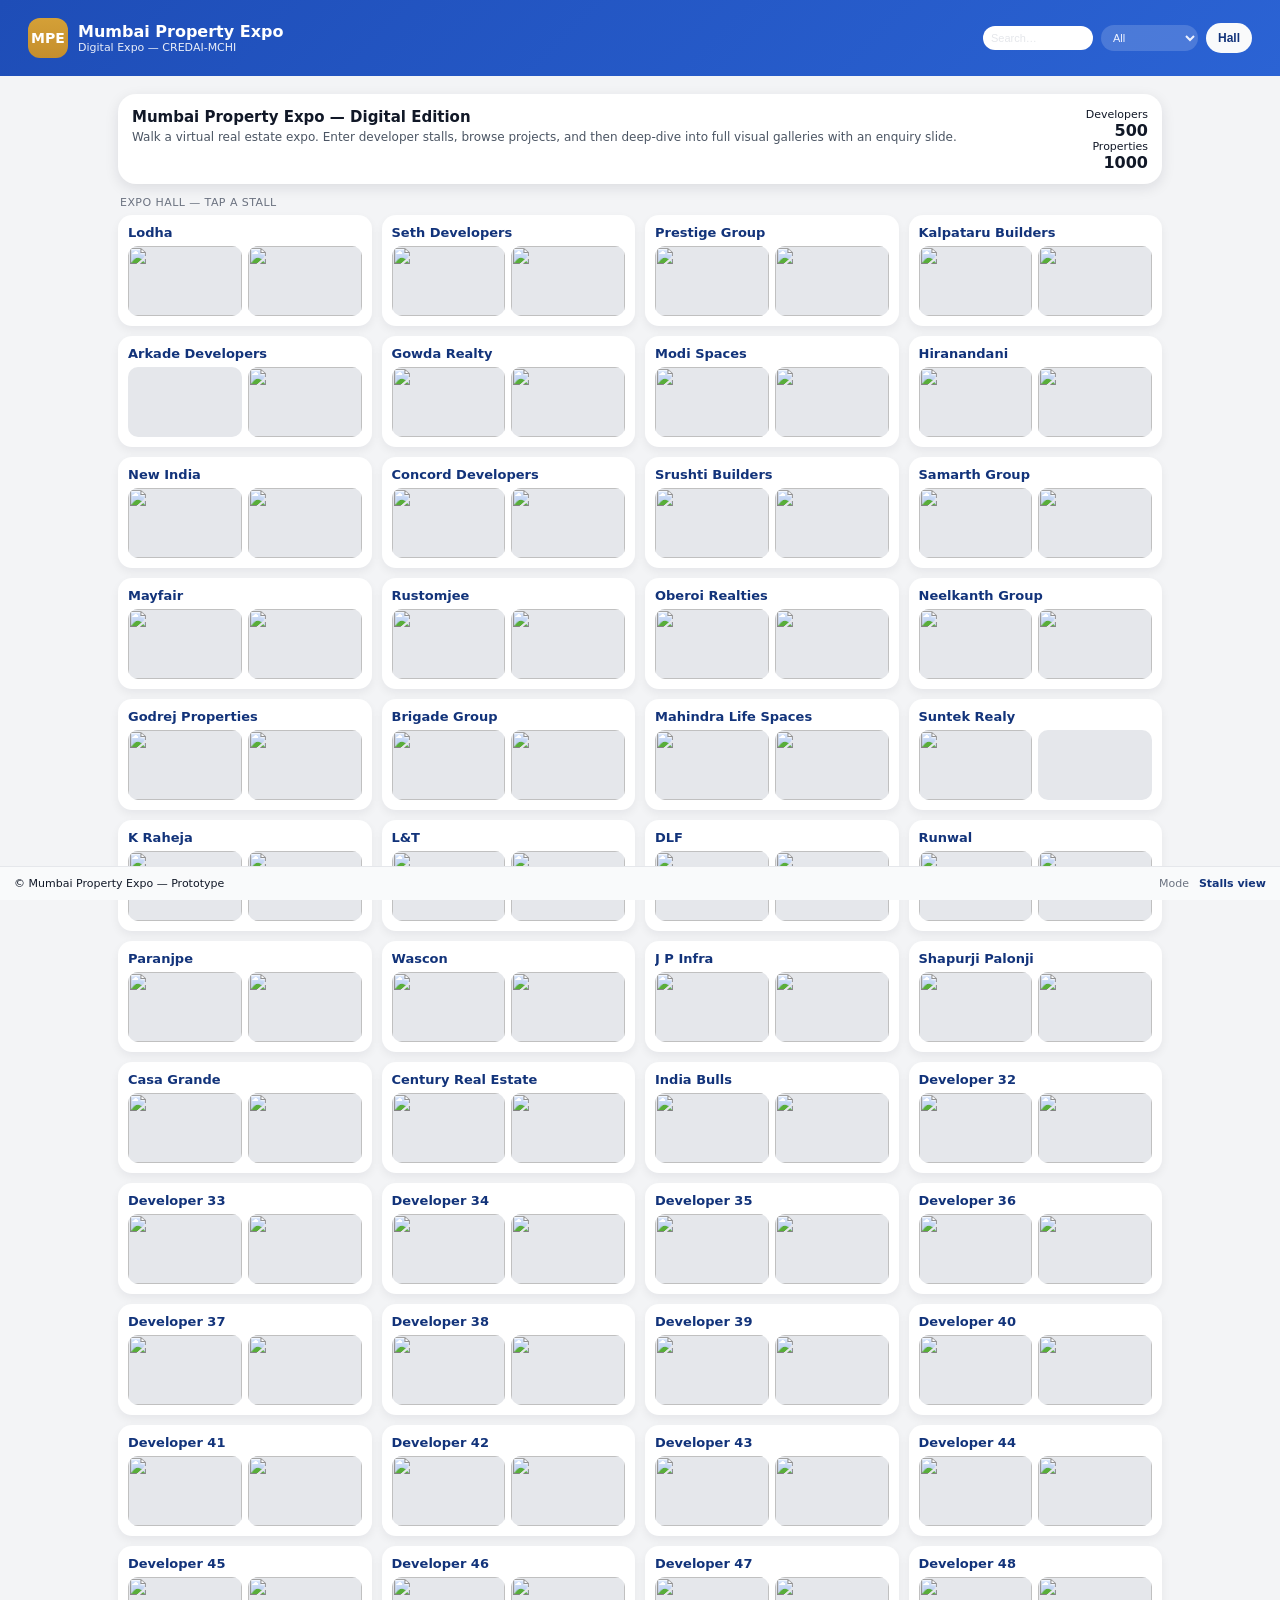
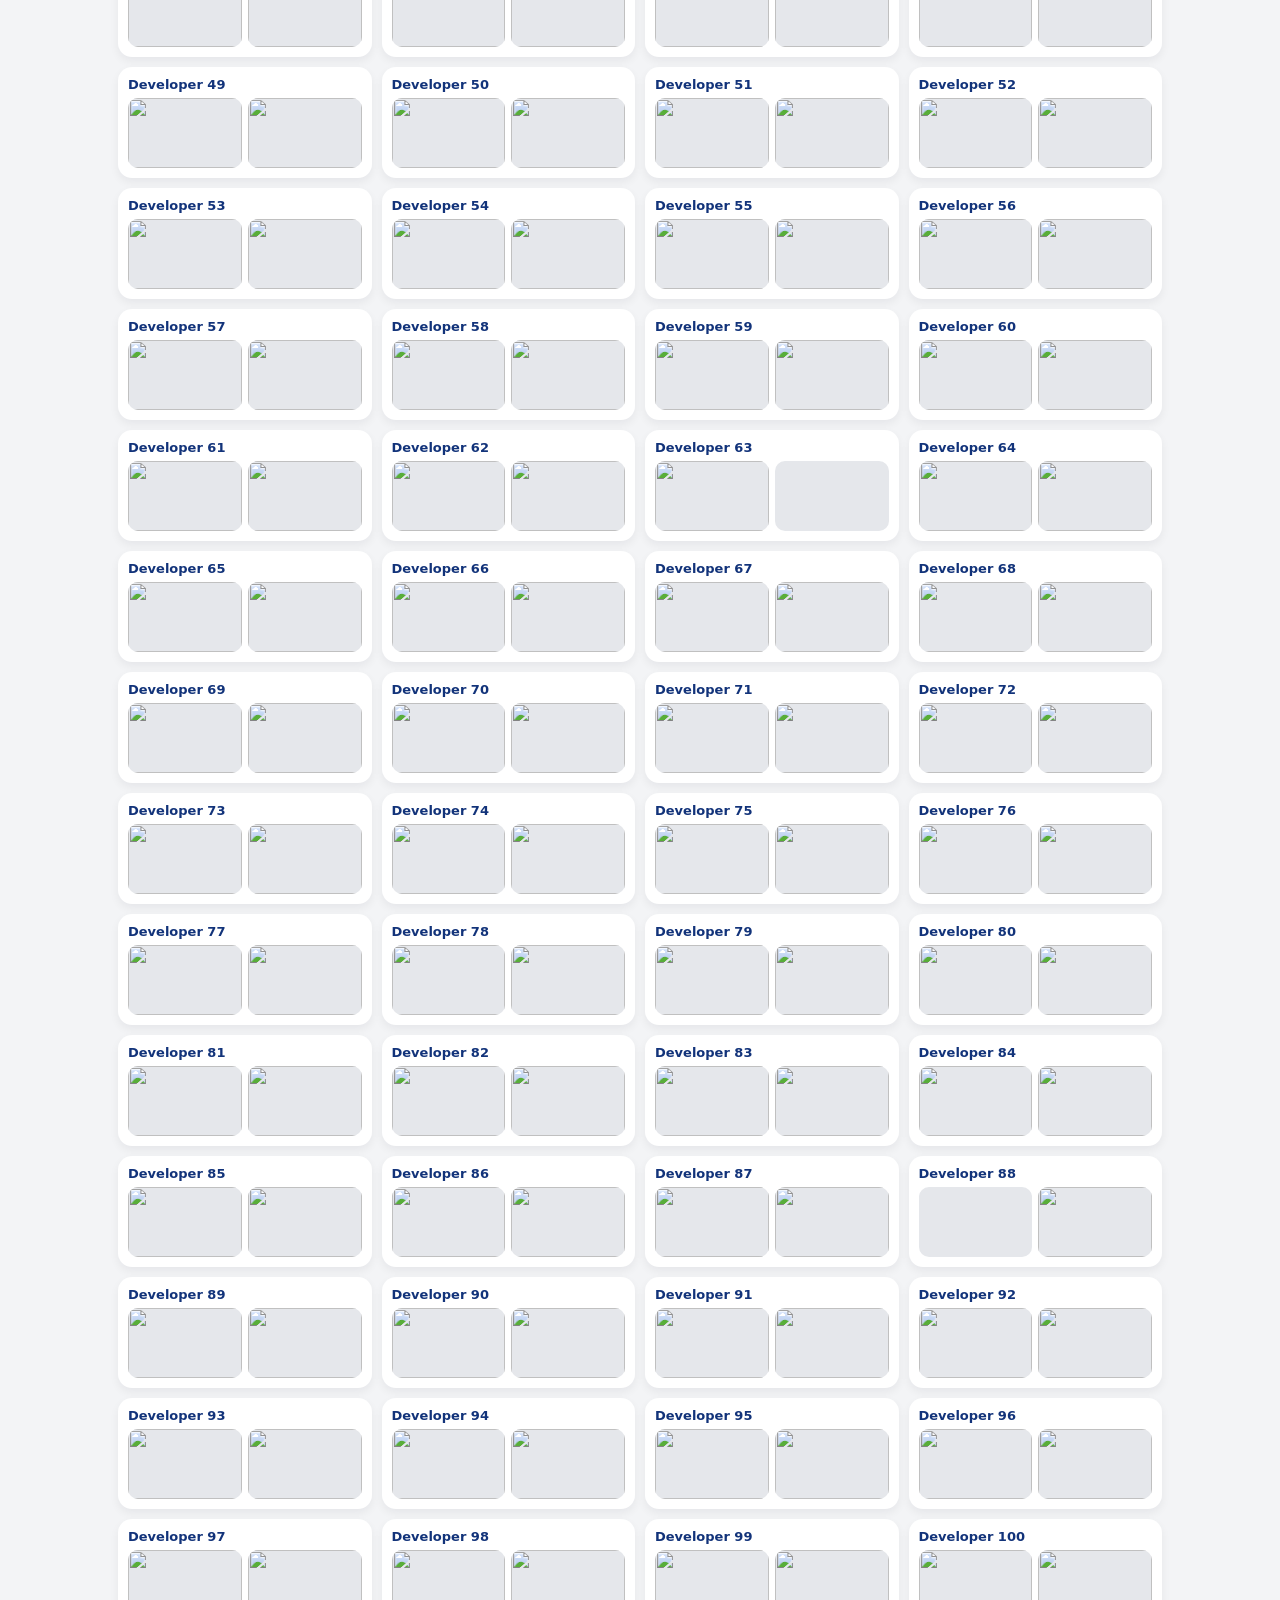
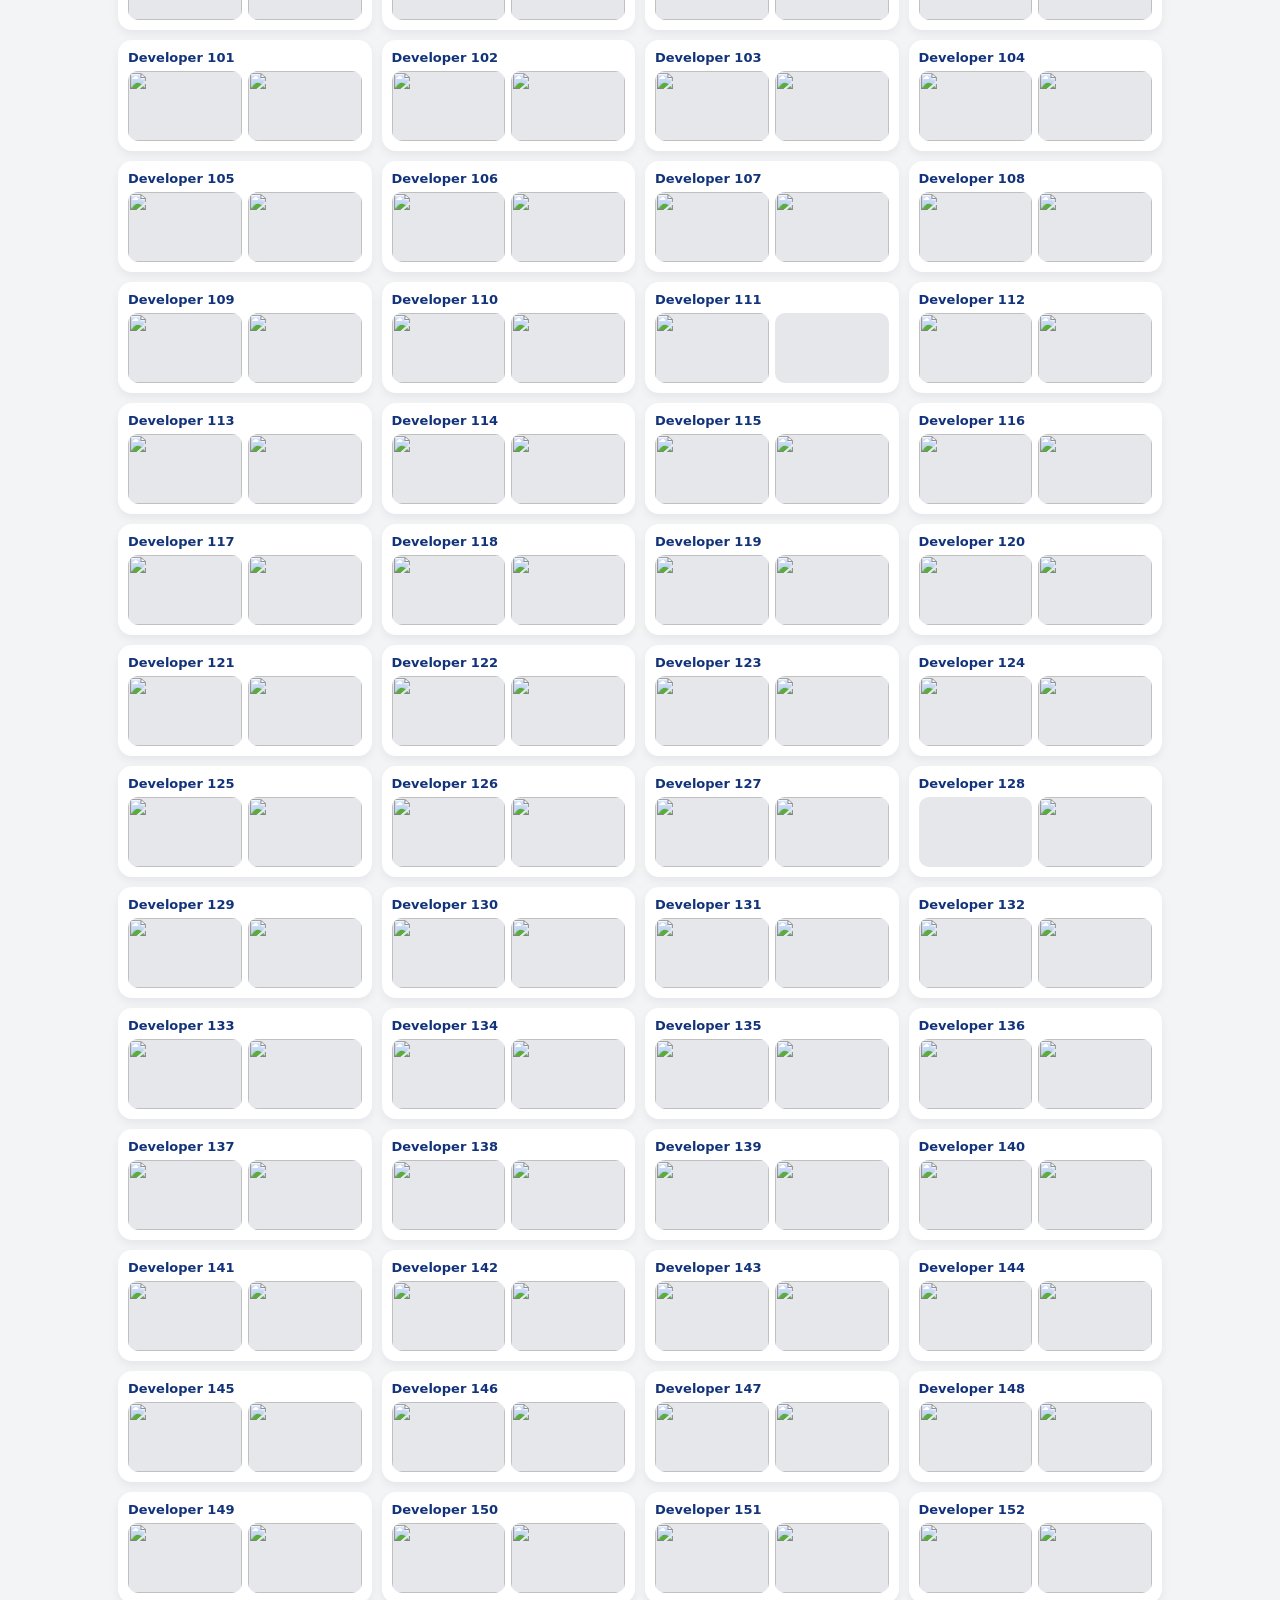
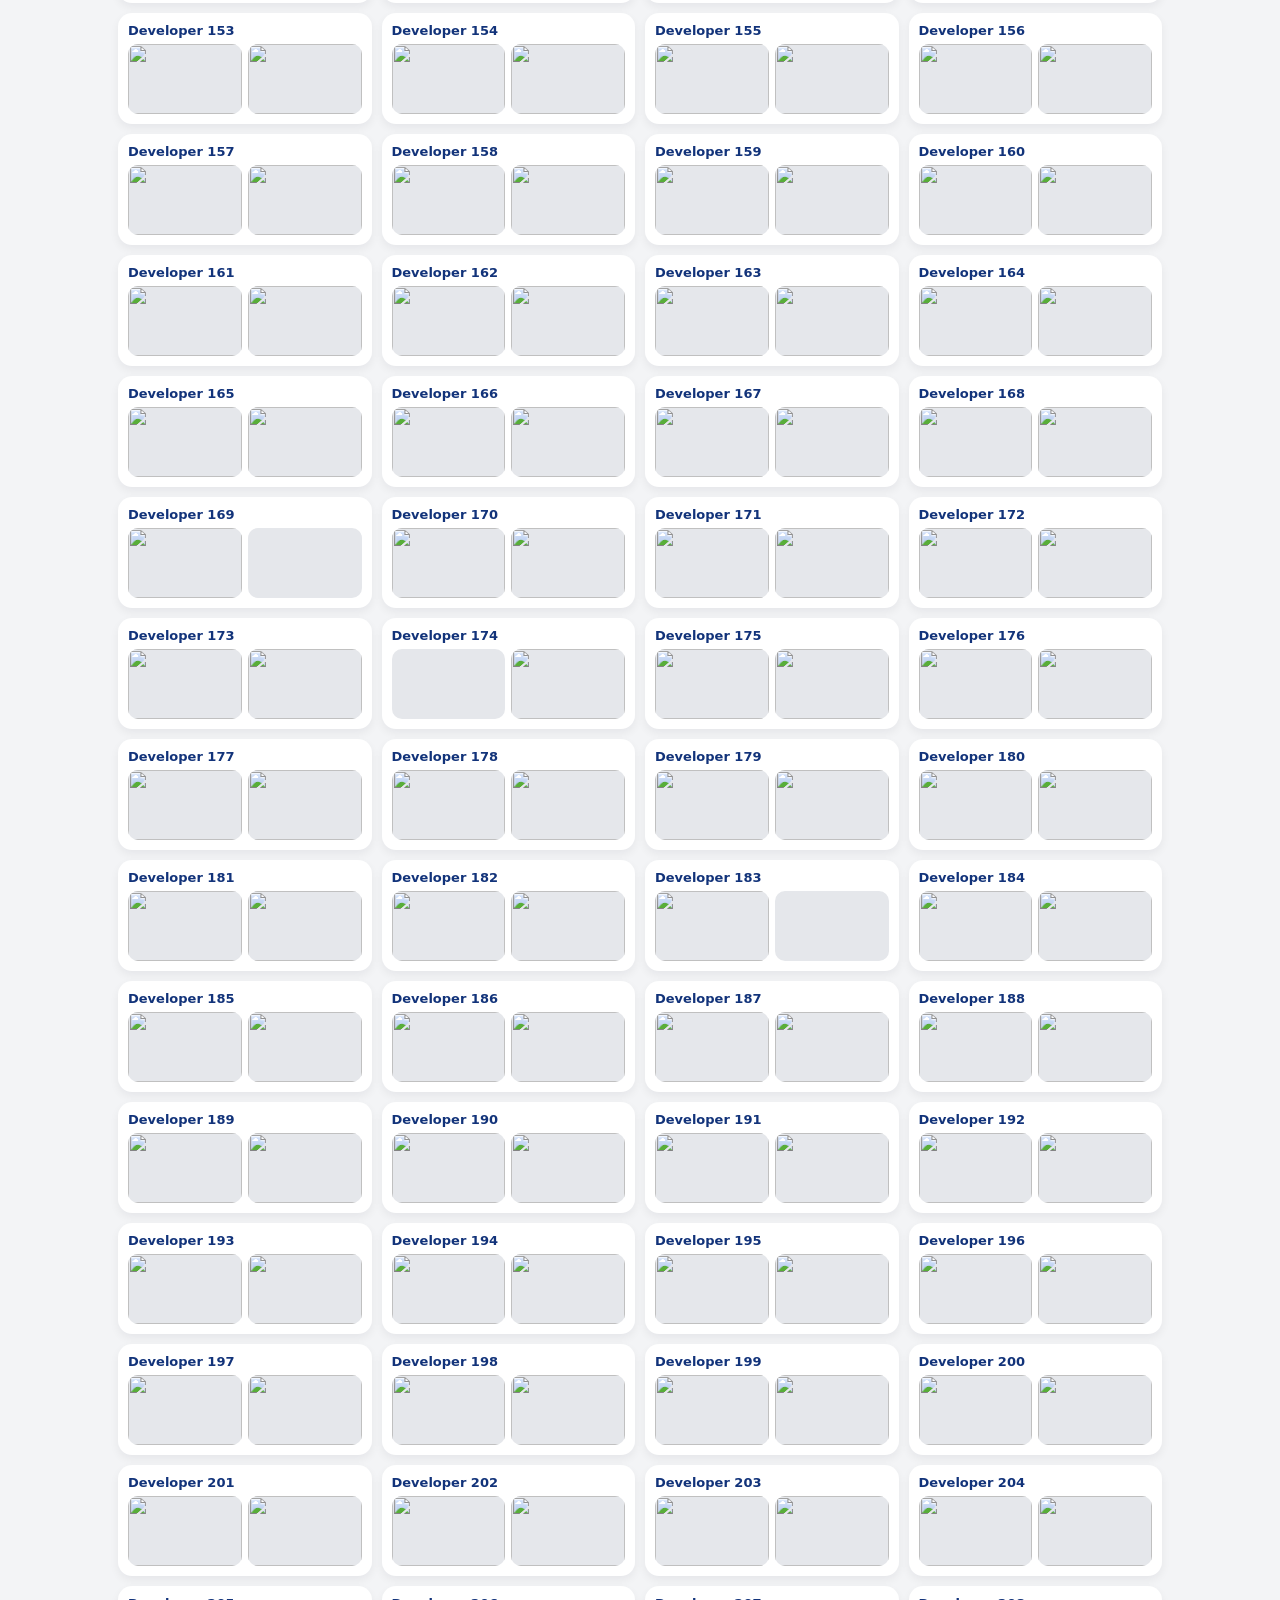
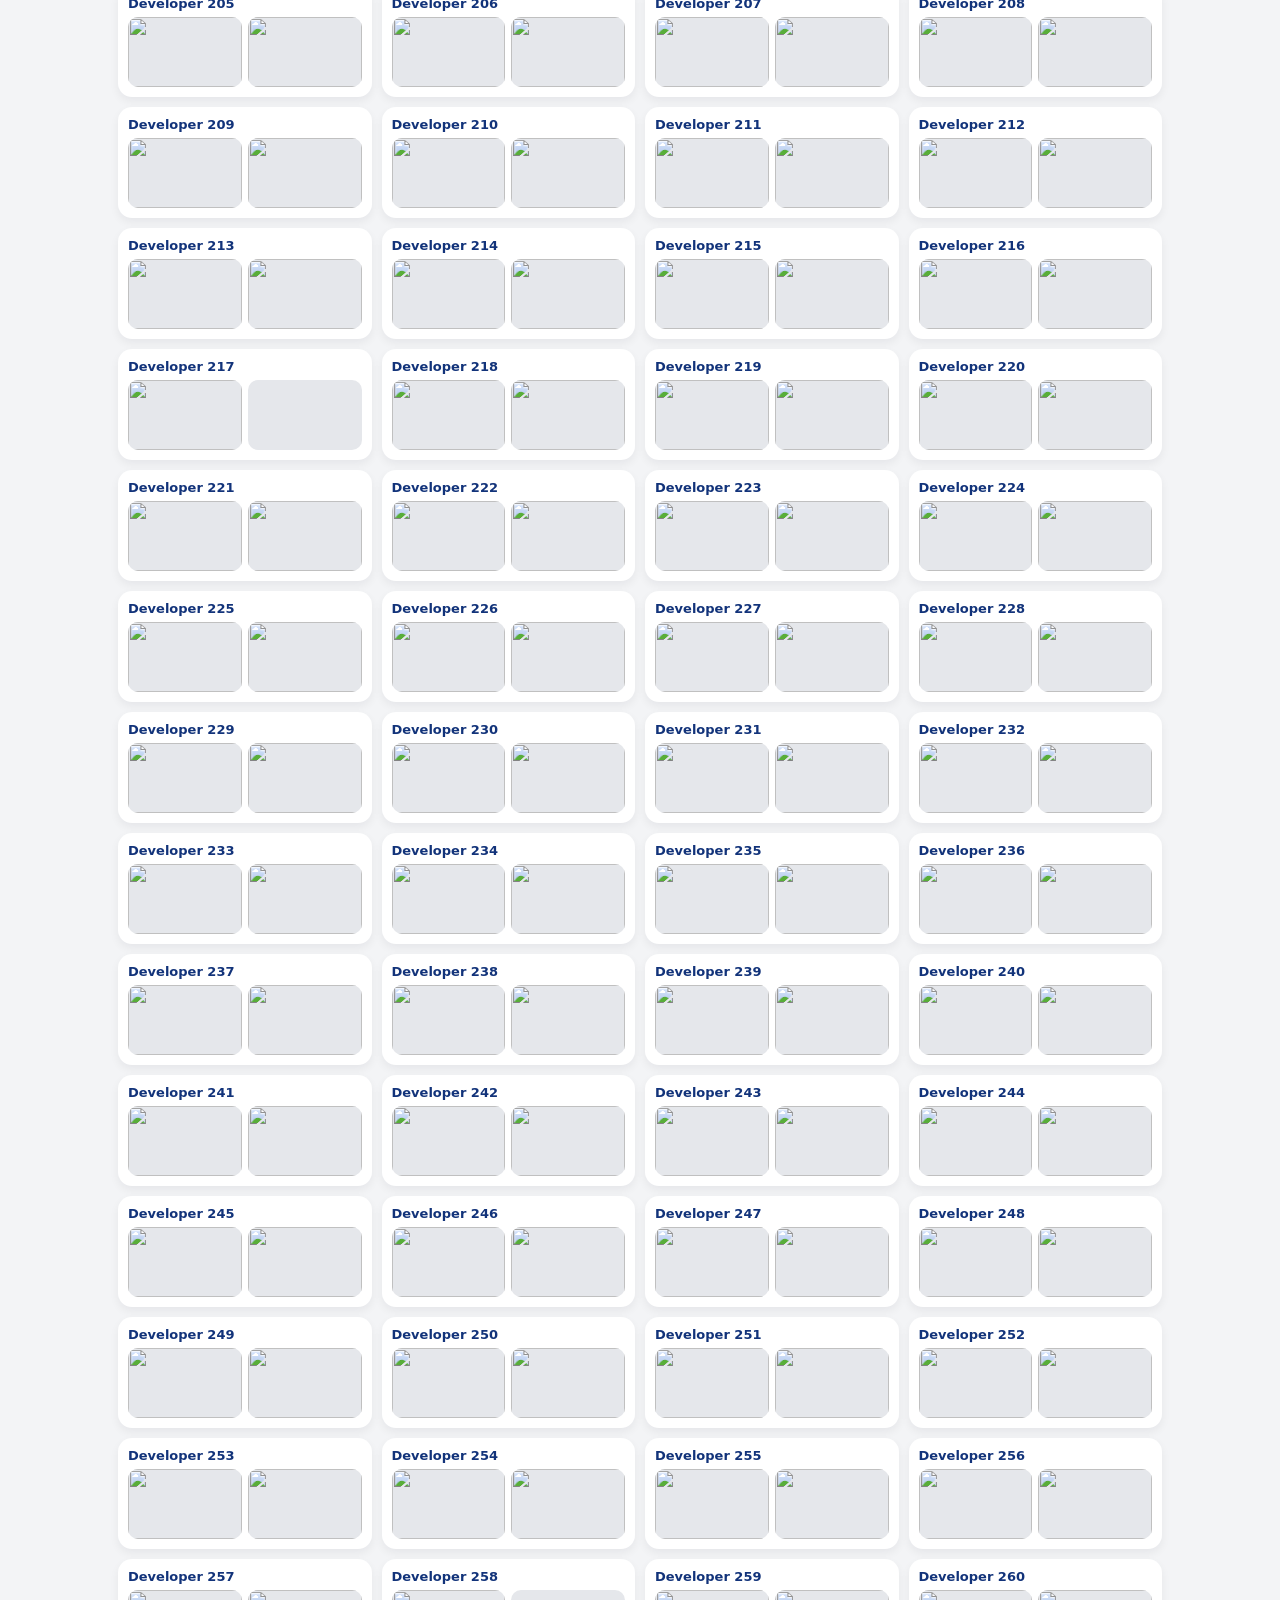
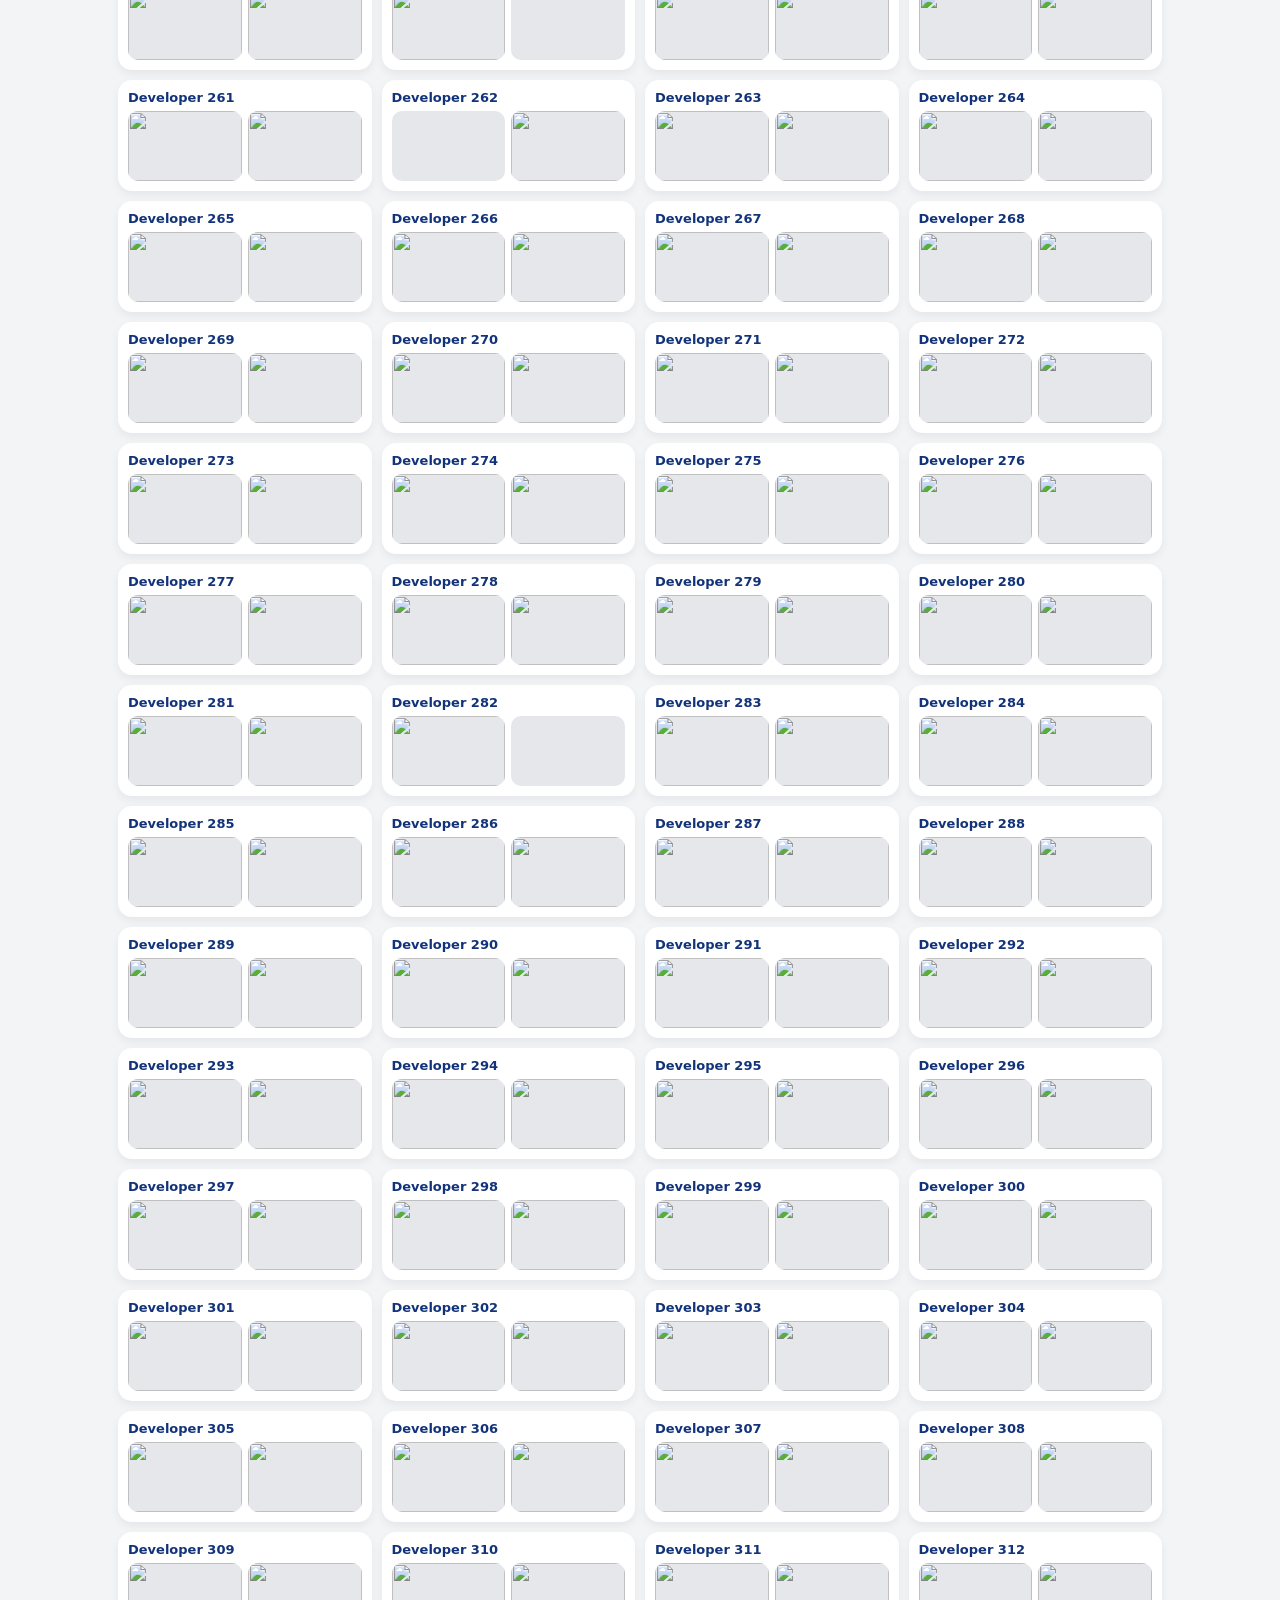
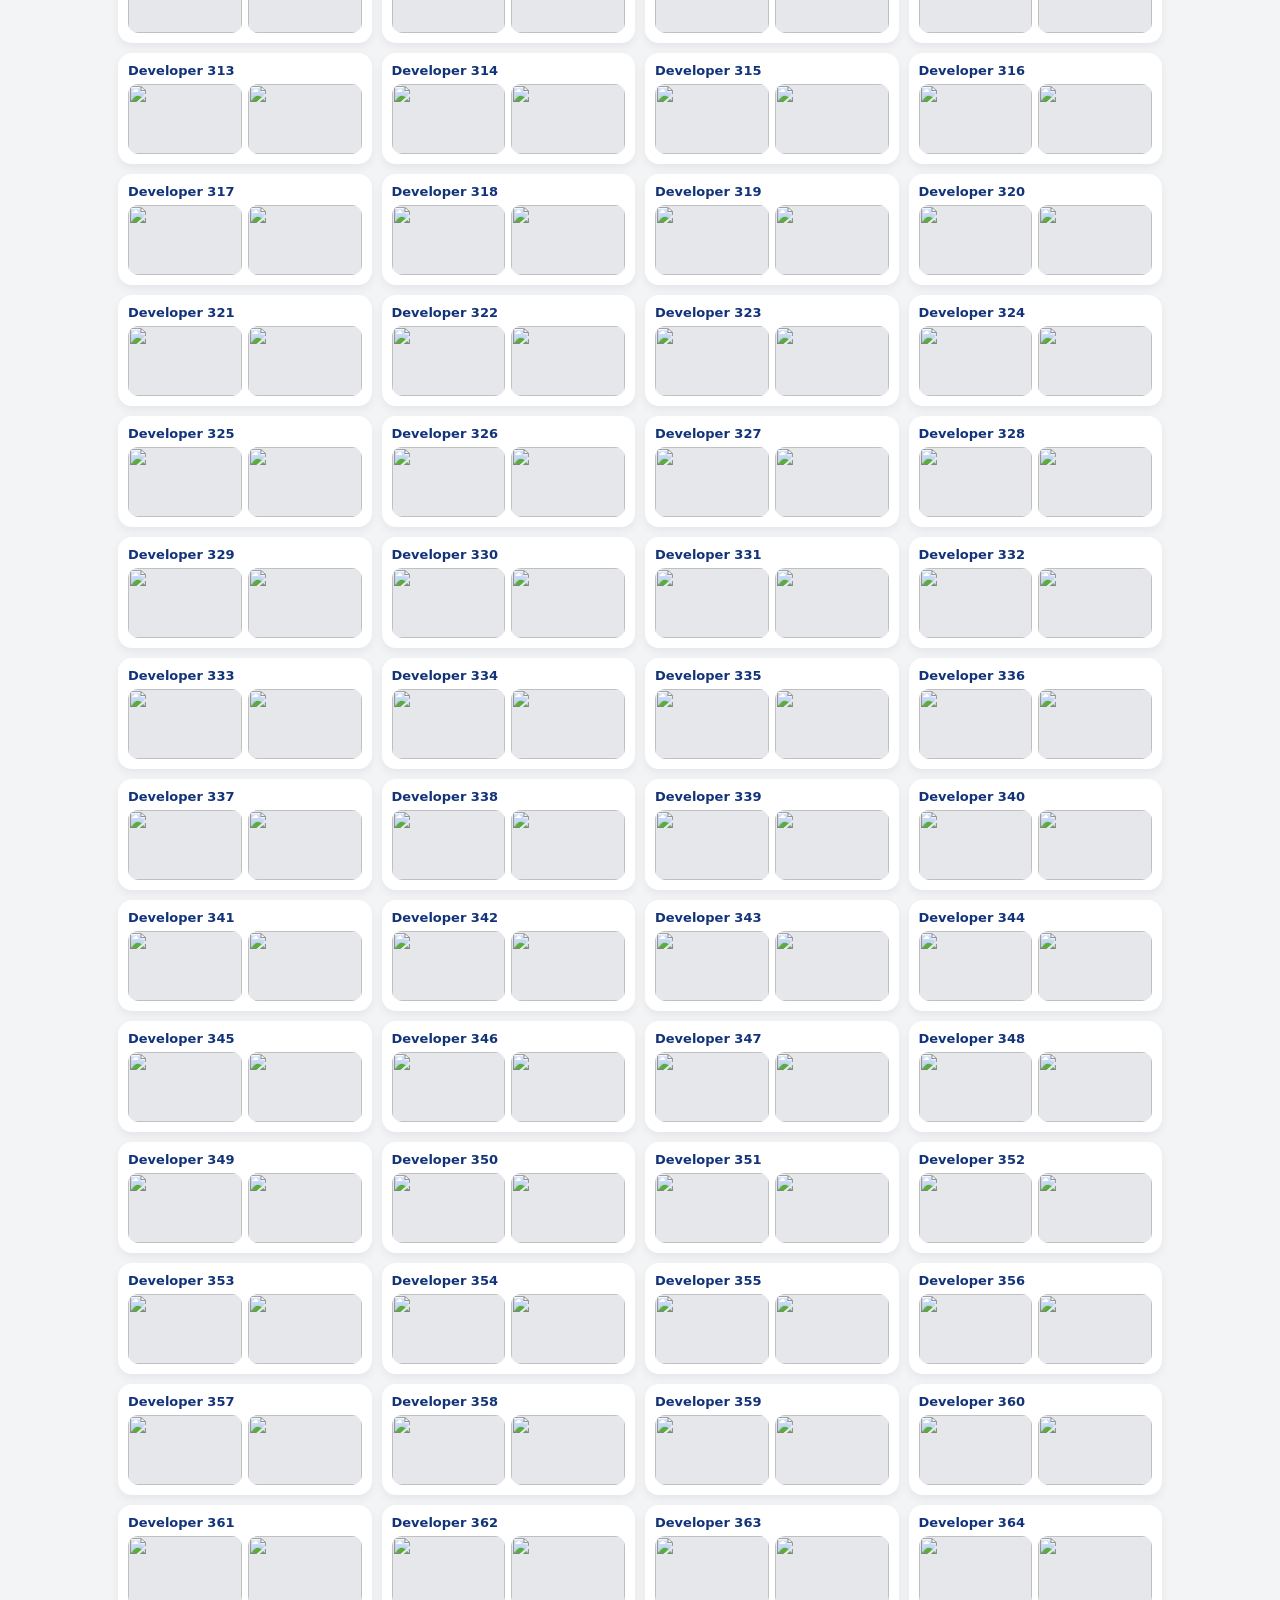
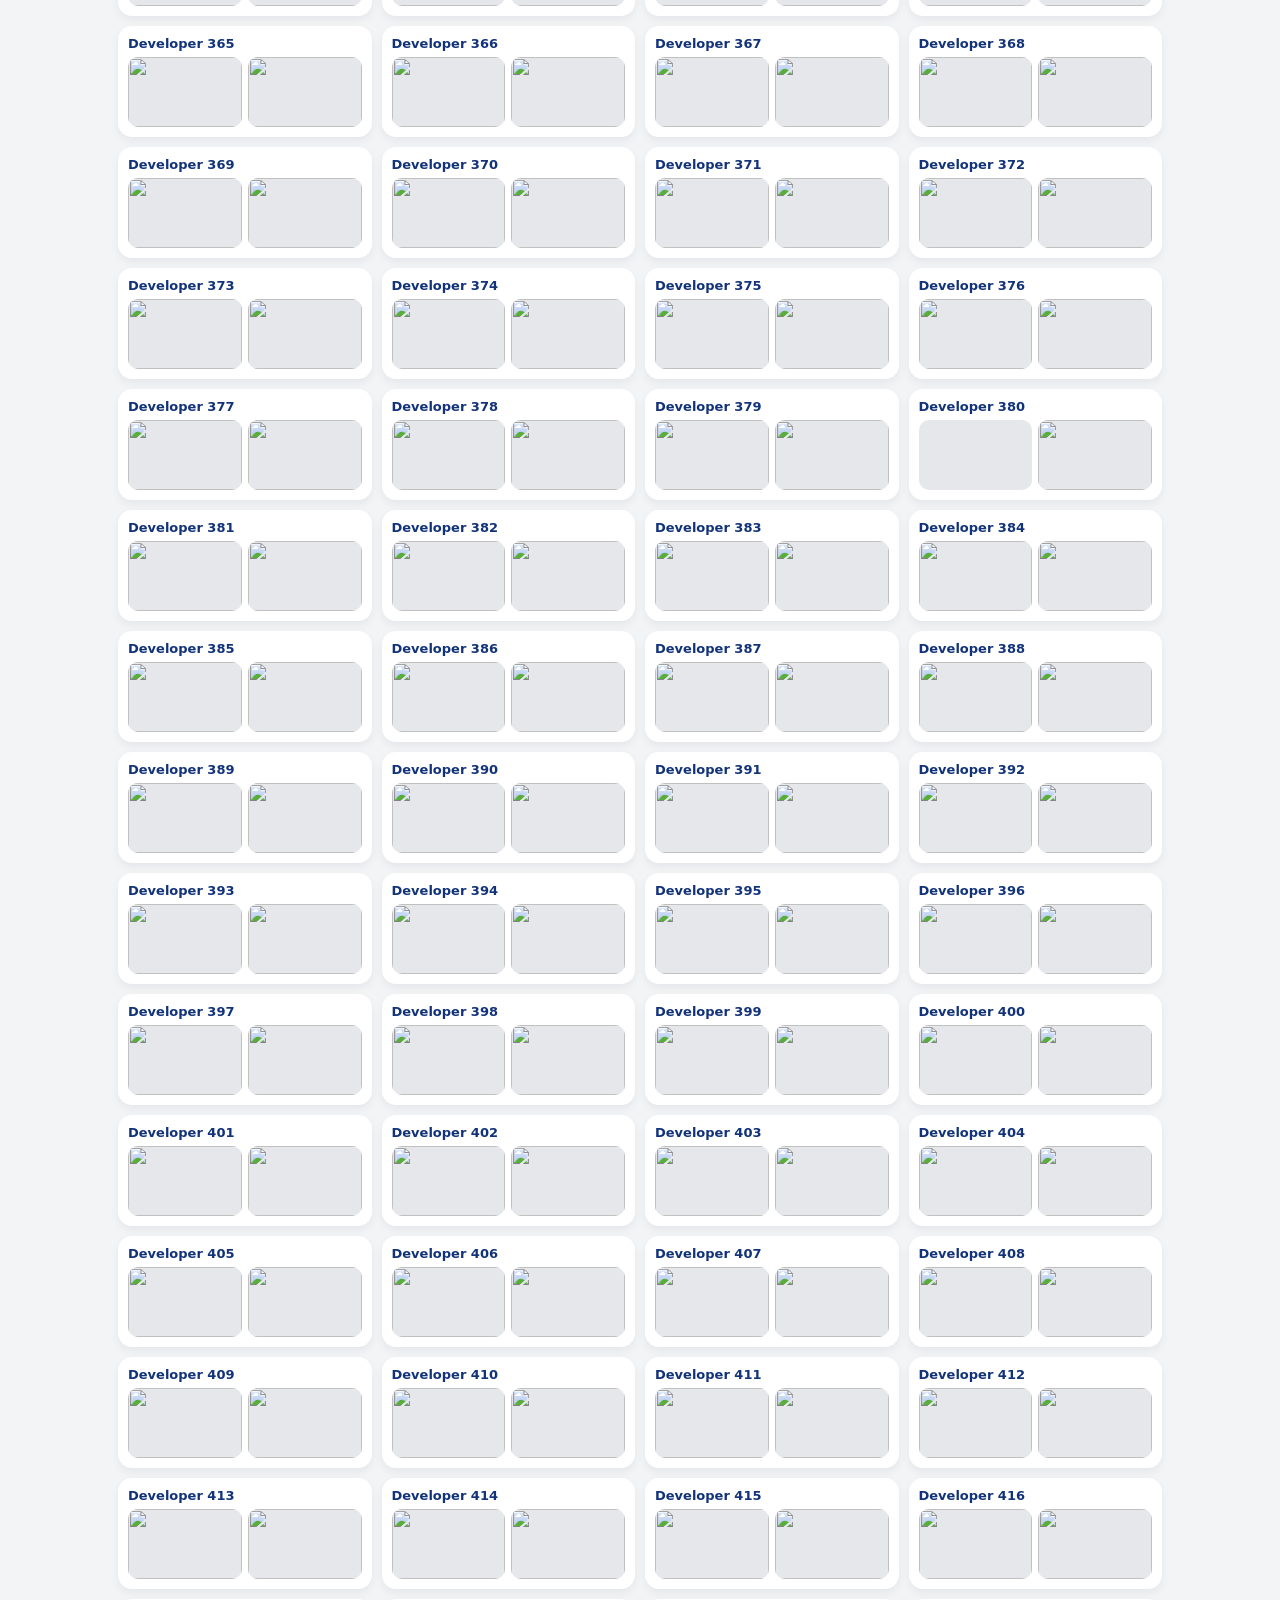
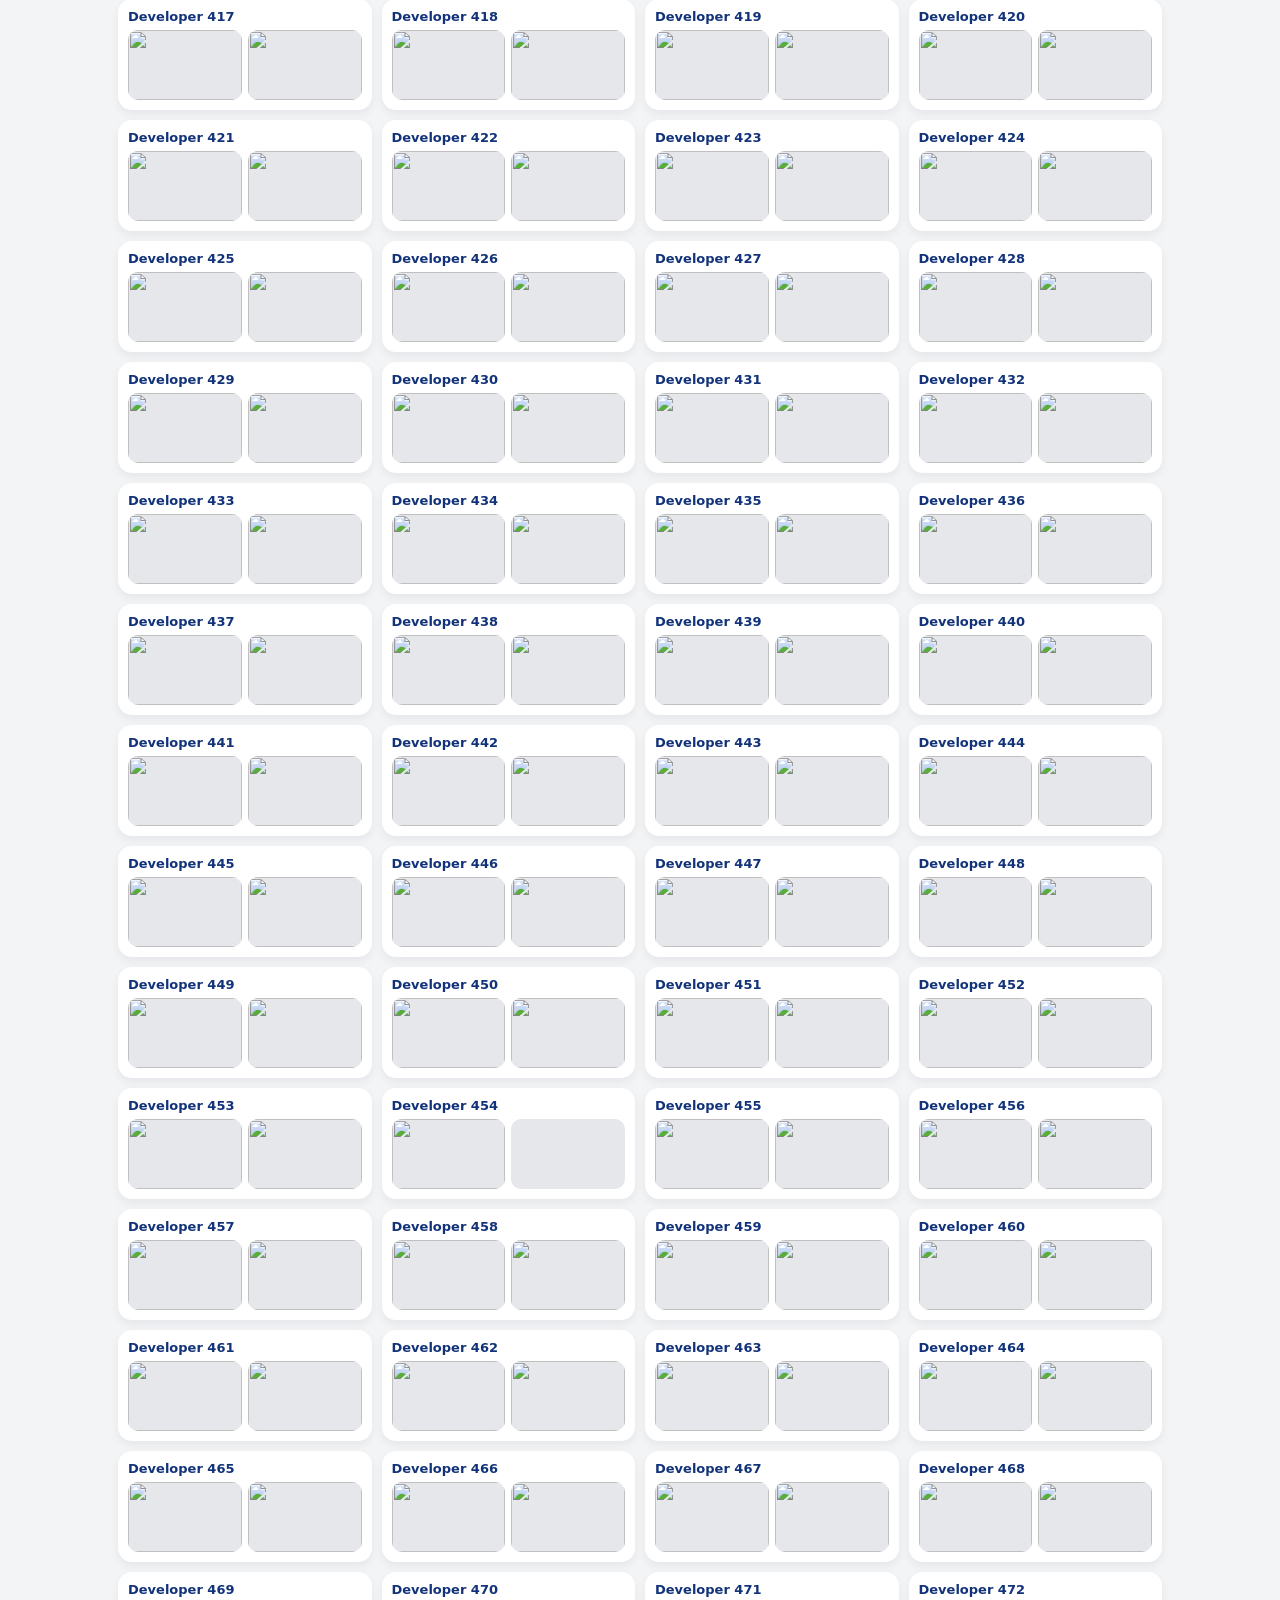
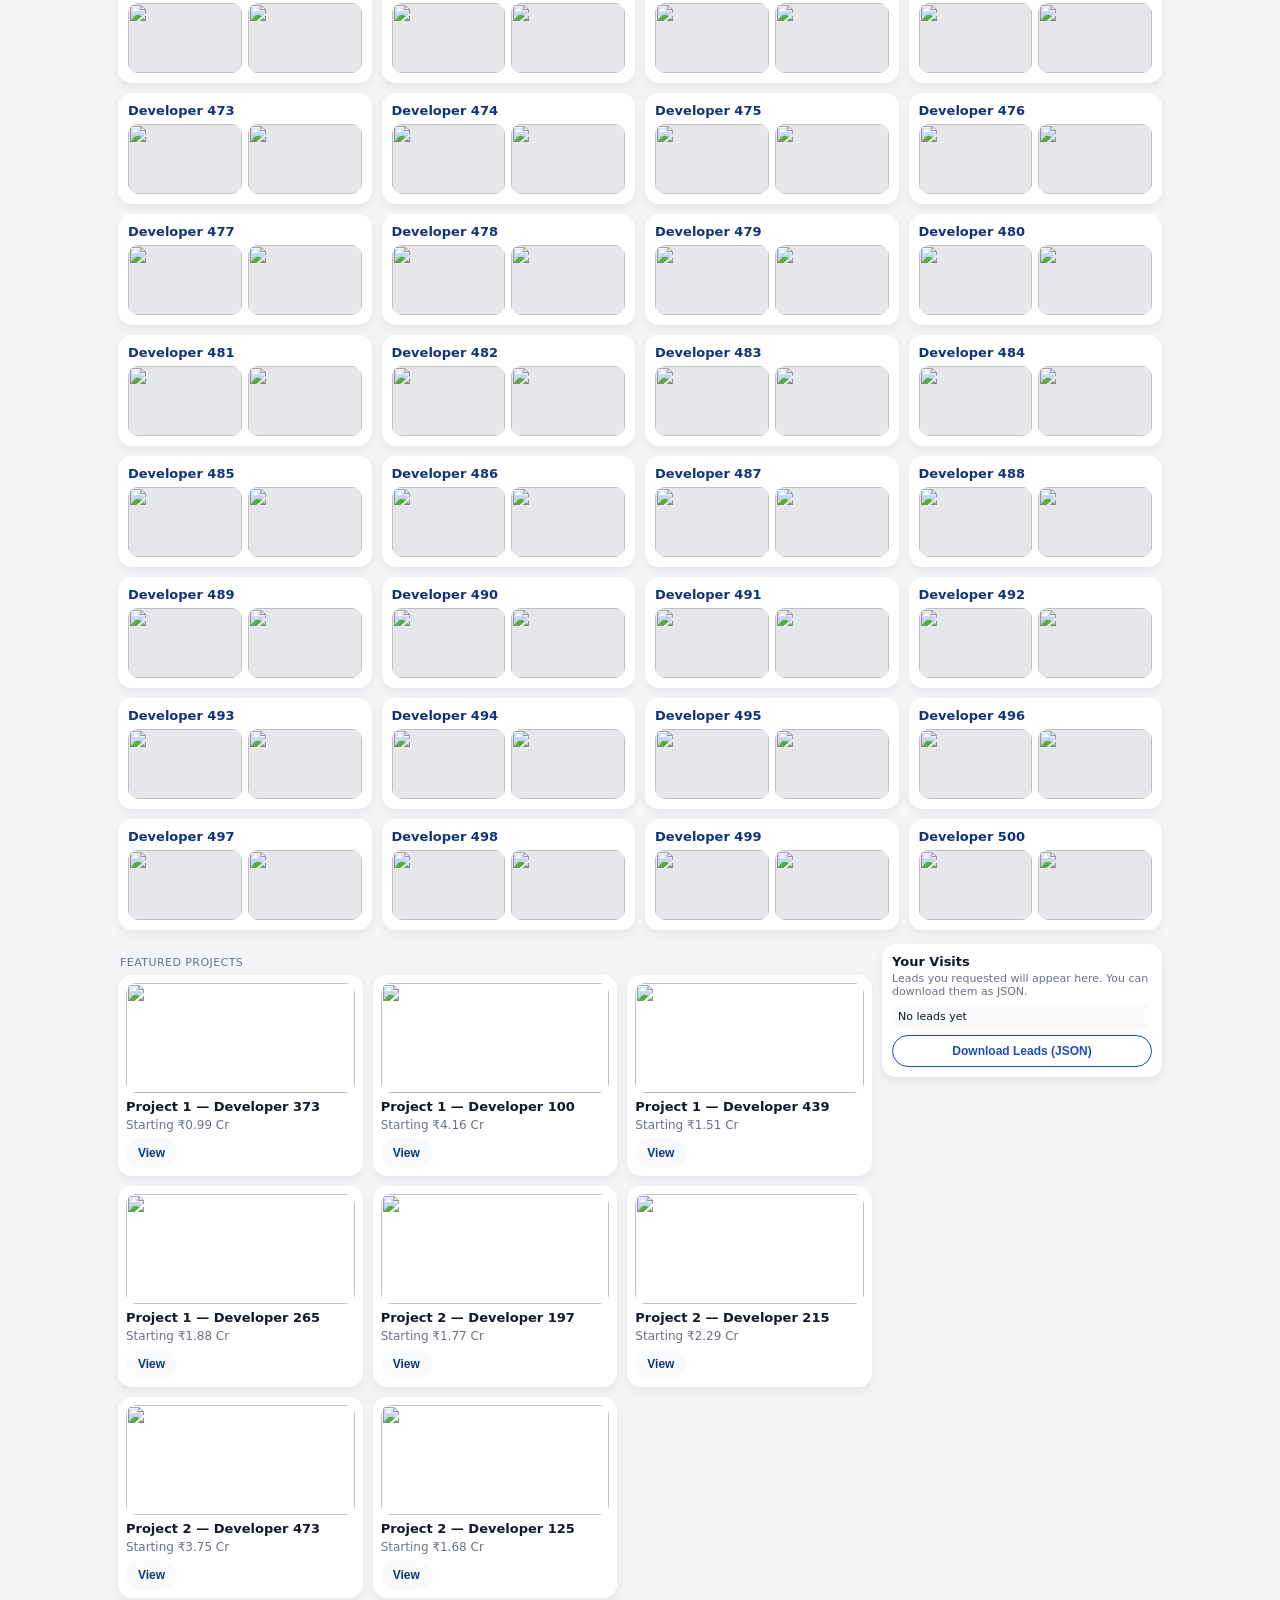
==== commit d9eec0ce: "Update index2.html" ====
--- a/index2.html
+++ b/index2.html
@@ -665,7 +665,7 @@
     </div>
   </div>
 
-  <!-- Gallery modal: 10 images + 1 map + enquiry form slide -->
+  <!-- Gallery modal: 10 images + enquiry form slide -->
   <div class="gallery-modal" id="galleryModal">
     <div class="gallery-content">
       <div class="gallery-header">
@@ -878,66 +878,72 @@
       ]
     };
 
-    // Gallery slide set (same curated images reused for all projects for now)
+    // ---- NEW: Gallery slide set matching your 10 requirements + form ----
     var GALLERY_SLIDES = [
       {
         type: 'image',
         label: 'Signature residential tower',
-        url: 'https://images.unsplash.com/photo-1560448204-e02f11c3d0e2?auto=format&fit=crop&w=1400&q=80'
+        // 1. Beautiful residential tower
+        url: 'https://source.unsplash.com/1600x900/?luxury,residential,tower,apartment,building'
       },
       {
         type: 'image',
         label: 'Grand entrance lobby',
-        url: 'https://images.unsplash.com/photo-1502672260266-1c1ef2d93688?auto=format&fit=crop&w=1400&q=80'
+        // 2. Entrance lobby
+        url: 'https://source.unsplash.com/1600x900/?apartment,entrance,lobby,marble'
       },
       {
         type: 'image',
         label: 'Landscaped gardens and open spaces',
-        url: 'https://images.unsplash.com/photo-1500530855697-b586d89ba3ee?auto=format&fit=crop&w=1400&q=80'
+        // 3. Garden
+        url: 'https://source.unsplash.com/1600x900/?apartment,garden,landscaped,green'
       },
       {
         type: 'image',
         label: 'Amenity floor — gym & clubhouse',
-        url: 'https://images.unsplash.com/photo-1517832207067-4db24a2ae47c?auto=format&fit=crop&w=1400&q=80'
+        // 4. Amenity floor (gym etc.)
+        url: 'https://source.unsplash.com/1600x900/?apartment,gym,clubhouse,amenities,pool'
       },
       {
         type: 'image',
         label: 'Location connectivity map (illustrative)',
-        url: 'https://images.unsplash.com/photo-1502920917128-1aa500764cbd?auto=format&fit=crop&w=1400&q=80'
+        // 5. Map / location
+        url: 'https://source.unsplash.com/1600x900/?city,map,location,pin'
       },
       {
         type: 'image',
         label: 'Living room — sample interior',
-        url: 'https://images.unsplash.com/photo-1505691723518-36a1b2b44b7f?auto=format&fit=crop&w=1400&q=80'
+        // 6. Living room
+        url: 'https://source.unsplash.com/1600x900/?apartment,living-room,interior,sofa'
       },
       {
         type: 'image',
         label: 'Bedroom — sample interior',
-        url: 'https://images.unsplash.com/photo-1505691938895-1758d7feb511?auto=format&fit=crop&w=1400&q=80'
+        // 7. Bedroom
+        url: 'https://source.unsplash.com/1600x900/?apartment,bedroom,interior,bed'
       },
       {
         type: 'image',
         label: 'Kitchen — sample interior',
-        url: 'https://images.unsplash.com/photo-1505691723518-36a1b2b44b7f?auto=format&fit=crop&w=1400&q=80'
+        // 8. Kitchen
+        url: 'https://source.unsplash.com/1600x900/?apartment,kitchen,modular,interior'
       },
       {
         type: 'image',
-        label: 'Bath & sanitary fittings',
-        url: 'https://images.unsplash.com/photo-1505691723518-36a1b2b44b7f?auto=format&fit=crop&w=1400&q=80'
+        label: 'Bathroom & sanitary fittings',
+        // 9. Bathroom
+        url: 'https://source.unsplash.com/1600x900/?apartment,bathroom,interior,tiles'
       },
       {
         type: 'image',
-        label: 'Indicative 2 BHK floor plan',
-        url: 'https://images.unsplash.com/photo-1523217582562-09d0def993a6?auto=format&fit=crop&w=1400&q=80'
-      },
-      {
-        type: 'image',
-        label: 'Evening ambience & lighting',
-        url: 'https://images.unsplash.com/photo-1487958449943-2429e8be8625?auto=format&fit=crop&w=1400&q=80'
+        label: 'Indicative 2 BHK layout / floor plan',
+        // 10. 2 BHK design / layout
+        url: 'https://source.unsplash.com/1600x900/?apartment,floorplan,blueprint,layout'
       },
       {
         type: 'form',
         label: 'Share your details and the sales team will reach out.',
+        // 11. Enquiry form slide
         url: ''
       }
     ];
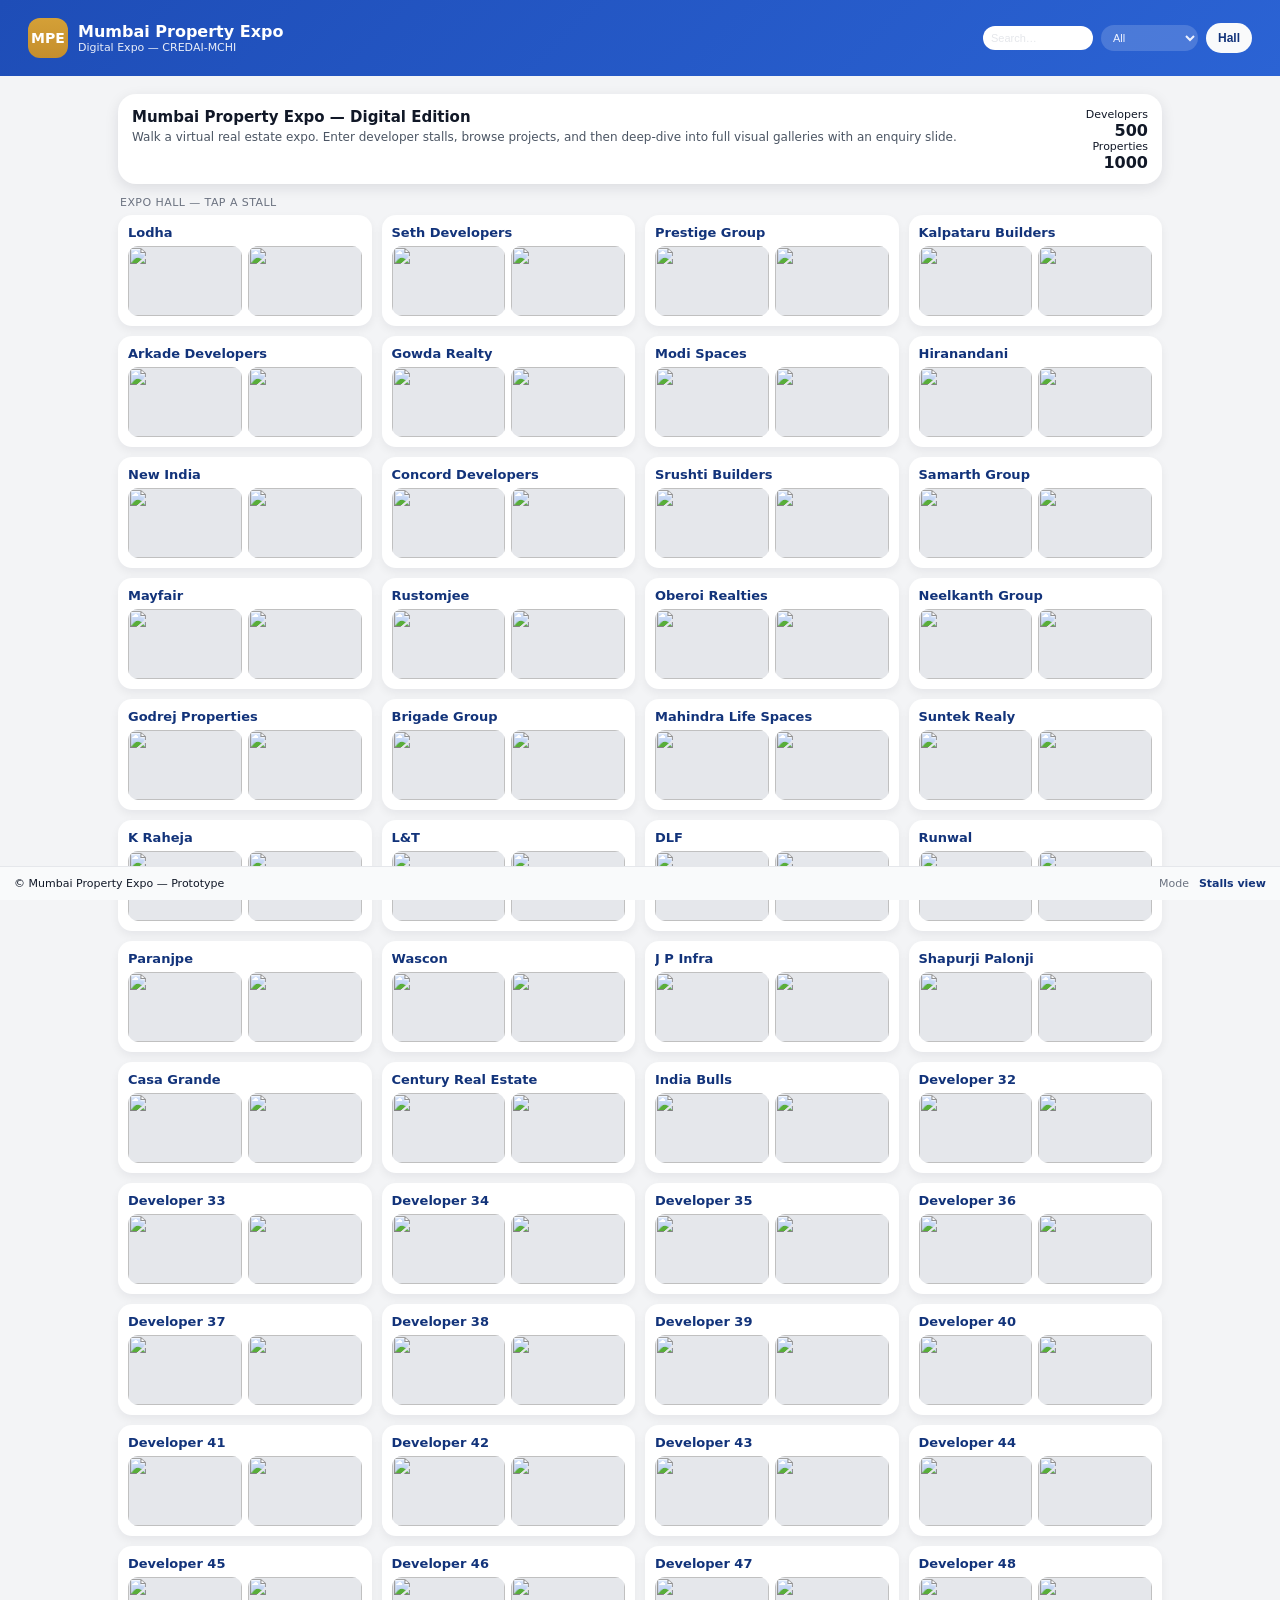
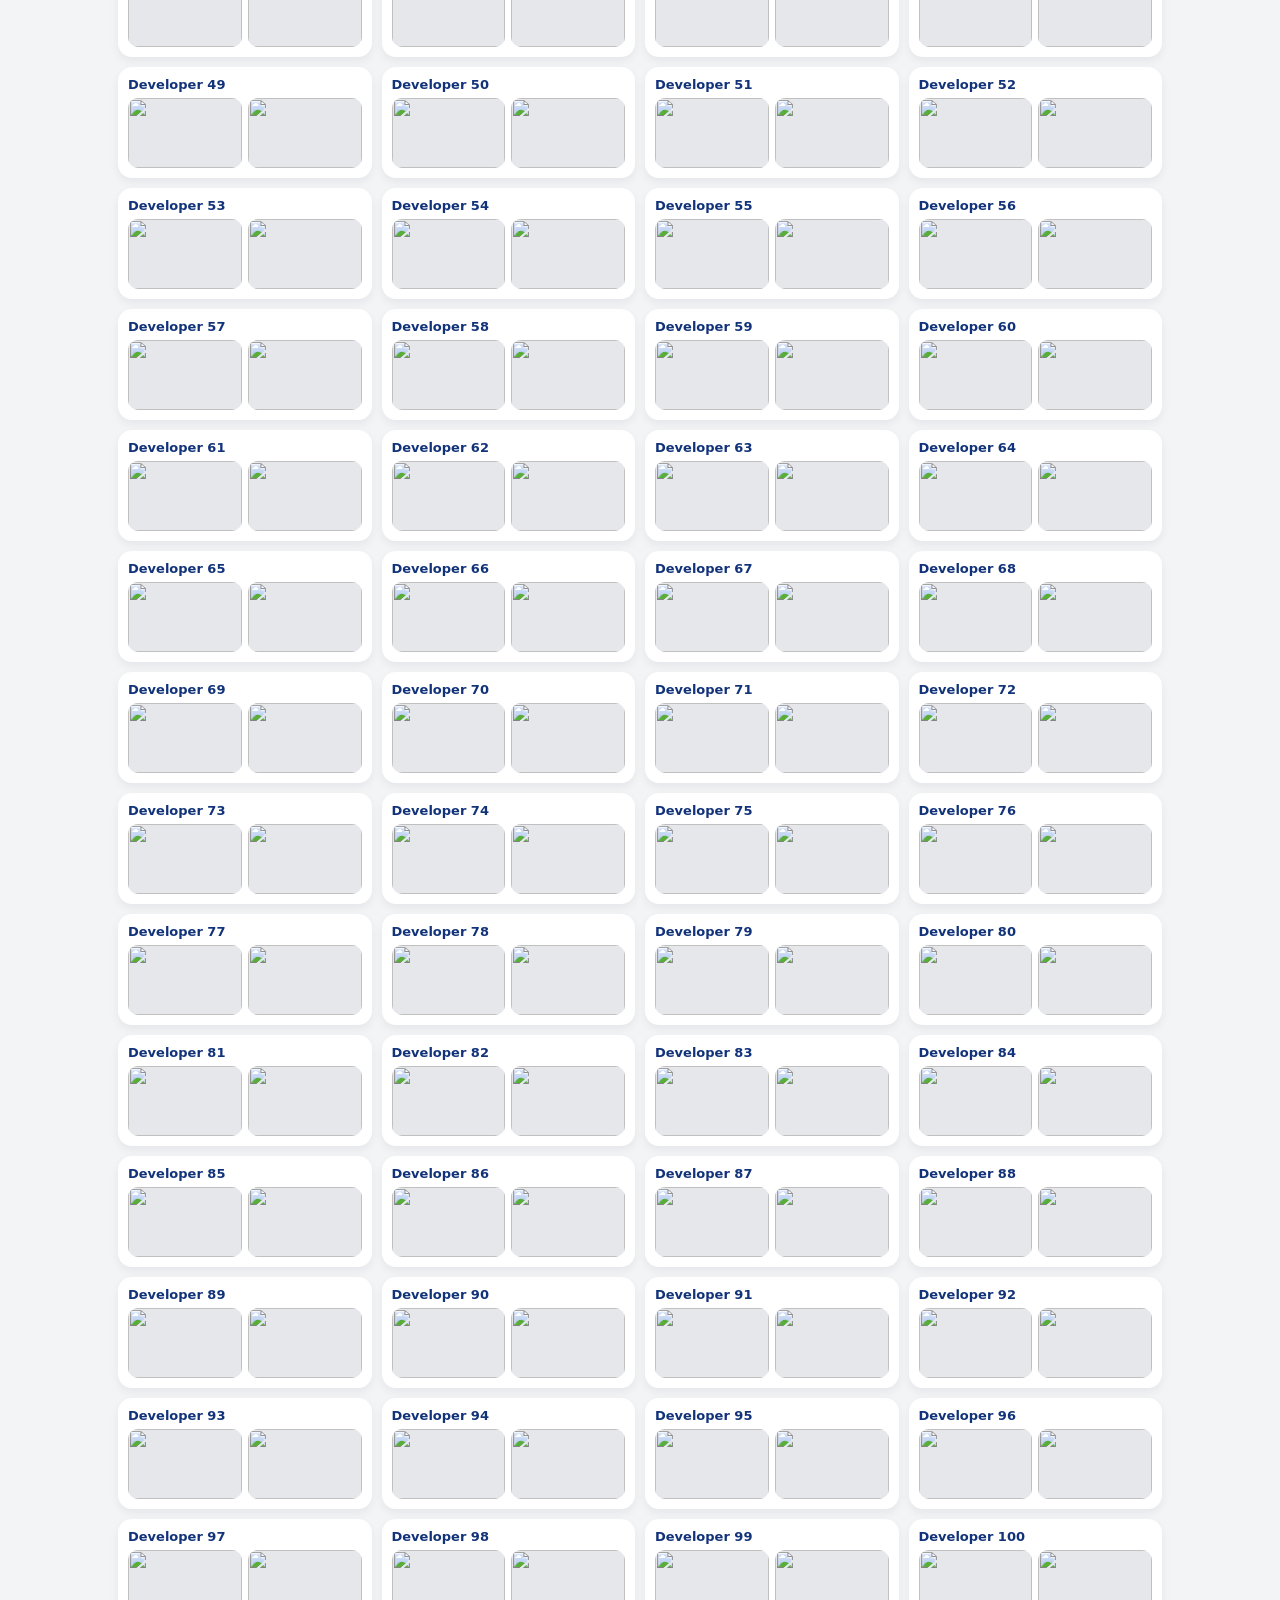
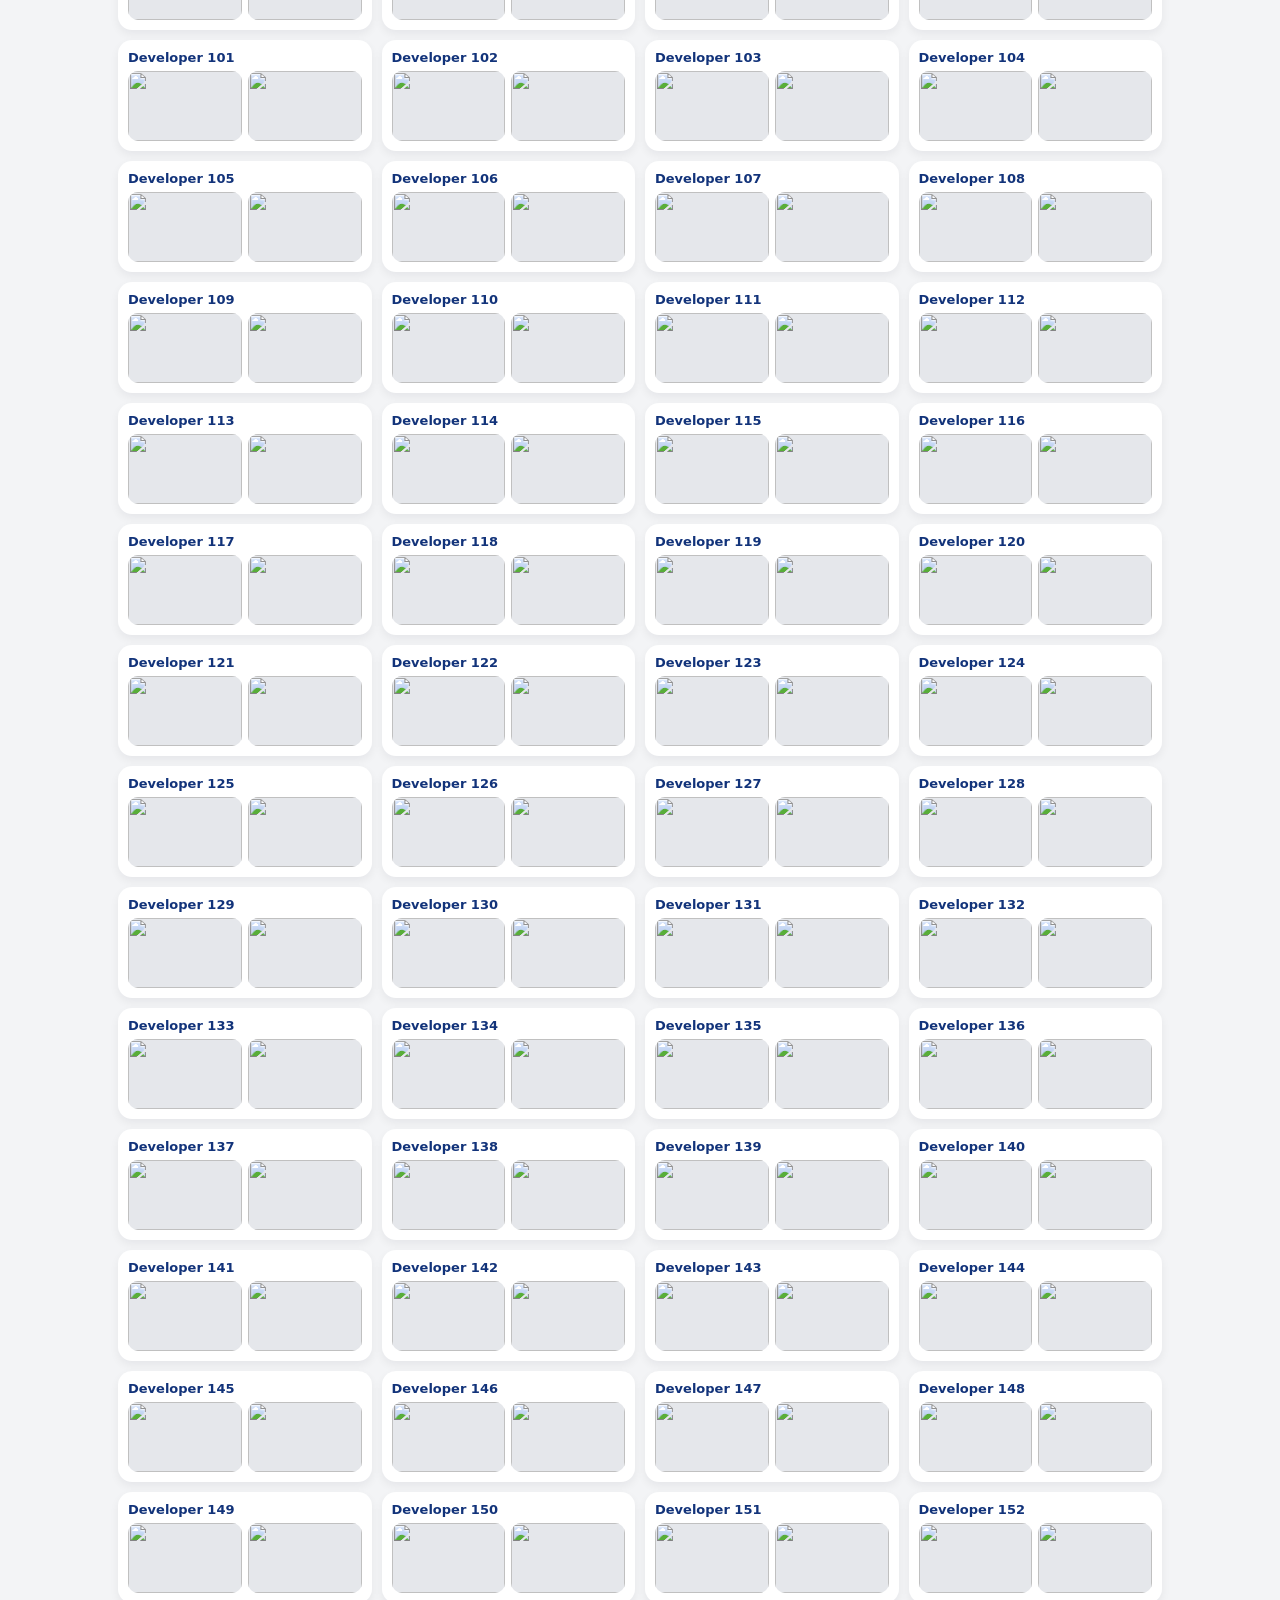
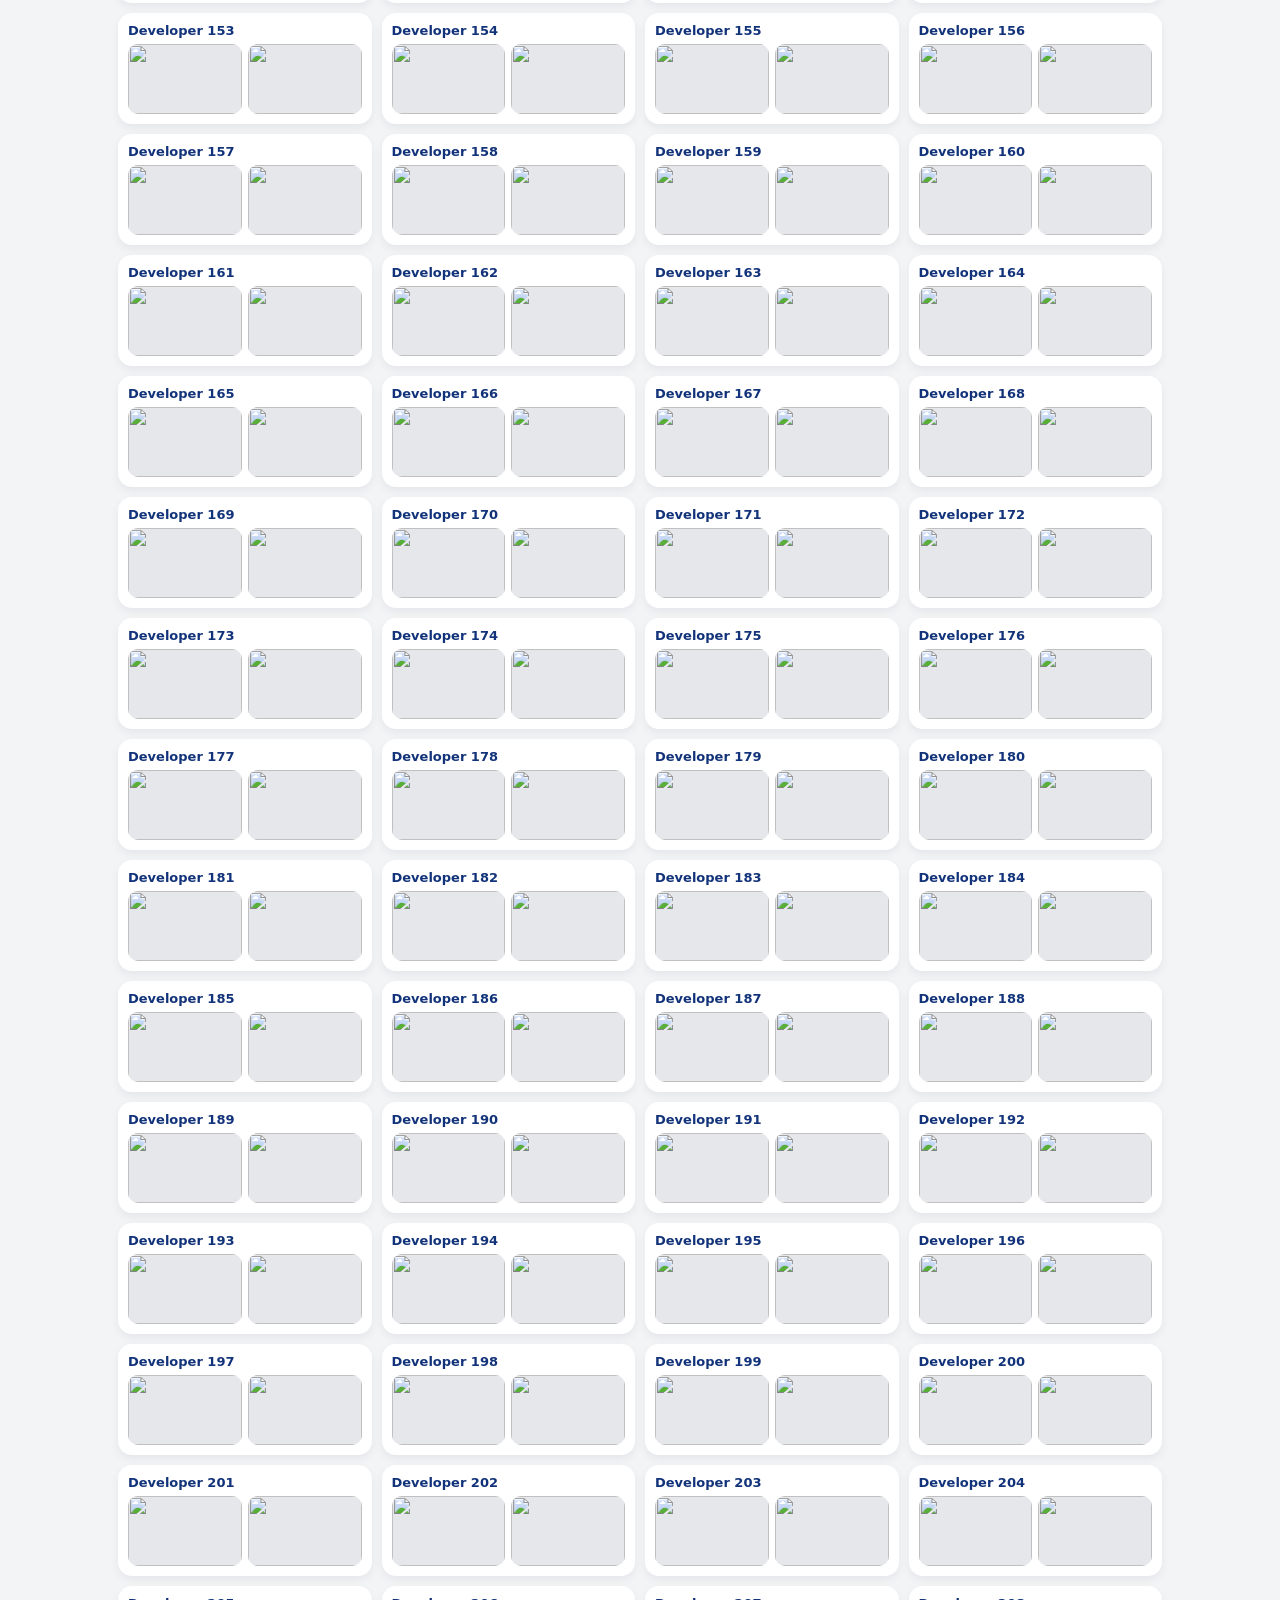
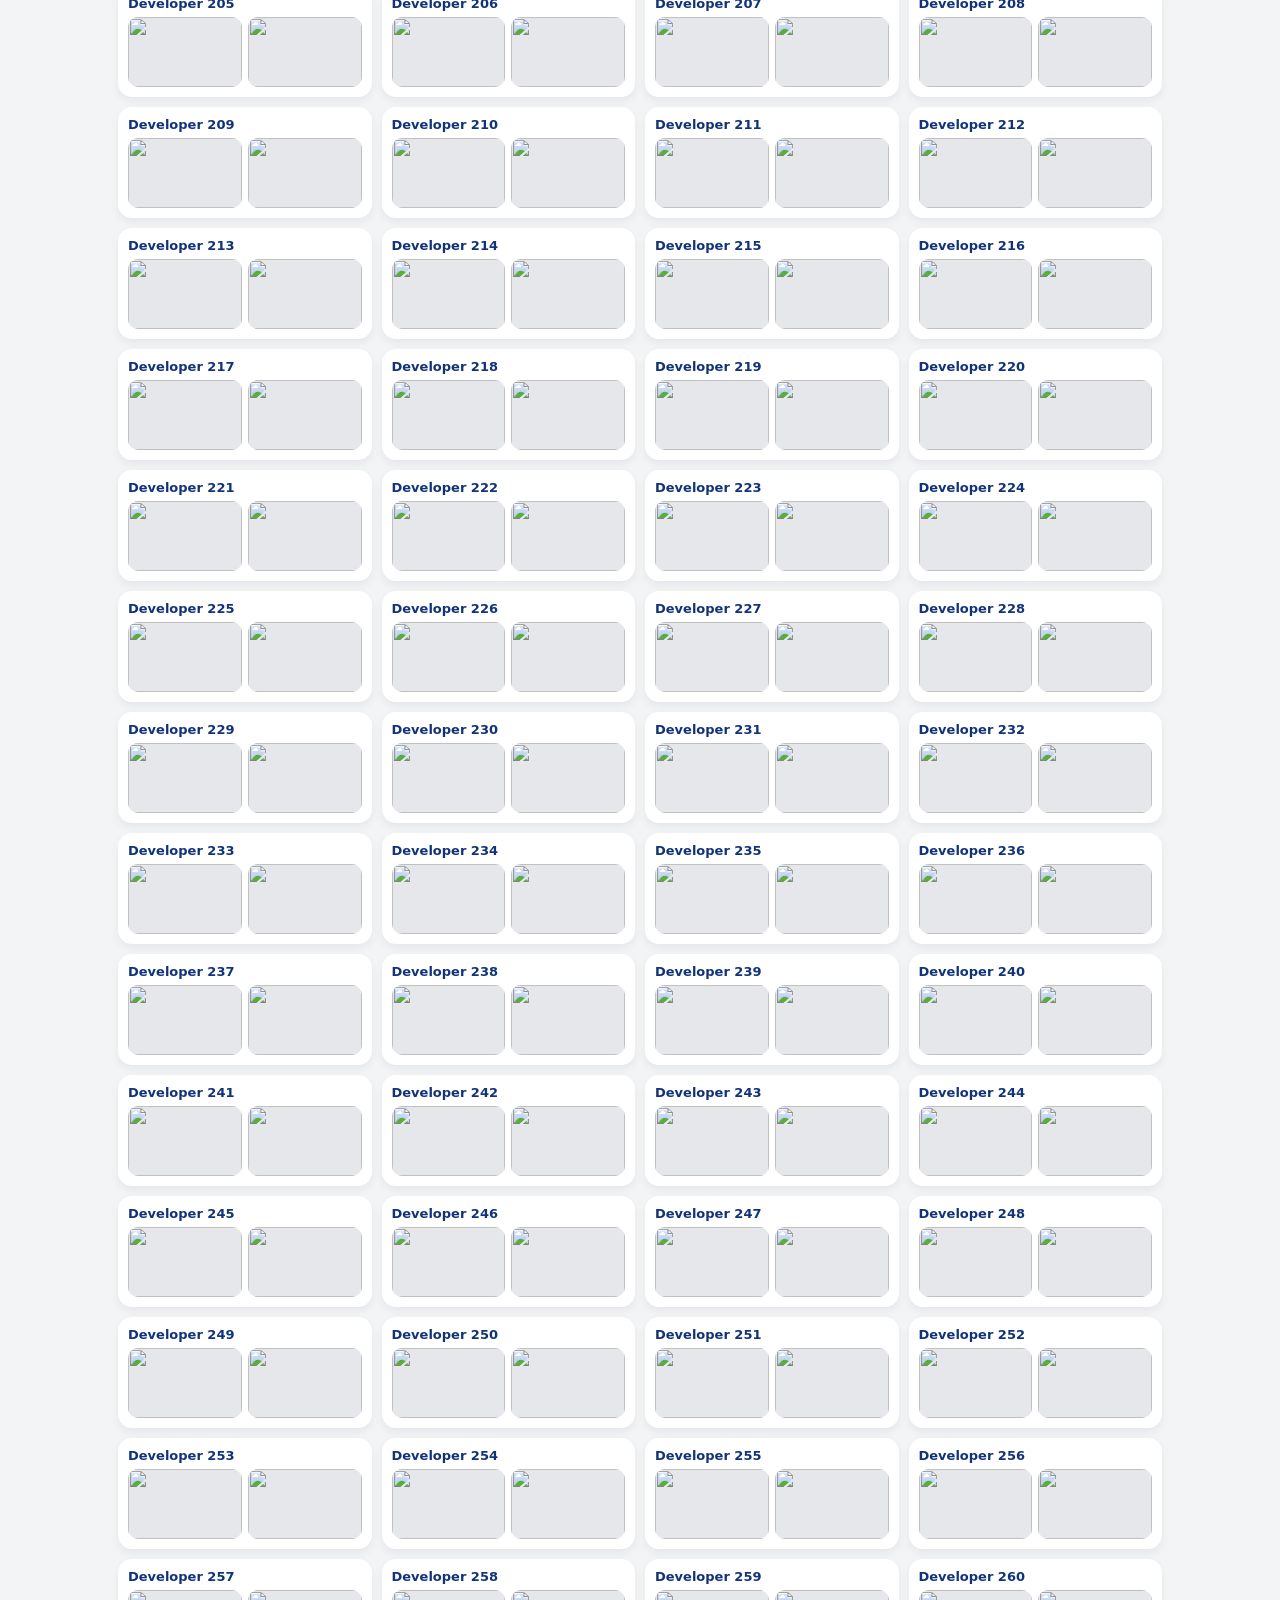
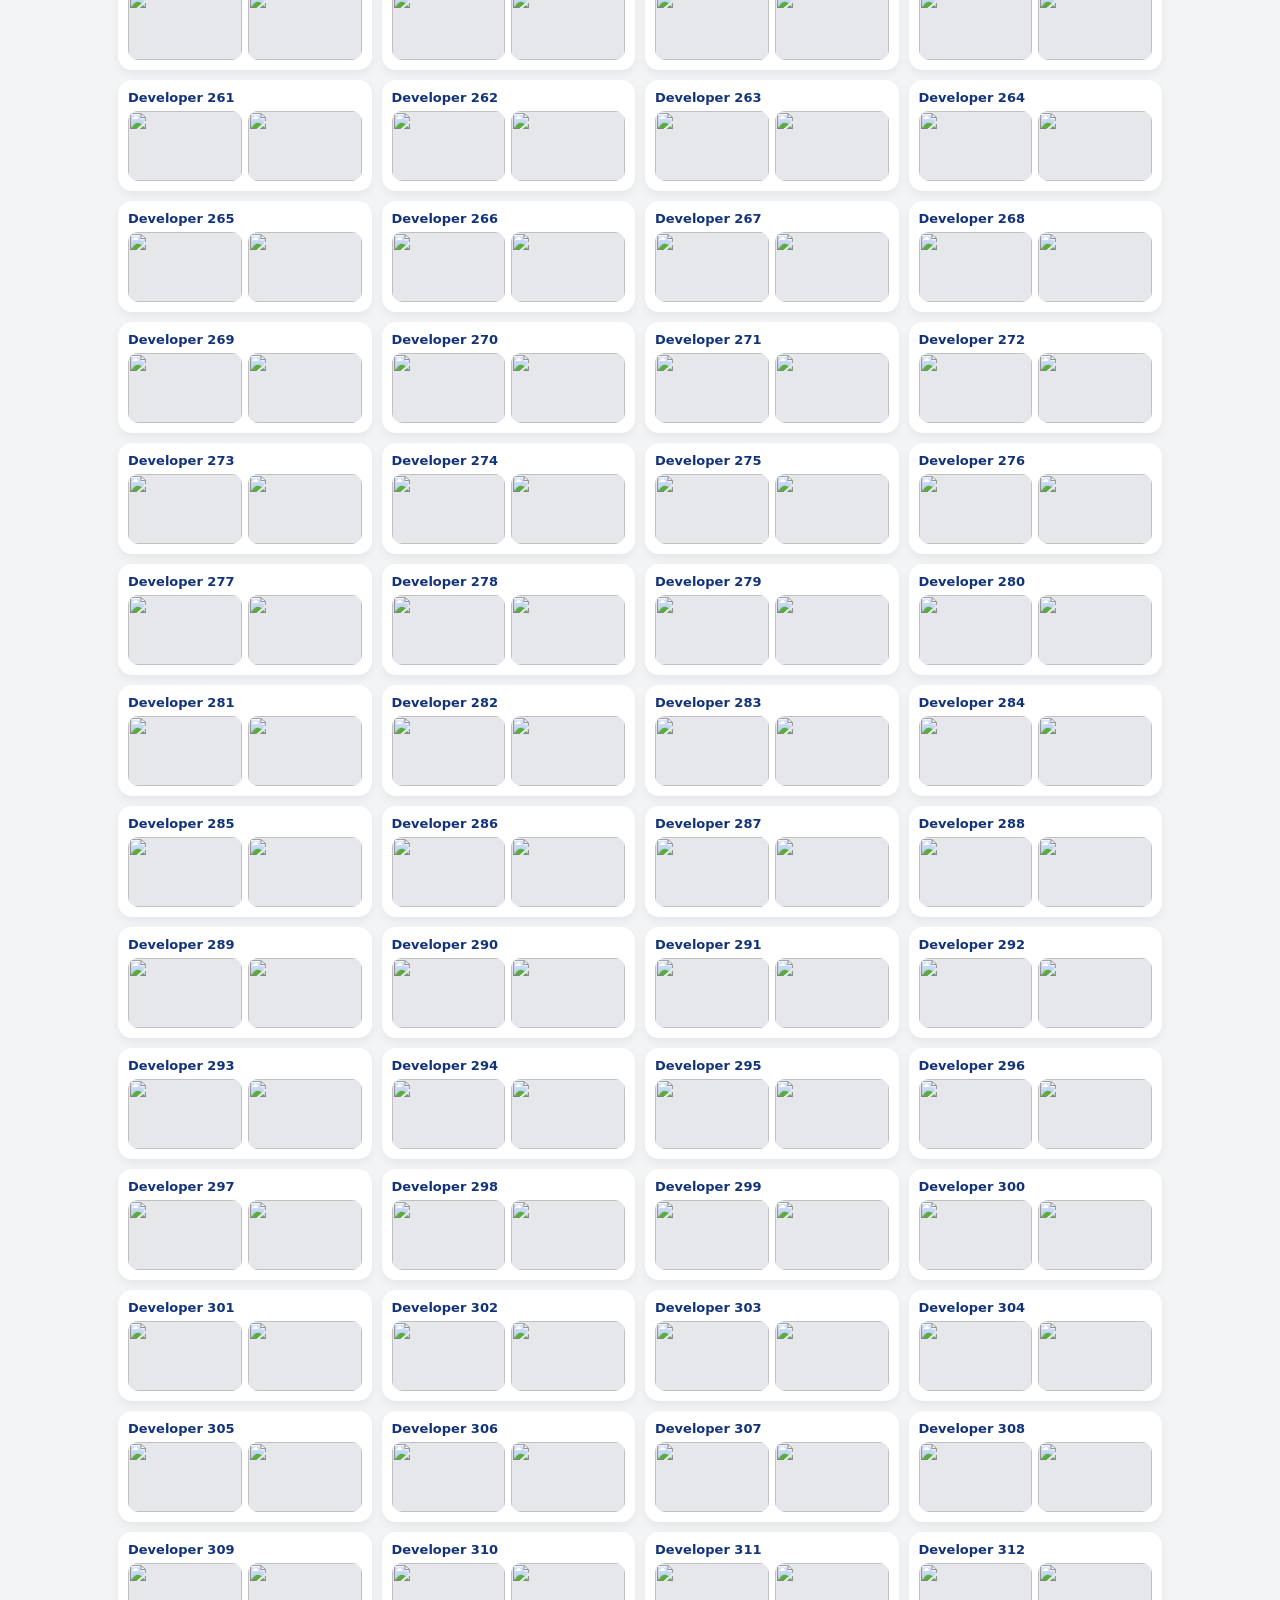
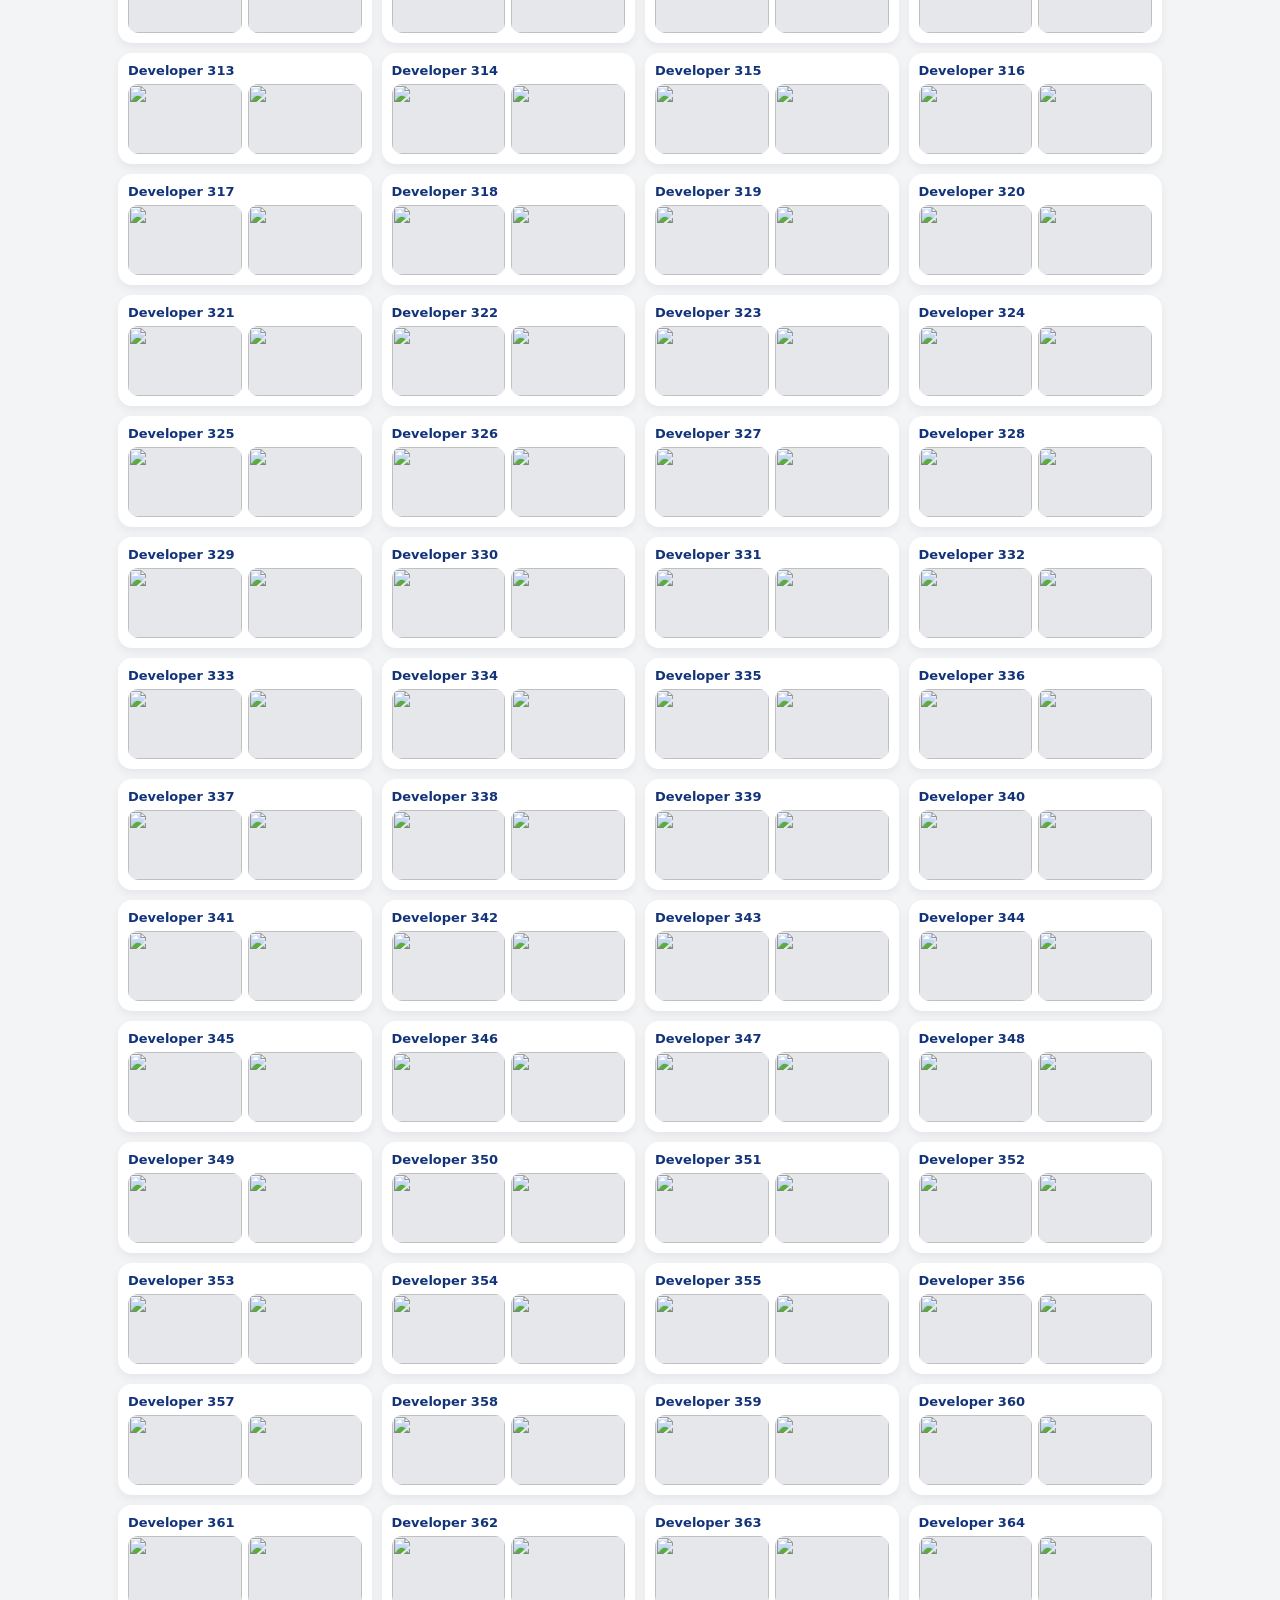
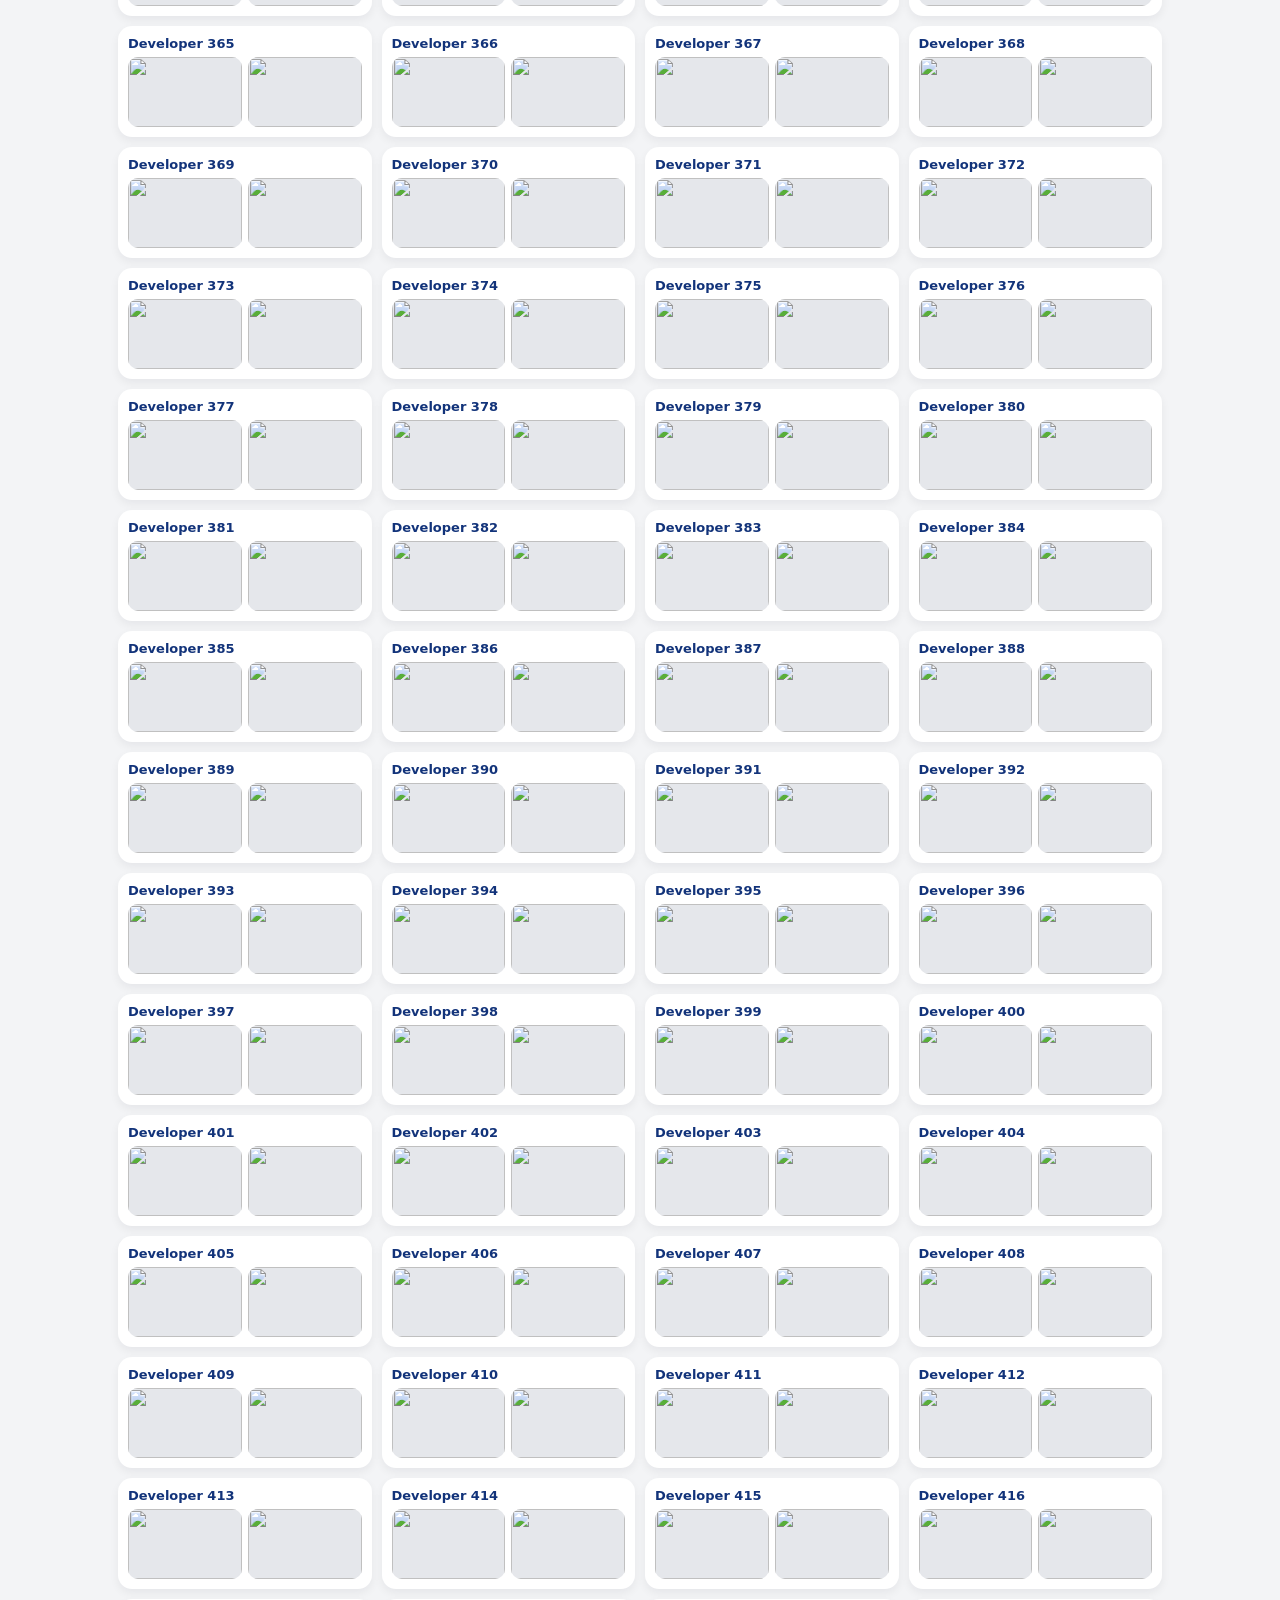
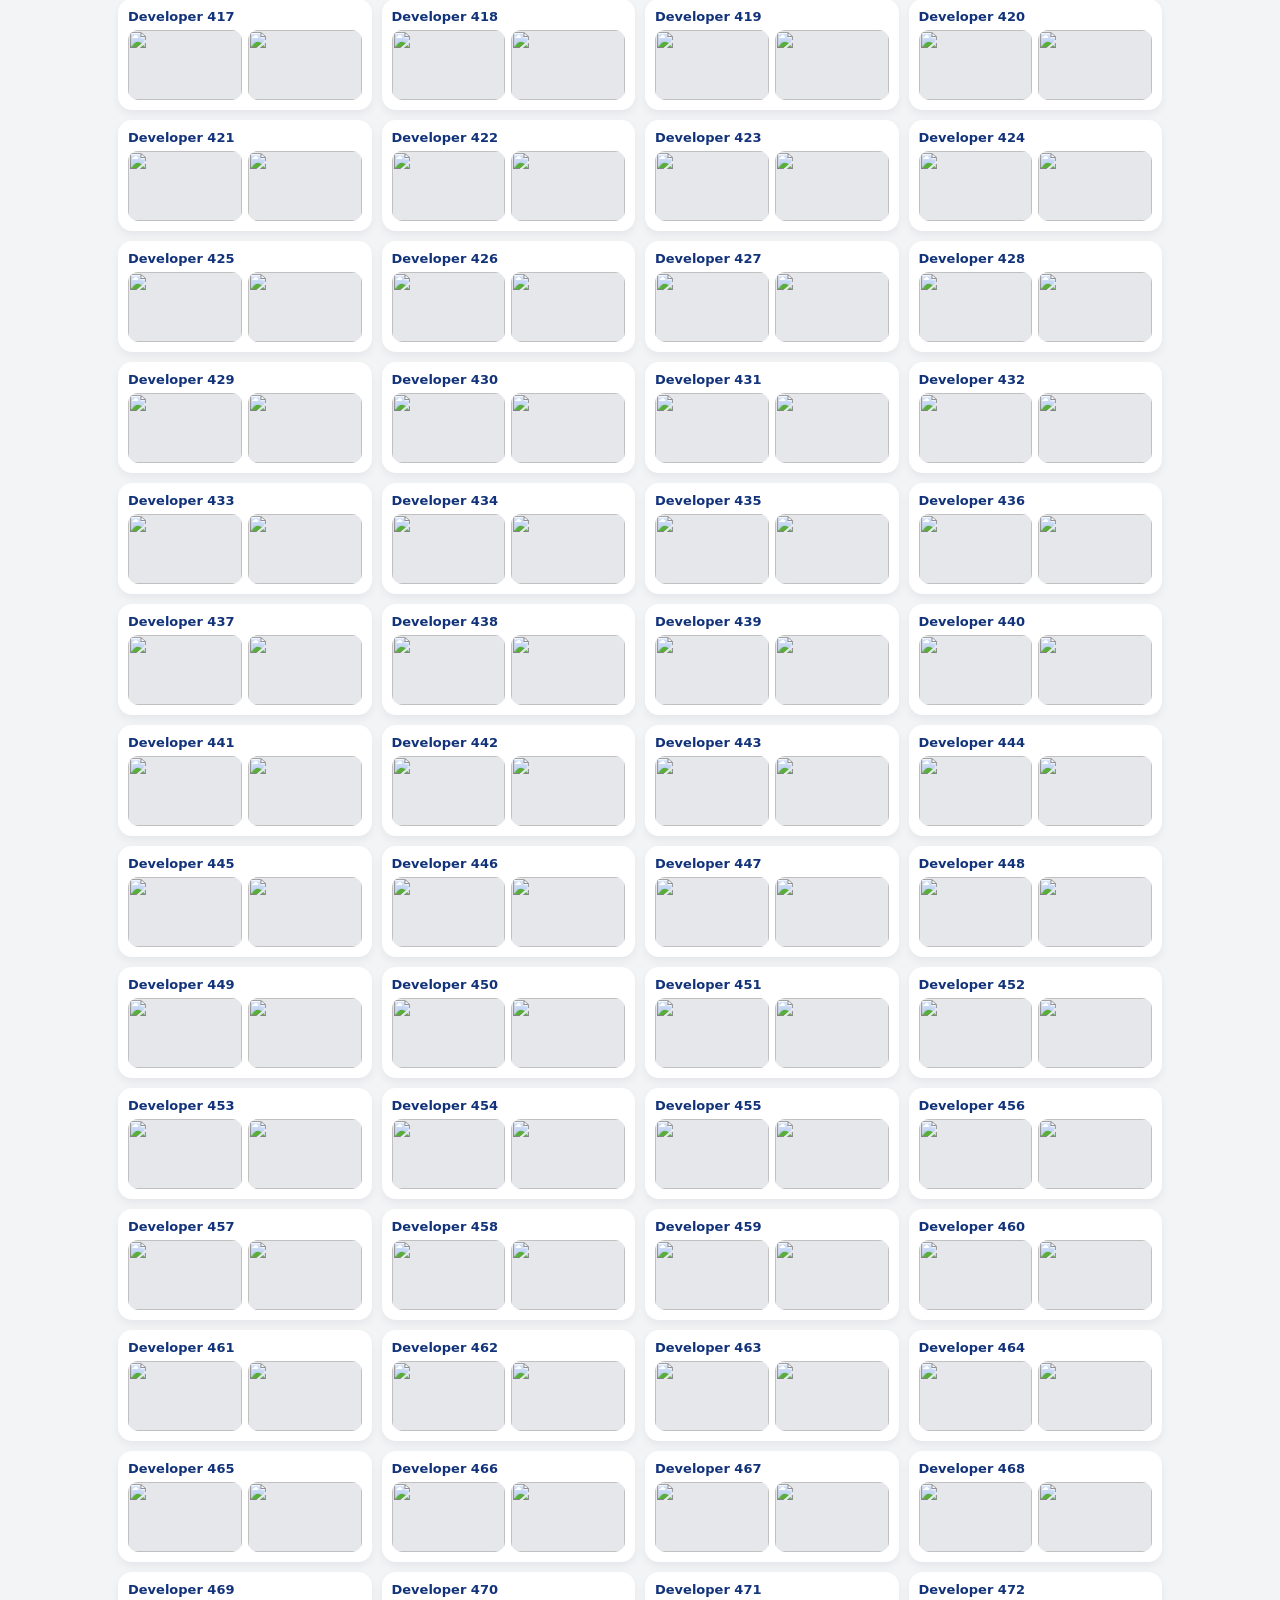
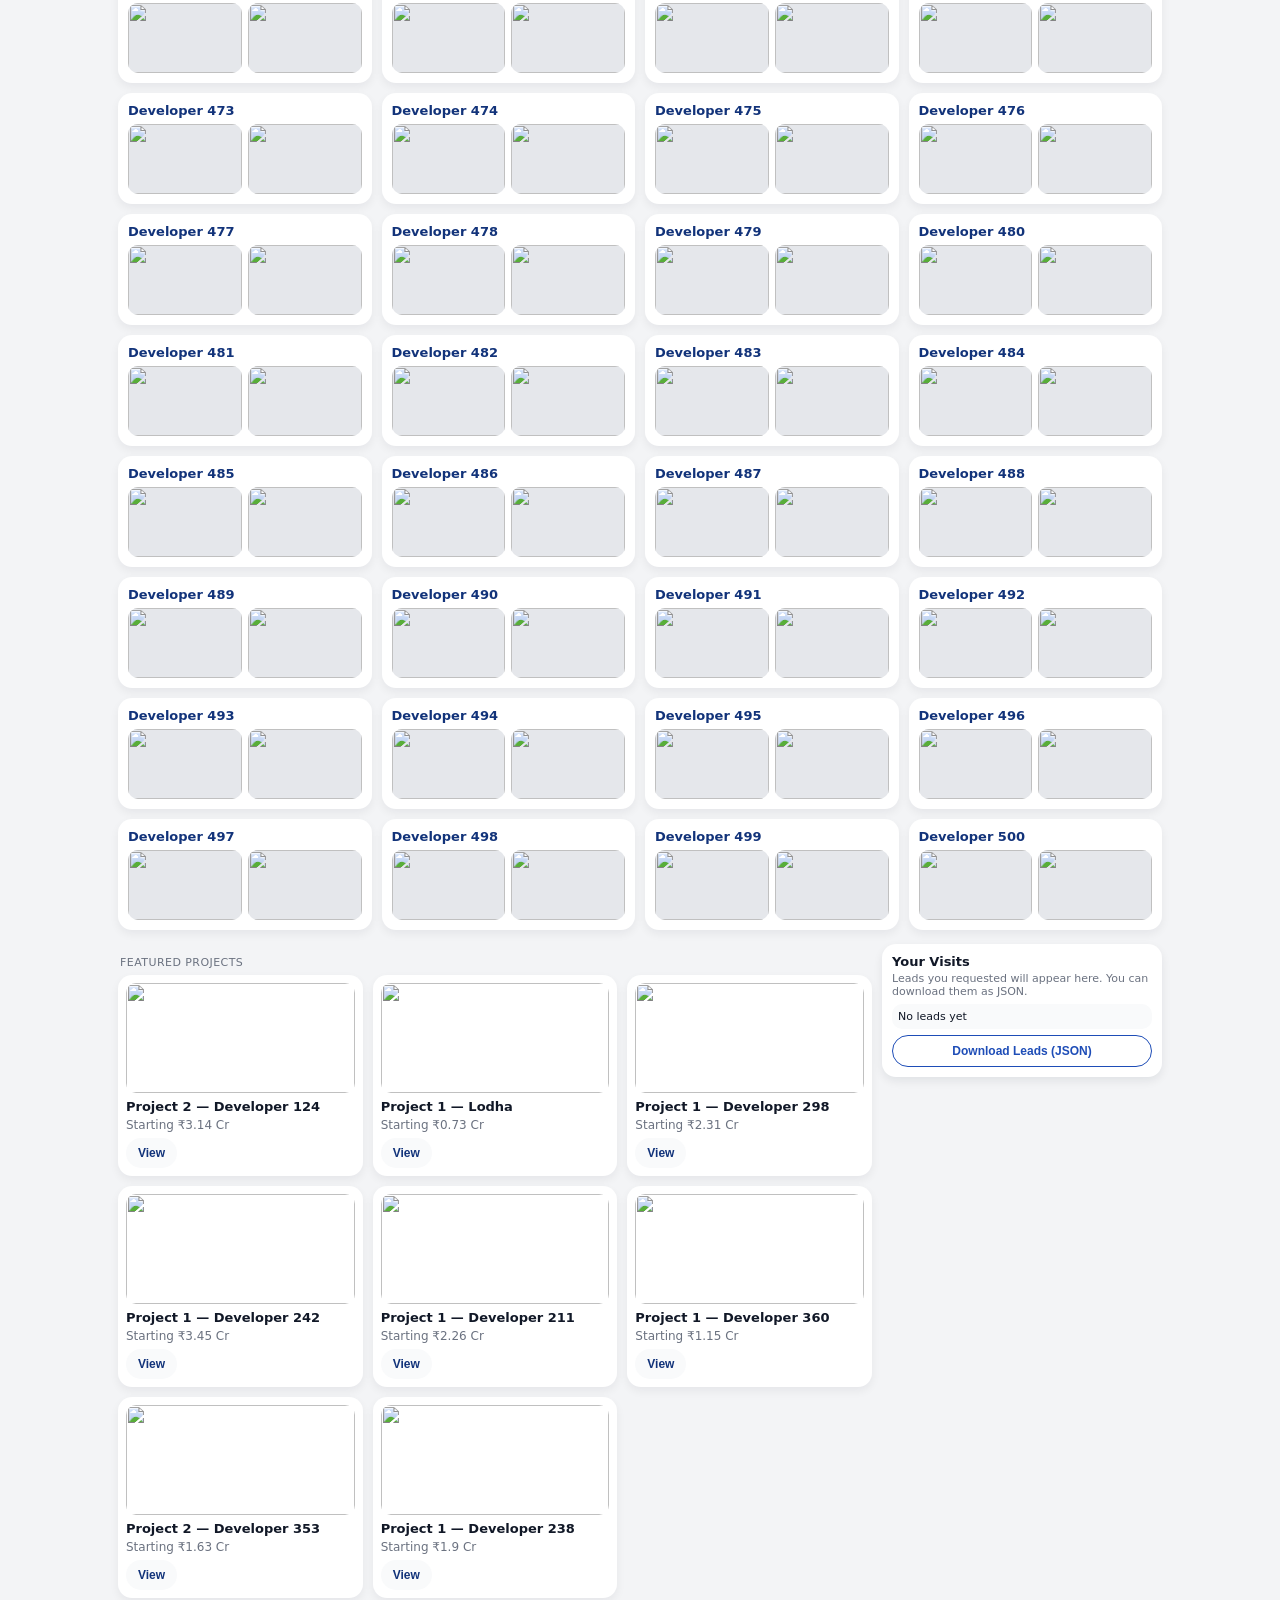
==== commit d60b0f12: "Update index2.html" ====
--- a/index2.html
+++ b/index2.html
@@ -879,74 +879,77 @@
     };
 
     // ---- NEW: Gallery slide set matching your 10 requirements + form ----
-    var GALLERY_SLIDES = [
-      {
-        type: 'image',
-        label: 'Signature residential tower',
-        // 1. Beautiful residential tower
-        url: 'https://source.unsplash.com/1600x900/?luxury,residential,tower,apartment,building'
-      },
-      {
-        type: 'image',
-        label: 'Grand entrance lobby',
-        // 2. Entrance lobby
-        url: 'https://source.unsplash.com/1600x900/?apartment,entrance,lobby,marble'
-      },
-      {
-        type: 'image',
-        label: 'Landscaped gardens and open spaces',
-        // 3. Garden
-        url: 'https://source.unsplash.com/1600x900/?apartment,garden,landscaped,green'
-      },
-      {
-        type: 'image',
-        label: 'Amenity floor — gym & clubhouse',
-        // 4. Amenity floor (gym etc.)
-        url: 'https://source.unsplash.com/1600x900/?apartment,gym,clubhouse,amenities,pool'
-      },
-      {
-        type: 'image',
-        label: 'Location connectivity map (illustrative)',
-        // 5. Map / location
-        url: 'https://source.unsplash.com/1600x900/?city,map,location,pin'
-      },
-      {
-        type: 'image',
-        label: 'Living room — sample interior',
-        // 6. Living room
-        url: 'https://source.unsplash.com/1600x900/?apartment,living-room,interior,sofa'
-      },
-      {
-        type: 'image',
-        label: 'Bedroom — sample interior',
-        // 7. Bedroom
-        url: 'https://source.unsplash.com/1600x900/?apartment,bedroom,interior,bed'
-      },
-      {
-        type: 'image',
-        label: 'Kitchen — sample interior',
-        // 8. Kitchen
-        url: 'https://source.unsplash.com/1600x900/?apartment,kitchen,modular,interior'
-      },
-      {
-        type: 'image',
-        label: 'Bathroom & sanitary fittings',
-        // 9. Bathroom
-        url: 'https://source.unsplash.com/1600x900/?apartment,bathroom,interior,tiles'
-      },
-      {
-        type: 'image',
-        label: 'Indicative 2 BHK layout / floor plan',
-        // 10. 2 BHK design / layout
-        url: 'https://source.unsplash.com/1600x900/?apartment,floorplan,blueprint,layout'
-      },
-      {
-        type: 'form',
-        label: 'Share your details and the sales team will reach out.',
-        // 11. Enquiry form slide
-        url: ''
-      }
-    ];
+    // 10 curated static images (tower, lobby, garden, amenities, map, living, bedroom,
+// kitchen, bathroom, 2 BHK layout) + 1 enquiry form slide
+var GALLERY_SLIDES = [
+  {
+    type: 'image',
+    label: 'Signature residential tower',
+    // 1. Beautiful residential tower
+    url: 'https://images.unsplash.com/photo-1560448204-e02f11c3d0e2?auto=format&fit=crop&w=1400&q=80'
+  },
+  {
+    type: 'image',
+    label: 'Grand entrance lobby',
+    // 2. Entrance lobby
+    url: 'https://images.unsplash.com/photo-1502672260266-1c1ef2d93688?auto=format&fit=crop&w=1400&q=80'
+  },
+  {
+    type: 'image',
+    label: 'Landscaped gardens and open spaces',
+    // 3. Garden
+    url: 'https://images.unsplash.com/photo-1500530855697-b586d89ba3ee?auto=format&fit=crop&w=1400&q=80'
+  },
+  {
+    type: 'image',
+    label: 'Amenity floor — gym & clubhouse',
+    // 4. Amenity floor (gym etc.)
+    url: 'https://images.unsplash.com/photo-1517832207067-4db24a2ae47c?auto=format&fit=crop&w=1400&q=80'
+  },
+  {
+    type: 'image',
+    label: 'Location connectivity map (illustrative)',
+    // 5. Map / location
+    url: 'https://images.unsplash.com/photo-1502920917128-1aa500764cbd?auto=format&fit=crop&w=1400&q=80'
+  },
+  {
+    type: 'image',
+    label: 'Living room — sample interior',
+    // 6. Living room
+    url: 'https://images.unsplash.com/photo-1505691723518-36a1b2b44b7f?auto=format&fit=crop&w=1400&q=80'
+  },
+  {
+    type: 'image',
+    label: 'Bedroom — sample interior',
+    // 7. Bedroom
+    url: 'https://images.unsplash.com/photo-1505691938895-1758d7feb511?auto=format&fit=crop&w=1400&q=80'
+  },
+  {
+    type: 'image',
+    label: 'Kitchen — sample interior',
+    // 8. Kitchen
+    url: 'https://images.unsplash.com/photo-1505691723518-36a1b2b44b7f?auto=format&fit=crop&w=1400&q=80'
+  },
+  {
+    type: 'image',
+    label: 'Bathroom & sanitary fittings',
+    // 9. Bathroom
+    url: 'https://images.unsplash.com/photo-1505691723518-36a1b2b44b7f?auto=format&fit=crop&w=1400&q=80'
+  },
+  {
+    type: 'image',
+    label: 'Indicative 2 BHK layout / floor plan',
+    // 10. 2 BHK design / layout
+    url: 'https://images.unsplash.com/photo-1523217582562-09d0def993a6?auto=format&fit=crop&w=1400&q=80'
+  },
+  {
+    type: 'form',
+    label: 'Share your details and the sales team will reach out.',
+    // 11. Enquiry form slide
+    url: ''
+  }
+];
+
 
     function getLogoFor(name){
       var parts = name.split(' ');
@@ -1171,25 +1174,31 @@
     }
 
     function showCurrentSlide(){
-      var slide = currentGallerySlides[currentSlideIndex];
-      if (!slide) return;
-
-      if (slide.type === 'image'){
-        galleryImage.style.display = 'block';
-        galleryFormSlide.style.display = 'none';
-        galleryImage.src = slide.url;
-      } else {
-        galleryImage.style.display = 'none';
-        galleryFormSlide.style.display = 'block';
-      }
-      galleryCaption.textContent = (currentSlideIndex+1) + '/' + currentGallerySlides.length + ' — ' + slide.label;
-
-      var dots = galleryDots.getElementsByClassName('gallery-dot');
-      for (var i=0;i<dots.length;i++){
-        if (i===currentSlideIndex){ dots[i].classList.add('active'); }
-        else { dots[i].classList.remove('active'); }
-      }
-    }
+  var slide = currentGallerySlides[currentSlideIndex];
+  if (!slide) return;
+
+  if (slide.type === 'image'){
+    galleryImage.style.display = 'block';
+    galleryFormSlide.style.display = 'none';
+    galleryImage.onerror = function(){
+      // If any gallery URL fails, show a safe tower image
+      this.src = FALLBACK_IMAGE;
+    };
+    galleryImage.src = slide.url;
+  } else {
+    galleryImage.style.display = 'none';
+    galleryFormSlide.style.display = 'block';
+  }
+
+  galleryCaption.textContent =
+    (currentSlideIndex+1) + '/' + currentGallerySlides.length + ' — ' + slide.label;
+
+  var dots = galleryDots.getElementsByClassName('gallery-dot');
+  for (var i=0;i<dots.length;i++){
+    if (i===currentSlideIndex){ dots[i].classList.add('active'); }
+    else { dots[i].classList.remove('active'); }
+  }
+}
 
     function prevSlide(){
       if (currentGallerySlides.length===0) return;
